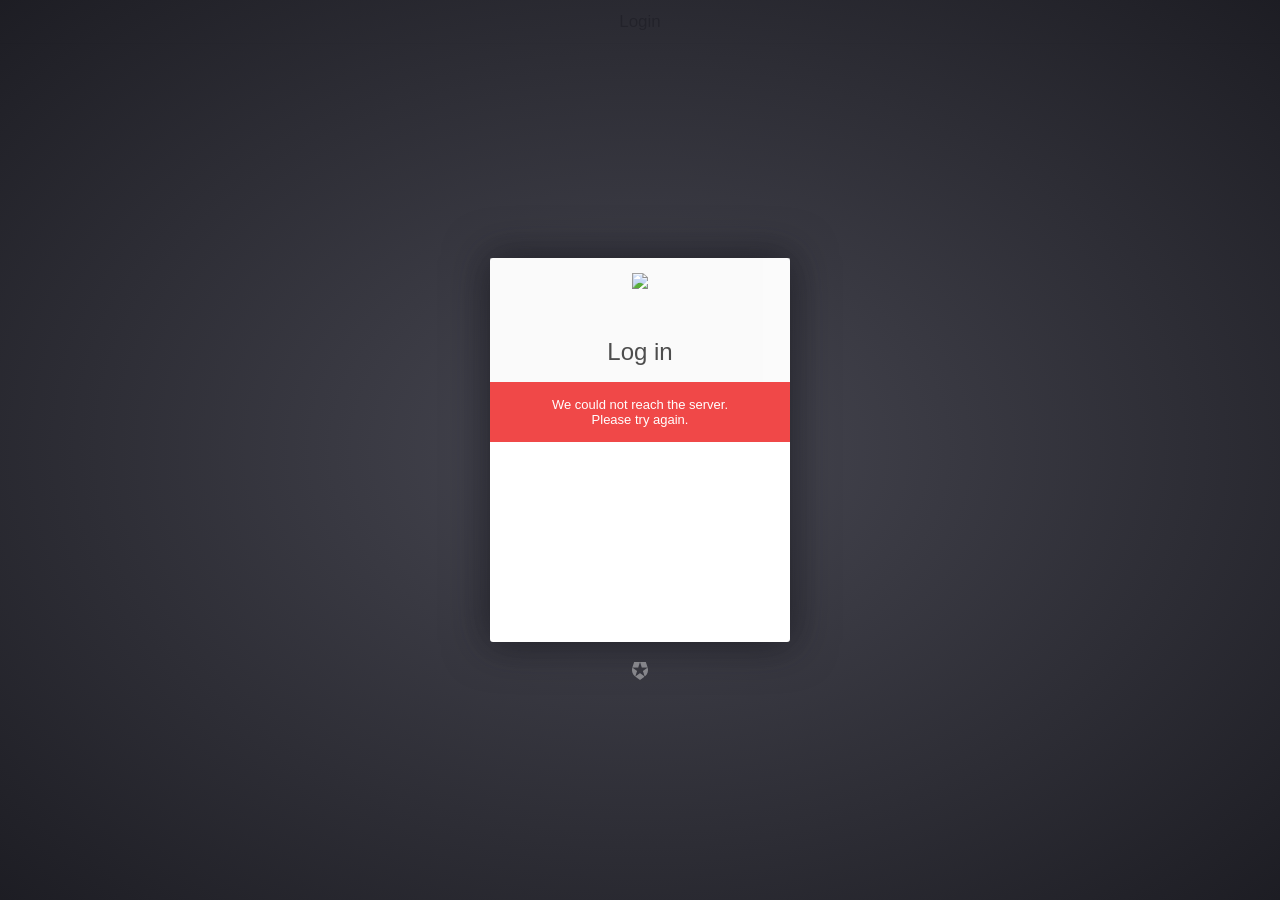
==== www/index.html @ facc2200 "add that www" ====
<!DOCTYPE html>
<html>
  <head>
    <meta charset="utf-8">
    <meta name="viewport" content="initial-scale=1, maximum-scale=1, user-scalable=no, width=device-width">
    <title></title>

    <link href="lib/ionic/css/ionic.css" rel="stylesheet">
    <link href="css/style.css" rel="stylesheet">

    <!-- IF using Sass (run gulp sass first), then uncomment below and remove the CSS includes above
    <link href="css/ionic.app.css" rel="stylesheet">
    -->

    <script src="lib/auth0-lock/build/auth0-lock.js"></script>
    <!-- // <script src="lib/auth0-lock/build/auth0-lock.min.js"></script> -->

    <!-- ionic/angularjs js -->
    <script src="lib/ionic/js/ionic.bundle.js"></script>

    <script src="lib/auth0-angular/build/auth0-angular.js"></script>
    <script src="lib/a0-angular-storage/dist/angular-storage.js"></script>
    <script src="lib/angular-jwt/dist/angular-jwt.js"></script>

    <!-- cordova script (this will be a 404 during development) -->
    <script src="cordova.js"></script>

    <!-- your app's js -->
    <script src="js/auth0-variables.js"></script>
    <script src="js/app.js"></script>
    <script src="js/controllers.js"></script>
    <script src="js/services.js"></script>

    <!-- XYZ libraries -->
    <script src="lib/XYZ/fetch.js"></script>
    <script src="lib/XYZ/jstz.min.js"></script>

  </head>
  <body ng-app="starter" animation="slide-left-right-ios7">
    <!--
      The nav bar that will be updated as we navigate between views.
    -->
    <ion-nav-bar class="bar-light">
      <ion-nav-back-button>
      </ion-nav-back-button>
    </ion-nav-bar>
    <!--
      The views will be rendered in the <ion-nav-view> directive below
      Templates are in the /templates folder (but you could also
      have templates inline in this html file if you'd like).
    -->
    <ion-nav-view></ion-nav-view>
  </body>
</html>
---- www/lib/ionic/css/ionic.css ----
@charset "UTF-8";
/*!
 * Copyright 2015 Drifty Co.
 * http://drifty.com/
 *
 * Ionic, v1.2.4-nightly-1917
 * A powerful HTML5 mobile app framework.
 * http://ionicframework.com/
 *
 * By @maxlynch, @benjsperry, @adamdbradley <3
 *
 * Licensed under the MIT license. Please see LICENSE for more information.
 *
 */
/*!
  Ionicons, v2.0.1
  Created by Ben Sperry for the Ionic Framework, http://ionicons.com/
  https://twitter.com/benjsperry  https://twitter.com/ionicframework
  MIT License: https://github.com/driftyco/ionicons

  Android-style icons originally built by Google’s
  Material Design Icons: https://github.com/google/material-design-icons
  used under CC BY http://creativecommons.org/licenses/by/4.0/
  Modified icons to fit ionicon’s grid from original.
*/
@font-face {
  font-family: "Ionicons";
  src: url("../fonts/ionicons.eot?v=2.0.1");
  src: url("../fonts/ionicons.eot?v=2.0.1#iefix") format("embedded-opentype"), url("../fonts/ionicons.ttf?v=2.0.1") format("truetype"), url("../fonts/ionicons.woff?v=2.0.1") format("woff"), url("../fonts/ionicons.woff") format("woff"), url("../fonts/ionicons.svg?v=2.0.1#Ionicons") format("svg");
  font-weight: normal;
  font-style: normal; }

.ion, .ionicons,
.ion-alert:before,
.ion-alert-circled:before,
.ion-android-add:before,
.ion-android-add-circle:before,
.ion-android-alarm-clock:before,
.ion-android-alert:before,
.ion-android-apps:before,
.ion-android-archive:before,
.ion-android-arrow-back:before,
.ion-android-arrow-down:before,
.ion-android-arrow-dropdown:before,
.ion-android-arrow-dropdown-circle:before,
.ion-android-arrow-dropleft:before,
.ion-android-arrow-dropleft-circle:before,
.ion-android-arrow-dropright:before,
.ion-android-arrow-dropright-circle:before,
.ion-android-arrow-dropup:before,
.ion-android-arrow-dropup-circle:before,
.ion-android-arrow-forward:before,
.ion-android-arrow-up:before,
.ion-android-attach:before,
.ion-android-bar:before,
.ion-android-bicycle:before,
.ion-android-boat:before,
.ion-android-bookmark:before,
.ion-android-bulb:before,
.ion-android-bus:before,
.ion-android-calendar:before,
.ion-android-call:before,
.ion-android-camera:before,
.ion-android-cancel:before,
.ion-android-car:before,
.ion-android-cart:before,
.ion-android-chat:before,
.ion-android-checkbox:before,
.ion-android-checkbox-blank:before,
.ion-android-checkbox-outline:before,
.ion-android-checkbox-outline-blank:before,
.ion-android-checkmark-circle:before,
.ion-android-clipboard:before,
.ion-android-close:before,
.ion-android-cloud:before,
.ion-android-cloud-circle:before,
.ion-android-cloud-done:before,
.ion-android-cloud-outline:before,
.ion-android-color-palette:before,
.ion-android-compass:before,
.ion-android-contact:before,
.ion-android-contacts:before,
.ion-android-contract:before,
.ion-android-create:before,
.ion-android-delete:before,
.ion-android-desktop:before,
.ion-android-document:before,
.ion-android-done:before,
.ion-android-done-all:before,
.ion-android-download:before,
.ion-android-drafts:before,
.ion-android-exit:before,
.ion-android-expand:before,
.ion-android-favorite:before,
.ion-android-favorite-outline:before,
.ion-android-film:before,
.ion-android-folder:before,
.ion-android-folder-open:before,
.ion-android-funnel:before,
.ion-android-globe:before,
.ion-android-hand:before,
.ion-android-hangout:before,
.ion-android-happy:before,
.ion-android-home:before,
.ion-android-image:before,
.ion-android-laptop:before,
.ion-android-list:before,
.ion-android-locate:before,
.ion-android-lock:before,
.ion-android-mail:before,
.ion-android-map:before,
.ion-android-menu:before,
.ion-android-microphone:before,
.ion-android-microphone-off:before,
.ion-android-more-horizontal:before,
.ion-android-more-vertical:before,
.ion-android-navigate:before,
.ion-android-notifications:before,
.ion-android-notifications-none:before,
.ion-android-notifications-off:before,
.ion-android-open:before,
.ion-android-options:before,
.ion-android-people:before,
.ion-android-person:before,
.ion-android-person-add:before,
.ion-android-phone-landscape:before,
.ion-android-phone-portrait:before,
.ion-android-pin:before,
.ion-android-plane:before,
.ion-android-playstore:before,
.ion-android-print:before,
.ion-android-radio-button-off:before,
.ion-android-radio-button-on:before,
.ion-android-refresh:before,
.ion-android-remove:before,
.ion-android-remove-circle:before,
.ion-android-restaurant:before,
.ion-android-sad:before,
.ion-android-search:before,
.ion-android-send:before,
.ion-android-settings:before,
.ion-android-share:before,
.ion-android-share-alt:before,
.ion-android-star:before,
.ion-android-star-half:before,
.ion-android-star-outline:before,
.ion-android-stopwatch:before,
.ion-android-subway:before,
.ion-android-sunny:before,
.ion-android-sync:before,
.ion-android-textsms:before,
.ion-android-time:before,
.ion-android-train:before,
.ion-android-unlock:before,
.ion-android-upload:before,
.ion-android-volume-down:before,
.ion-android-volume-mute:before,
.ion-android-volume-off:before,
.ion-android-volume-up:before,
.ion-android-walk:before,
.ion-android-warning:before,
.ion-android-watch:before,
.ion-android-wifi:before,
.ion-aperture:before,
.ion-archive:before,
.ion-arrow-down-a:before,
.ion-arrow-down-b:before,
.ion-arrow-down-c:before,
.ion-arrow-expand:before,
.ion-arrow-graph-down-left:before,
.ion-arrow-graph-down-right:before,
.ion-arrow-graph-up-left:before,
.ion-arrow-graph-up-right:before,
.ion-arrow-left-a:before,
.ion-arrow-left-b:before,
.ion-arrow-left-c:before,
.ion-arrow-move:before,
.ion-arrow-resize:before,
.ion-arrow-return-left:before,
.ion-arrow-return-right:before,
.ion-arrow-right-a:before,
.ion-arrow-right-b:before,
.ion-arrow-right-c:before,
.ion-arrow-shrink:before,
.ion-arrow-swap:before,
.ion-arrow-up-a:before,
.ion-arrow-up-b:before,
.ion-arrow-up-c:before,
.ion-asterisk:before,
.ion-at:before,
.ion-backspace:before,
.ion-backspace-outline:before,
.ion-bag:before,
.ion-battery-charging:before,
.ion-battery-empty:before,
.ion-battery-full:before,
.ion-battery-half:before,
.ion-battery-low:before,
.ion-beaker:before,
.ion-beer:before,
.ion-bluetooth:before,
.ion-bonfire:before,
.ion-bookmark:before,
.ion-bowtie:before,
.ion-briefcase:before,
.ion-bug:before,
.ion-calculator:before,
.ion-calendar:before,
.ion-camera:before,
.ion-card:before,
.ion-cash:before,
.ion-chatbox:before,
.ion-chatbox-working:before,
.ion-chatboxes:before,
.ion-chatbubble:before,
.ion-chatbubble-working:before,
.ion-chatbubbles:before,
.ion-checkmark:before,
.ion-checkmark-circled:before,
.ion-checkmark-round:before,
.ion-chevron-down:before,
.ion-chevron-left:before,
.ion-chevron-right:before,
.ion-chevron-up:before,
.ion-clipboard:before,
.ion-clock:before,
.ion-close:before,
.ion-close-circled:before,
.ion-close-round:before,
.ion-closed-captioning:before,
.ion-cloud:before,
.ion-code:before,
.ion-code-download:before,
.ion-code-working:before,
.ion-coffee:before,
.ion-compass:before,
.ion-compose:before,
.ion-connection-bars:before,
.ion-contrast:before,
.ion-crop:before,
.ion-cube:before,
.ion-disc:before,
.ion-document:before,
.ion-document-text:before,
.ion-drag:before,
.ion-earth:before,
.ion-easel:before,
.ion-edit:before,
.ion-egg:before,
.ion-eject:before,
.ion-email:before,
.ion-email-unread:before,
.ion-erlenmeyer-flask:before,
.ion-erlenmeyer-flask-bubbles:before,
.ion-eye:before,
.ion-eye-disabled:before,
.ion-female:before,
.ion-filing:before,
.ion-film-marker:before,
.ion-fireball:before,
.ion-flag:before,
.ion-flame:before,
.ion-flash:before,
.ion-flash-off:before,
.ion-folder:before,
.ion-fork:before,
.ion-fork-repo:before,
.ion-forward:before,
.ion-funnel:before,
.ion-gear-a:before,
.ion-gear-b:before,
.ion-grid:before,
.ion-hammer:before,
.ion-happy:before,
.ion-happy-outline:before,
.ion-headphone:before,
.ion-heart:before,
.ion-heart-broken:before,
.ion-help:before,
.ion-help-buoy:before,
.ion-help-circled:before,
.ion-home:before,
.ion-icecream:before,
.ion-image:before,
.ion-images:before,
.ion-information:before,
.ion-information-circled:before,
.ion-ionic:before,
.ion-ios-alarm:before,
.ion-ios-alarm-outline:before,
.ion-ios-albums:before,
.ion-ios-albums-outline:before,
.ion-ios-americanfootball:before,
.ion-ios-americanfootball-outline:before,
.ion-ios-analytics:before,
.ion-ios-analytics-outline:before,
.ion-ios-arrow-back:before,
.ion-ios-arrow-down:before,
.ion-ios-arrow-forward:before,
.ion-ios-arrow-left:before,
.ion-ios-arrow-right:before,
.ion-ios-arrow-thin-down:before,
.ion-ios-arrow-thin-left:before,
.ion-ios-arrow-thin-right:before,
.ion-ios-arrow-thin-up:before,
.ion-ios-arrow-up:before,
.ion-ios-at:before,
.ion-ios-at-outline:before,
.ion-ios-barcode:before,
.ion-ios-barcode-outline:before,
.ion-ios-baseball:before,
.ion-ios-baseball-outline:before,
.ion-ios-basketball:before,
.ion-ios-basketball-outline:before,
.ion-ios-bell:before,
.ion-ios-bell-outline:before,
.ion-ios-body:before,
.ion-ios-body-outline:before,
.ion-ios-bolt:before,
.ion-ios-bolt-outline:before,
.ion-ios-book:before,
.ion-ios-book-outline:before,
.ion-ios-bookmarks:before,
.ion-ios-bookmarks-outline:before,
.ion-ios-box:before,
.ion-ios-box-outline:before,
.ion-ios-briefcase:before,
.ion-ios-briefcase-outline:before,
.ion-ios-browsers:before,
.ion-ios-browsers-outline:before,
.ion-ios-calculator:before,
.ion-ios-calculator-outline:before,
.ion-ios-calendar:before,
.ion-ios-calendar-outline:before,
.ion-ios-camera:before,
.ion-ios-camera-outline:before,
.ion-ios-cart:before,
.ion-ios-cart-outline:before,
.ion-ios-chatboxes:before,
.ion-ios-chatboxes-outline:before,
.ion-ios-chatbubble:before,
.ion-ios-chatbubble-outline:before,
.ion-ios-checkmark:before,
.ion-ios-checkmark-empty:before,
.ion-ios-checkmark-outline:before,
.ion-ios-circle-filled:before,
.ion-ios-circle-outline:before,
.ion-ios-clock:before,
.ion-ios-clock-outline:before,
.ion-ios-close:before,
.ion-ios-close-empty:before,
.ion-ios-close-outline:before,
.ion-ios-cloud:before,
.ion-ios-cloud-download:before,
.ion-ios-cloud-download-outline:before,
.ion-ios-cloud-outline:before,
.ion-ios-cloud-upload:before,
.ion-ios-cloud-upload-outline:before,
.ion-ios-cloudy:before,
.ion-ios-cloudy-night:before,
.ion-ios-cloudy-night-outline:before,
.ion-ios-cloudy-outline:before,
.ion-ios-cog:before,
.ion-ios-cog-outline:before,
.ion-ios-color-filter:before,
.ion-ios-color-filter-outline:before,
.ion-ios-color-wand:before,
.ion-ios-color-wand-outline:before,
.ion-ios-compose:before,
.ion-ios-compose-outline:before,
.ion-ios-contact:before,
.ion-ios-contact-outline:before,
.ion-ios-copy:before,
.ion-ios-copy-outline:before,
.ion-ios-crop:before,
.ion-ios-crop-strong:before,
.ion-ios-download:before,
.ion-ios-download-outline:before,
.ion-ios-drag:before,
.ion-ios-email:before,
.ion-ios-email-outline:before,
.ion-ios-eye:before,
.ion-ios-eye-outline:before,
.ion-ios-fastforward:before,
.ion-ios-fastforward-outline:before,
.ion-ios-filing:before,
.ion-ios-filing-outline:before,
.ion-ios-film:before,
.ion-ios-film-outline:before,
.ion-ios-flag:before,
.ion-ios-flag-outline:before,
.ion-ios-flame:before,
.ion-ios-flame-outline:before,
.ion-ios-flask:before,
.ion-ios-flask-outline:before,
.ion-ios-flower:before,
.ion-ios-flower-outline:before,
.ion-ios-folder:before,
.ion-ios-folder-outline:before,
.ion-ios-football:before,
.ion-ios-football-outline:before,
.ion-ios-game-controller-a:before,
.ion-ios-game-controller-a-outline:before,
.ion-ios-game-controller-b:before,
.ion-ios-game-controller-b-outline:before,
.ion-ios-gear:before,
.ion-ios-gear-outline:before,
.ion-ios-glasses:before,
.ion-ios-glasses-outline:before,
.ion-ios-grid-view:before,
.ion-ios-grid-view-outline:before,
.ion-ios-heart:before,
.ion-ios-heart-outline:before,
.ion-ios-help:before,
.ion-ios-help-empty:before,
.ion-ios-help-outline:before,
.ion-ios-home:before,
.ion-ios-home-outline:before,
.ion-ios-infinite:before,
.ion-ios-infinite-outline:before,
.ion-ios-information:before,
.ion-ios-information-empty:before,
.ion-ios-information-outline:before,
.ion-ios-ionic-outline:before,
.ion-ios-keypad:before,
.ion-ios-keypad-outline:before,
.ion-ios-lightbulb:before,
.ion-ios-lightbulb-outline:before,
.ion-ios-list:before,
.ion-ios-list-outline:before,
.ion-ios-location:before,
.ion-ios-location-outline:before,
.ion-ios-locked:before,
.ion-ios-locked-outline:before,
.ion-ios-loop:before,
.ion-ios-loop-strong:before,
.ion-ios-medical:before,
.ion-ios-medical-outline:before,
.ion-ios-medkit:before,
.ion-ios-medkit-outline:before,
.ion-ios-mic:before,
.ion-ios-mic-off:before,
.ion-ios-mic-outline:before,
.ion-ios-minus:before,
.ion-ios-minus-empty:before,
.ion-ios-minus-outline:before,
.ion-ios-monitor:before,
.ion-ios-monitor-outline:before,
.ion-ios-moon:before,
.ion-ios-moon-outline:before,
.ion-ios-more:before,
.ion-ios-more-outline:before,
.ion-ios-musical-note:before,
.ion-ios-musical-notes:before,
.ion-ios-navigate:before,
.ion-ios-navigate-outline:before,
.ion-ios-nutrition:before,
.ion-ios-nutrition-outline:before,
.ion-ios-paper:before,
.ion-ios-paper-outline:before,
.ion-ios-paperplane:before,
.ion-ios-paperplane-outline:before,
.ion-ios-partlysunny:before,
.ion-ios-partlysunny-outline:before,
.ion-ios-pause:before,
.ion-ios-pause-outline:before,
.ion-ios-paw:before,
.ion-ios-paw-outline:before,
.ion-ios-people:before,
.ion-ios-people-outline:before,
.ion-ios-person:before,
.ion-ios-person-outline:before,
.ion-ios-personadd:before,
.ion-ios-personadd-outline:before,
.ion-ios-photos:before,
.ion-ios-photos-outline:before,
.ion-ios-pie:before,
.ion-ios-pie-outline:before,
.ion-ios-pint:before,
.ion-ios-pint-outline:before,
.ion-ios-play:before,
.ion-ios-play-outline:before,
.ion-ios-plus:before,
.ion-ios-plus-empty:before,
.ion-ios-plus-outline:before,
.ion-ios-pricetag:before,
.ion-ios-pricetag-outline:before,
.ion-ios-pricetags:before,
.ion-ios-pricetags-outline:before,
.ion-ios-printer:before,
.ion-ios-printer-outline:before,
.ion-ios-pulse:before,
.ion-ios-pulse-strong:before,
.ion-ios-rainy:before,
.ion-ios-rainy-outline:before,
.ion-ios-recording:before,
.ion-ios-recording-outline:before,
.ion-ios-redo:before,
.ion-ios-redo-outline:before,
.ion-ios-refresh:before,
.ion-ios-refresh-empty:before,
.ion-ios-refresh-outline:before,
.ion-ios-reload:before,
.ion-ios-reverse-camera:before,
.ion-ios-reverse-camera-outline:before,
.ion-ios-rewind:before,
.ion-ios-rewind-outline:before,
.ion-ios-rose:before,
.ion-ios-rose-outline:before,
.ion-ios-search:before,
.ion-ios-search-strong:before,
.ion-ios-settings:before,
.ion-ios-settings-strong:before,
.ion-ios-shuffle:before,
.ion-ios-shuffle-strong:before,
.ion-ios-skipbackward:before,
.ion-ios-skipbackward-outline:before,
.ion-ios-skipforward:before,
.ion-ios-skipforward-outline:before,
.ion-ios-snowy:before,
.ion-ios-speedometer:before,
.ion-ios-speedometer-outline:before,
.ion-ios-star:before,
.ion-ios-star-half:before,
.ion-ios-star-outline:before,
.ion-ios-stopwatch:before,
.ion-ios-stopwatch-outline:before,
.ion-ios-sunny:before,
.ion-ios-sunny-outline:before,
.ion-ios-telephone:before,
.ion-ios-telephone-outline:before,
.ion-ios-tennisball:before,
.ion-ios-tennisball-outline:before,
.ion-ios-thunderstorm:before,
.ion-ios-thunderstorm-outline:before,
.ion-ios-time:before,
.ion-ios-time-outline:before,
.ion-ios-timer:before,
.ion-ios-timer-outline:before,
.ion-ios-toggle:before,
.ion-ios-toggle-outline:before,
.ion-ios-trash:before,
.ion-ios-trash-outline:before,
.ion-ios-undo:before,
.ion-ios-undo-outline:before,
.ion-ios-unlocked:before,
.ion-ios-unlocked-outline:before,
.ion-ios-upload:before,
.ion-ios-upload-outline:before,
.ion-ios-videocam:before,
.ion-ios-videocam-outline:before,
.ion-ios-volume-high:before,
.ion-ios-volume-low:before,
.ion-ios-wineglass:before,
.ion-ios-wineglass-outline:before,
.ion-ios-world:before,
.ion-ios-world-outline:before,
.ion-ipad:before,
.ion-iphone:before,
.ion-ipod:before,
.ion-jet:before,
.ion-key:before,
.ion-knife:before,
.ion-laptop:before,
.ion-leaf:before,
.ion-levels:before,
.ion-lightbulb:before,
.ion-link:before,
.ion-load-a:before,
.ion-load-b:before,
.ion-load-c:before,
.ion-load-d:before,
.ion-location:before,
.ion-lock-combination:before,
.ion-locked:before,
.ion-log-in:before,
.ion-log-out:before,
.ion-loop:before,
.ion-magnet:before,
.ion-male:before,
.ion-man:before,
.ion-map:before,
.ion-medkit:before,
.ion-merge:before,
.ion-mic-a:before,
.ion-mic-b:before,
.ion-mic-c:before,
.ion-minus:before,
.ion-minus-circled:before,
.ion-minus-round:before,
.ion-model-s:before,
.ion-monitor:before,
.ion-more:before,
.ion-mouse:before,
.ion-music-note:before,
.ion-navicon:before,
.ion-navicon-round:before,
.ion-navigate:before,
.ion-network:before,
.ion-no-smoking:before,
.ion-nuclear:before,
.ion-outlet:before,
.ion-paintbrush:before,
.ion-paintbucket:before,
.ion-paper-airplane:before,
.ion-paperclip:before,
.ion-pause:before,
.ion-person:before,
.ion-person-add:before,
.ion-person-stalker:before,
.ion-pie-graph:before,
.ion-pin:before,
.ion-pinpoint:before,
.ion-pizza:before,
.ion-plane:before,
.ion-planet:before,
.ion-play:before,
.ion-playstation:before,
.ion-plus:before,
.ion-plus-circled:before,
.ion-plus-round:before,
.ion-podium:before,
.ion-pound:before,
.ion-power:before,
.ion-pricetag:before,
.ion-pricetags:before,
.ion-printer:before,
.ion-pull-request:before,
.ion-qr-scanner:before,
.ion-quote:before,
.ion-radio-waves:before,
.ion-record:before,
.ion-refresh:before,
.ion-reply:before,
.ion-reply-all:before,
.ion-ribbon-a:before,
.ion-ribbon-b:before,
.ion-sad:before,
.ion-sad-outline:before,
.ion-scissors:before,
.ion-search:before,
.ion-settings:before,
.ion-share:before,
.ion-shuffle:before,
.ion-skip-backward:before,
.ion-skip-forward:before,
.ion-social-android:before,
.ion-social-android-outline:before,
.ion-social-angular:before,
.ion-social-angular-outline:before,
.ion-social-apple:before,
.ion-social-apple-outline:before,
.ion-social-bitcoin:before,
.ion-social-bitcoin-outline:before,
.ion-social-buffer:before,
.ion-social-buffer-outline:before,
.ion-social-chrome:before,
.ion-social-chrome-outline:before,
.ion-social-codepen:before,
.ion-social-codepen-outline:before,
.ion-social-css3:before,
.ion-social-css3-outline:before,
.ion-social-designernews:before,
.ion-social-designernews-outline:before,
.ion-social-dribbble:before,
.ion-social-dribbble-outline:before,
.ion-social-dropbox:before,
.ion-social-dropbox-outline:before,
.ion-social-euro:before,
.ion-social-euro-outline:before,
.ion-social-facebook:before,
.ion-social-facebook-outline:before,
.ion-social-foursquare:before,
.ion-social-foursquare-outline:before,
.ion-social-freebsd-devil:before,
.ion-social-github:before,
.ion-social-github-outline:before,
.ion-social-google:before,
.ion-social-google-outline:before,
.ion-social-googleplus:before,
.ion-social-googleplus-outline:before,
.ion-social-hackernews:before,
.ion-social-hackernews-outline:before,
.ion-social-html5:before,
.ion-social-html5-outline:before,
.ion-social-instagram:before,
.ion-social-instagram-outline:before,
.ion-social-javascript:before,
.ion-social-javascript-outline:before,
.ion-social-linkedin:before,
.ion-social-linkedin-outline:before,
.ion-social-markdown:before,
.ion-social-nodejs:before,
.ion-social-octocat:before,
.ion-social-pinterest:before,
.ion-social-pinterest-outline:before,
.ion-social-python:before,
.ion-social-reddit:before,
.ion-social-reddit-outline:before,
.ion-social-rss:before,
.ion-social-rss-outline:before,
.ion-social-sass:before,
.ion-social-skype:before,
.ion-social-skype-outline:before,
.ion-social-snapchat:before,
.ion-social-snapchat-outline:before,
.ion-social-tumblr:before,
.ion-social-tumblr-outline:before,
.ion-social-tux:before,
.ion-social-twitch:before,
.ion-social-twitch-outline:before,
.ion-social-twitter:before,
.ion-social-twitter-outline:before,
.ion-social-usd:before,
.ion-social-usd-outline:before,
.ion-social-vimeo:before,
.ion-social-vimeo-outline:before,
.ion-social-whatsapp:before,
.ion-social-whatsapp-outline:before,
.ion-social-windows:before,
.ion-social-windows-outline:before,
.ion-social-wordpress:before,
.ion-social-wordpress-outline:before,
.ion-social-yahoo:before,
.ion-social-yahoo-outline:before,
.ion-social-yen:before,
.ion-social-yen-outline:before,
.ion-social-youtube:before,
.ion-social-youtube-outline:before,
.ion-soup-can:before,
.ion-soup-can-outline:before,
.ion-speakerphone:before,
.ion-speedometer:before,
.ion-spoon:before,
.ion-star:before,
.ion-stats-bars:before,
.ion-steam:before,
.ion-stop:before,
.ion-thermometer:before,
.ion-thumbsdown:before,
.ion-thumbsup:before,
.ion-toggle:before,
.ion-toggle-filled:before,
.ion-transgender:before,
.ion-trash-a:before,
.ion-trash-b:before,
.ion-trophy:before,
.ion-tshirt:before,
.ion-tshirt-outline:before,
.ion-umbrella:before,
.ion-university:before,
.ion-unlocked:before,
.ion-upload:before,
.ion-usb:before,
.ion-videocamera:before,
.ion-volume-high:before,
.ion-volume-low:before,
.ion-volume-medium:before,
.ion-volume-mute:before,
.ion-wand:before,
.ion-waterdrop:before,
.ion-wifi:before,
.ion-wineglass:before,
.ion-woman:before,
.ion-wrench:before,
.ion-xbox:before {
  display: inline-block;
  font-family: "Ionicons";
  speak: none;
  font-style: normal;
  font-weight: normal;
  font-variant: normal;
  text-transform: none;
  text-rendering: auto;
  line-height: 1;
  -webkit-font-smoothing: antialiased;
  -moz-osx-font-smoothing: grayscale; }

.ion-alert:before {
  content: ""; }

.ion-alert-circled:before {
  content: ""; }

.ion-android-add:before {
  content: ""; }

.ion-android-add-circle:before {
  content: ""; }

.ion-android-alarm-clock:before {
  content: ""; }

.ion-android-alert:before {
  content: ""; }

.ion-android-apps:before {
  content: ""; }

.ion-android-archive:before {
  content: ""; }

.ion-android-arrow-back:before {
  content: ""; }

.ion-android-arrow-down:before {
  content: ""; }

.ion-android-arrow-dropdown:before {
  content: ""; }

.ion-android-arrow-dropdown-circle:before {
  content: ""; }

.ion-android-arrow-dropleft:before {
  content: ""; }

.ion-android-arrow-dropleft-circle:before {
  content: ""; }

.ion-android-arrow-dropright:before {
  content: ""; }

.ion-android-arrow-dropright-circle:before {
  content: ""; }

.ion-android-arrow-dropup:before {
  content: ""; }

.ion-android-arrow-dropup-circle:before {
  content: ""; }

.ion-android-arrow-forward:before {
  content: ""; }

.ion-android-arrow-up:before {
  content: ""; }

.ion-android-attach:before {
  content: ""; }

.ion-android-bar:before {
  content: ""; }

.ion-android-bicycle:before {
  content: ""; }

.ion-android-boat:before {
  content: ""; }

.ion-android-bookmark:before {
  content: ""; }

.ion-android-bulb:before {
  content: ""; }

.ion-android-bus:before {
  content: ""; }

.ion-android-calendar:before {
  content: ""; }

.ion-android-call:before {
  content: ""; }

.ion-android-camera:before {
  content: ""; }

.ion-android-cancel:before {
  content: ""; }

.ion-android-car:before {
  content: ""; }

.ion-android-cart:before {
  content: ""; }

.ion-android-chat:before {
  content: ""; }

.ion-android-checkbox:before {
  content: ""; }

.ion-android-checkbox-blank:before {
  content: ""; }

.ion-android-checkbox-outline:before {
  content: ""; }

.ion-android-checkbox-outline-blank:before {
  content: ""; }

.ion-android-checkmark-circle:before {
  content: ""; }

.ion-android-clipboard:before {
  content: ""; }

.ion-android-close:before {
  content: ""; }

.ion-android-cloud:before {
  content: ""; }

.ion-android-cloud-circle:before {
  content: ""; }

.ion-android-cloud-done:before {
  content: ""; }

.ion-android-cloud-outline:before {
  content: ""; }

.ion-android-color-palette:before {
  content: ""; }

.ion-android-compass:before {
  content: ""; }

.ion-android-contact:before {
  content: ""; }

.ion-android-contacts:before {
  content: ""; }

.ion-android-contract:before {
  content: ""; }

.ion-android-create:before {
  content: ""; }

.ion-android-delete:before {
  content: ""; }

.ion-android-desktop:before {
  content: ""; }

.ion-android-document:before {
  content: ""; }

.ion-android-done:before {
  content: ""; }

.ion-android-done-all:before {
  content: ""; }

.ion-android-download:before {
  content: ""; }

.ion-android-drafts:before {
  content: ""; }

.ion-android-exit:before {
  content: ""; }

.ion-android-expand:before {
  content: ""; }

.ion-android-favorite:before {
  content: ""; }

.ion-android-favorite-outline:before {
  content: ""; }

.ion-android-film:before {
  content: ""; }

.ion-android-folder:before {
  content: ""; }

.ion-android-folder-open:before {
  content: ""; }

.ion-android-funnel:before {
  content: ""; }

.ion-android-globe:before {
  content: ""; }

.ion-android-hand:before {
  content: ""; }

.ion-android-hangout:before {
  content: ""; }

.ion-android-happy:before {
  content: ""; }

.ion-android-home:before {
  content: ""; }

.ion-android-image:before {
  content: ""; }

.ion-android-laptop:before {
  content: ""; }

.ion-android-list:before {
  content: ""; }

.ion-android-locate:before {
  content: ""; }

.ion-android-lock:before {
  content: ""; }

.ion-android-mail:before {
  content: ""; }

.ion-android-map:before {
  content: ""; }

.ion-android-menu:before {
  content: ""; }

.ion-android-microphone:before {
  content: ""; }

.ion-android-microphone-off:before {
  content: ""; }

.ion-android-more-horizontal:before {
  content: ""; }

.ion-android-more-vertical:before {
  content: ""; }

.ion-android-navigate:before {
  content: ""; }

.ion-android-notifications:before {
  content: ""; }

.ion-android-notifications-none:before {
  content: ""; }

.ion-android-notifications-off:before {
  content: ""; }

.ion-android-open:before {
  content: ""; }

.ion-android-options:before {
  content: ""; }

.ion-android-people:before {
  content: ""; }

.ion-android-person:before {
  content: ""; }

.ion-android-person-add:before {
  content: ""; }

.ion-android-phone-landscape:before {
  content: ""; }

.ion-android-phone-portrait:before {
  content: ""; }

.ion-android-pin:before {
  content: ""; }

.ion-android-plane:before {
  content: ""; }

.ion-android-playstore:before {
  content: ""; }

.ion-android-print:before {
  content: ""; }

.ion-android-radio-button-off:before {
  content: ""; }

.ion-android-radio-button-on:before {
  content: ""; }

.ion-android-refresh:before {
  content: ""; }

.ion-android-remove:before {
  content: ""; }

.ion-android-remove-circle:before {
  content: ""; }

.ion-android-restaurant:before {
  content: ""; }

.ion-android-sad:before {
  content: ""; }

.ion-android-search:before {
  content: ""; }

.ion-android-send:before {
  content: ""; }

.ion-android-settings:before {
  content: ""; }

.ion-android-share:before {
  content: ""; }

.ion-android-share-alt:before {
  content: ""; }

.ion-android-star:before {
  content: ""; }

.ion-android-star-half:before {
  content: ""; }

.ion-android-star-outline:before {
  content: ""; }

.ion-android-stopwatch:before {
  content: ""; }

.ion-android-subway:before {
  content: ""; }

.ion-android-sunny:before {
  content: ""; }

.ion-android-sync:before {
  content: ""; }

.ion-android-textsms:before {
  content: ""; }

.ion-android-time:before {
  content: ""; }

.ion-android-train:before {
  content: ""; }

.ion-android-unlock:before {
  content: ""; }

.ion-android-upload:before {
  content: ""; }

.ion-android-volume-down:before {
  content: ""; }

.ion-android-volume-mute:before {
  content: ""; }

.ion-android-volume-off:before {
  content: ""; }

.ion-android-volume-up:before {
  content: ""; }

.ion-android-walk:before {
  content: ""; }

.ion-android-warning:before {
  content: ""; }

.ion-android-watch:before {
  content: ""; }

.ion-android-wifi:before {
  content: ""; }

.ion-aperture:before {
  content: ""; }

.ion-archive:before {
  content: ""; }

.ion-arrow-down-a:before {
  content: ""; }

.ion-arrow-down-b:before {
  content: ""; }

.ion-arrow-down-c:before {
  content: ""; }

.ion-arrow-expand:before {
  content: ""; }

.ion-arrow-graph-down-left:before {
  content: ""; }

.ion-arrow-graph-down-right:before {
  content: ""; }

.ion-arrow-graph-up-left:before {
  content: ""; }

.ion-arrow-graph-up-right:before {
  content: ""; }

.ion-arrow-left-a:before {
  content: ""; }

.ion-arrow-left-b:before {
  content: ""; }

.ion-arrow-left-c:before {
  content: ""; }

.ion-arrow-move:before {
  content: ""; }

.ion-arrow-resize:before {
  content: ""; }

.ion-arrow-return-left:before {
  content: ""; }

.ion-arrow-return-right:before {
  content: ""; }

.ion-arrow-right-a:before {
  content: ""; }

.ion-arrow-right-b:before {
  content: ""; }

.ion-arrow-right-c:before {
  content: ""; }

.ion-arrow-shrink:before {
  content: ""; }

.ion-arrow-swap:before {
  content: ""; }

.ion-arrow-up-a:before {
  content: ""; }

.ion-arrow-up-b:before {
  content: ""; }

.ion-arrow-up-c:before {
  content: ""; }

.ion-asterisk:before {
  content: ""; }

.ion-at:before {
  content: ""; }

.ion-backspace:before {
  content: ""; }

.ion-backspace-outline:before {
  content: ""; }

.ion-bag:before {
  content: ""; }

.ion-battery-charging:before {
  content: ""; }

.ion-battery-empty:before {
  content: ""; }

.ion-battery-full:before {
  content: ""; }

.ion-battery-half:before {
  content: ""; }

.ion-battery-low:before {
  content: ""; }

.ion-beaker:before {
  content: ""; }

.ion-beer:before {
  content: ""; }

.ion-bluetooth:before {
  content: ""; }

.ion-bonfire:before {
  content: ""; }

.ion-bookmark:before {
  content: ""; }

.ion-bowtie:before {
  content: ""; }

.ion-briefcase:before {
  content: ""; }

.ion-bug:before {
  content: ""; }

.ion-calculator:before {
  content: ""; }

.ion-calendar:before {
  content: ""; }

.ion-camera:before {
  content: ""; }

.ion-card:before {
  content: ""; }

.ion-cash:before {
  content: ""; }

.ion-chatbox:before {
  content: ""; }

.ion-chatbox-working:before {
  content: ""; }

.ion-chatboxes:before {
  content: ""; }

.ion-chatbubble:before {
  content: ""; }

.ion-chatbubble-working:before {
  content: ""; }

.ion-chatbubbles:before {
  content: ""; }

.ion-checkmark:before {
  content: ""; }

.ion-checkmark-circled:before {
  content: ""; }

.ion-checkmark-round:before {
  content: ""; }

.ion-chevron-down:before {
  content: ""; }

.ion-chevron-left:before {
  content: ""; }

.ion-chevron-right:before {
  content: ""; }

.ion-chevron-up:before {
  content: ""; }

.ion-clipboard:before {
  content: ""; }

.ion-clock:before {
  content: ""; }

.ion-close:before {
  content: ""; }

.ion-close-circled:before {
  content: ""; }

.ion-close-round:before {
  content: ""; }

.ion-closed-captioning:before {
  content: ""; }

.ion-cloud:before {
  content: ""; }

.ion-code:before {
  content: ""; }

.ion-code-download:before {
  content: ""; }

.ion-code-working:before {
  content: ""; }

.ion-coffee:before {
  content: ""; }

.ion-compass:before {
  content: ""; }

.ion-compose:before {
  content: ""; }

.ion-connection-bars:before {
  content: ""; }

.ion-contrast:before {
  content: ""; }

.ion-crop:before {
  content: ""; }

.ion-cube:before {
  content: ""; }

.ion-disc:before {
  content: ""; }

.ion-document:before {
  content: ""; }

.ion-document-text:before {
  content: ""; }

.ion-drag:before {
  content: ""; }

.ion-earth:before {
  content: ""; }

.ion-easel:before {
  content: ""; }

.ion-edit:before {
  content: ""; }

.ion-egg:before {
  content: ""; }

.ion-eject:before {
  content: ""; }

.ion-email:before {
  content: ""; }

.ion-email-unread:before {
  content: ""; }

.ion-erlenmeyer-flask:before {
  content: ""; }

.ion-erlenmeyer-flask-bubbles:before {
  content: ""; }

.ion-eye:before {
  content: ""; }

.ion-eye-disabled:before {
  content: ""; }

.ion-female:before {
  content: ""; }

.ion-filing:before {
  content: ""; }

.ion-film-marker:before {
  content: ""; }

.ion-fireball:before {
  content: ""; }

.ion-flag:before {
  content: ""; }

.ion-flame:before {
  content: ""; }

.ion-flash:before {
  content: ""; }

.ion-flash-off:before {
  content: ""; }

.ion-folder:before {
  content: ""; }

.ion-fork:before {
  content: ""; }

.ion-fork-repo:before {
  content: ""; }

.ion-forward:before {
  content: ""; }

.ion-funnel:before {
  content: ""; }

.ion-gear-a:before {
  content: ""; }

.ion-gear-b:before {
  content: ""; }

.ion-grid:before {
  content: ""; }

.ion-hammer:before {
  content: ""; }

.ion-happy:before {
  content: ""; }

.ion-happy-outline:before {
  content: ""; }

.ion-headphone:before {
  content: ""; }

.ion-heart:before {
  content: ""; }

.ion-heart-broken:before {
  content: ""; }

.ion-help:before {
  content: ""; }

.ion-help-buoy:before {
  content: ""; }

.ion-help-circled:before {
  content: ""; }

.ion-home:before {
  content: ""; }

.ion-icecream:before {
  content: ""; }

.ion-image:before {
  content: ""; }

.ion-images:before {
  content: ""; }

.ion-information:before {
  content: ""; }

.ion-information-circled:before {
  content: ""; }

.ion-ionic:before {
  content: ""; }

.ion-ios-alarm:before {
  content: ""; }

.ion-ios-alarm-outline:before {
  content: ""; }

.ion-ios-albums:before {
  content: ""; }

.ion-ios-albums-outline:before {
  content: ""; }

.ion-ios-americanfootball:before {
  content: ""; }

.ion-ios-americanfootball-outline:before {
  content: ""; }

.ion-ios-analytics:before {
  content: ""; }

.ion-ios-analytics-outline:before {
  content: ""; }

.ion-ios-arrow-back:before {
  content: ""; }

.ion-ios-arrow-down:before {
  content: ""; }

.ion-ios-arrow-forward:before {
  content: ""; }

.ion-ios-arrow-left:before {
  content: ""; }

.ion-ios-arrow-right:before {
  content: ""; }

.ion-ios-arrow-thin-down:before {
  content: ""; }

.ion-ios-arrow-thin-left:before {
  content: ""; }

.ion-ios-arrow-thin-right:before {
  content: ""; }

.ion-ios-arrow-thin-up:before {
  content: ""; }

.ion-ios-arrow-up:before {
  content: ""; }

.ion-ios-at:before {
  content: ""; }

.ion-ios-at-outline:before {
  content: ""; }

.ion-ios-barcode:before {
  content: ""; }

.ion-ios-barcode-outline:before {
  content: ""; }

.ion-ios-baseball:before {
  content: ""; }

.ion-ios-baseball-outline:before {
  content: ""; }

.ion-ios-basketball:before {
  content: ""; }

.ion-ios-basketball-outline:before {
  content: ""; }

.ion-ios-bell:before {
  content: ""; }

.ion-ios-bell-outline:before {
  content: ""; }

.ion-ios-body:before {
  content: ""; }

.ion-ios-body-outline:before {
  content: ""; }

.ion-ios-bolt:before {
  content: ""; }

.ion-ios-bolt-outline:before {
  content: ""; }

.ion-ios-book:before {
  content: ""; }

.ion-ios-book-outline:before {
  content: ""; }

.ion-ios-bookmarks:before {
  content: ""; }

.ion-ios-bookmarks-outline:before {
  content: ""; }

.ion-ios-box:before {
  content: ""; }

.ion-ios-box-outline:before {
  content: ""; }

.ion-ios-briefcase:before {
  content: ""; }

.ion-ios-briefcase-outline:before {
  content: ""; }

.ion-ios-browsers:before {
  content: ""; }

.ion-ios-browsers-outline:before {
  content: ""; }

.ion-ios-calculator:before {
  content: ""; }

.ion-ios-calculator-outline:before {
  content: ""; }

.ion-ios-calendar:before {
  content: ""; }

.ion-ios-calendar-outline:before {
  content: ""; }

.ion-ios-camera:before {
  content: ""; }

.ion-ios-camera-outline:before {
  content: ""; }

.ion-ios-cart:before {
  content: ""; }

.ion-ios-cart-outline:before {
  content: ""; }

.ion-ios-chatboxes:before {
  content: ""; }

.ion-ios-chatboxes-outline:before {
  content: ""; }

.ion-ios-chatbubble:before {
  content: ""; }

.ion-ios-chatbubble-outline:before {
  content: ""; }

.ion-ios-checkmark:before {
  content: ""; }

.ion-ios-checkmark-empty:before {
  content: ""; }

.ion-ios-checkmark-outline:before {
  content: ""; }

.ion-ios-circle-filled:before {
  content: ""; }

.ion-ios-circle-outline:before {
  content: ""; }

.ion-ios-clock:before {
  content: ""; }

.ion-ios-clock-outline:before {
  content: ""; }

.ion-ios-close:before {
  content: ""; }

.ion-ios-close-empty:before {
  content: ""; }

.ion-ios-close-outline:before {
  content: ""; }

.ion-ios-cloud:before {
  content: ""; }

.ion-ios-cloud-download:before {
  content: ""; }

.ion-ios-cloud-download-outline:before {
  content: ""; }

.ion-ios-cloud-outline:before {
  content: ""; }

.ion-ios-cloud-upload:before {
  content: ""; }

.ion-ios-cloud-upload-outline:before {
  content: ""; }

.ion-ios-cloudy:before {
  content: ""; }

.ion-ios-cloudy-night:before {
  content: ""; }

.ion-ios-cloudy-night-outline:before {
  content: ""; }

.ion-ios-cloudy-outline:before {
  content: ""; }

.ion-ios-cog:before {
  content: ""; }

.ion-ios-cog-outline:before {
  content: ""; }

.ion-ios-color-filter:before {
  content: ""; }

.ion-ios-color-filter-outline:before {
  content: ""; }

.ion-ios-color-wand:before {
  content: ""; }

.ion-ios-color-wand-outline:before {
  content: ""; }

.ion-ios-compose:before {
  content: ""; }

.ion-ios-compose-outline:before {
  content: ""; }

.ion-ios-contact:before {
  content: ""; }

.ion-ios-contact-outline:before {
  content: ""; }

.ion-ios-copy:before {
  content: ""; }

.ion-ios-copy-outline:before {
  content: ""; }

.ion-ios-crop:before {
  content: ""; }

.ion-ios-crop-strong:before {
  content: ""; }

.ion-ios-download:before {
  content: ""; }

.ion-ios-download-outline:before {
  content: ""; }

.ion-ios-drag:before {
  content: ""; }

.ion-ios-email:before {
  content: ""; }

.ion-ios-email-outline:before {
  content: ""; }

.ion-ios-eye:before {
  content: ""; }

.ion-ios-eye-outline:before {
  content: ""; }

.ion-ios-fastforward:before {
  content: ""; }

.ion-ios-fastforward-outline:before {
  content: ""; }

.ion-ios-filing:before {
  content: ""; }

.ion-ios-filing-outline:before {
  content: ""; }

.ion-ios-film:before {
  content: ""; }

.ion-ios-film-outline:before {
  content: ""; }

.ion-ios-flag:before {
  content: ""; }

.ion-ios-flag-outline:before {
  content: ""; }

.ion-ios-flame:before {
  content: ""; }

.ion-ios-flame-outline:before {
  content: ""; }

.ion-ios-flask:before {
  content: ""; }

.ion-ios-flask-outline:before {
  content: ""; }

.ion-ios-flower:before {
  content: ""; }

.ion-ios-flower-outline:before {
  content: ""; }

.ion-ios-folder:before {
  content: ""; }

.ion-ios-folder-outline:before {
  content: ""; }

.ion-ios-football:before {
  content: ""; }

.ion-ios-football-outline:before {
  content: ""; }

.ion-ios-game-controller-a:before {
  content: ""; }

.ion-ios-game-controller-a-outline:before {
  content: ""; }

.ion-ios-game-controller-b:before {
  content: ""; }

.ion-ios-game-controller-b-outline:before {
  content: ""; }

.ion-ios-gear:before {
  content: ""; }

.ion-ios-gear-outline:before {
  content: ""; }

.ion-ios-glasses:before {
  content: ""; }

.ion-ios-glasses-outline:before {
  content: ""; }

.ion-ios-grid-view:before {
  content: ""; }

.ion-ios-grid-view-outline:before {
  content: ""; }

.ion-ios-heart:before {
  content: ""; }

.ion-ios-heart-outline:before {
  content: ""; }

.ion-ios-help:before {
  content: ""; }

.ion-ios-help-empty:before {
  content: ""; }

.ion-ios-help-outline:before {
  content: ""; }

.ion-ios-home:before {
  content: ""; }

.ion-ios-home-outline:before {
  content: ""; }

.ion-ios-infinite:before {
  content: ""; }

.ion-ios-infinite-outline:before {
  content: ""; }

.ion-ios-information:before {
  content: ""; }

.ion-ios-information-empty:before {
  content: ""; }

.ion-ios-information-outline:before {
  content: ""; }

.ion-ios-ionic-outline:before {
  content: ""; }

.ion-ios-keypad:before {
  content: ""; }

.ion-ios-keypad-outline:before {
  content: ""; }

.ion-ios-lightbulb:before {
  content: ""; }

.ion-ios-lightbulb-outline:before {
  content: ""; }

.ion-ios-list:before {
  content: ""; }

.ion-ios-list-outline:before {
  content: ""; }

.ion-ios-location:before {
  content: ""; }

.ion-ios-location-outline:before {
  content: ""; }

.ion-ios-locked:before {
  content: ""; }

.ion-ios-locked-outline:before {
  content: ""; }

.ion-ios-loop:before {
  content: ""; }

.ion-ios-loop-strong:before {
  content: ""; }

.ion-ios-medical:before {
  content: ""; }

.ion-ios-medical-outline:before {
  content: ""; }

.ion-ios-medkit:before {
  content: ""; }

.ion-ios-medkit-outline:before {
  content: ""; }

.ion-ios-mic:before {
  content: ""; }

.ion-ios-mic-off:before {
  content: ""; }

.ion-ios-mic-outline:before {
  content: ""; }

.ion-ios-minus:before {
  content: ""; }

.ion-ios-minus-empty:before {
  content: ""; }

.ion-ios-minus-outline:before {
  content: ""; }

.ion-ios-monitor:before {
  content: ""; }

.ion-ios-monitor-outline:before {
  content: ""; }

.ion-ios-moon:before {
  content: ""; }

.ion-ios-moon-outline:before {
  content: ""; }

.ion-ios-more:before {
  content: ""; }

.ion-ios-more-outline:before {
  content: ""; }

.ion-ios-musical-note:before {
  content: ""; }

.ion-ios-musical-notes:before {
  content: ""; }

.ion-ios-navigate:before {
  content: ""; }

.ion-ios-navigate-outline:before {
  content: ""; }

.ion-ios-nutrition:before {
  content: ""; }

.ion-ios-nutrition-outline:before {
  content: ""; }

.ion-ios-paper:before {
  content: ""; }

.ion-ios-paper-outline:before {
  content: ""; }

.ion-ios-paperplane:before {
  content: ""; }

.ion-ios-paperplane-outline:before {
  content: ""; }

.ion-ios-partlysunny:before {
  content: ""; }

.ion-ios-partlysunny-outline:before {
  content: ""; }

.ion-ios-pause:before {
  content: ""; }

.ion-ios-pause-outline:before {
  content: ""; }

.ion-ios-paw:before {
  content: ""; }

.ion-ios-paw-outline:before {
  content: ""; }

.ion-ios-people:before {
  content: ""; }

.ion-ios-people-outline:before {
  content: ""; }

.ion-ios-person:before {
  content: ""; }

.ion-ios-person-outline:before {
  content: ""; }

.ion-ios-personadd:before {
  content: ""; }

.ion-ios-personadd-outline:before {
  content: ""; }

.ion-ios-photos:before {
  content: ""; }

.ion-ios-photos-outline:before {
  content: ""; }

.ion-ios-pie:before {
  content: ""; }

.ion-ios-pie-outline:before {
  content: ""; }

.ion-ios-pint:before {
  content: ""; }

.ion-ios-pint-outline:before {
  content: ""; }

.ion-ios-play:before {
  content: ""; }

.ion-ios-play-outline:before {
  content: ""; }

.ion-ios-plus:before {
  content: ""; }

.ion-ios-plus-empty:before {
  content: ""; }

.ion-ios-plus-outline:before {
  content: ""; }

.ion-ios-pricetag:before {
  content: ""; }

.ion-ios-pricetag-outline:before {
  content: ""; }

.ion-ios-pricetags:before {
  content: ""; }

.ion-ios-pricetags-outline:before {
  content: ""; }

.ion-ios-printer:before {
  content: ""; }

.ion-ios-printer-outline:before {
  content: ""; }

.ion-ios-pulse:before {
  content: ""; }

.ion-ios-pulse-strong:before {
  content: ""; }

.ion-ios-rainy:before {
  content: ""; }

.ion-ios-rainy-outline:before {
  content: ""; }

.ion-ios-recording:before {
  content: ""; }

.ion-ios-recording-outline:before {
  content: ""; }

.ion-ios-redo:before {
  content: ""; }

.ion-ios-redo-outline:before {
  content: ""; }

.ion-ios-refresh:before {
  content: ""; }

.ion-ios-refresh-empty:before {
  content: ""; }

.ion-ios-refresh-outline:before {
  content: ""; }

.ion-ios-reload:before {
  content: ""; }

.ion-ios-reverse-camera:before {
  content: ""; }

.ion-ios-reverse-camera-outline:before {
  content: ""; }

.ion-ios-rewind:before {
  content: ""; }

.ion-ios-rewind-outline:before {
  content: ""; }

.ion-ios-rose:before {
  content: ""; }

.ion-ios-rose-outline:before {
  content: ""; }

.ion-ios-search:before {
  content: ""; }

.ion-ios-search-strong:before {
  content: ""; }

.ion-ios-settings:before {
  content: ""; }

.ion-ios-settings-strong:before {
  content: ""; }

.ion-ios-shuffle:before {
  content: ""; }

.ion-ios-shuffle-strong:before {
  content: ""; }

.ion-ios-skipbackward:before {
  content: ""; }

.ion-ios-skipbackward-outline:before {
  content: ""; }

.ion-ios-skipforward:before {
  content: ""; }

.ion-ios-skipforward-outline:before {
  content: ""; }

.ion-ios-snowy:before {
  content: ""; }

.ion-ios-speedometer:before {
  content: ""; }

.ion-ios-speedometer-outline:before {
  content: ""; }

.ion-ios-star:before {
  content: ""; }

.ion-ios-star-half:before {
  content: ""; }

.ion-ios-star-outline:before {
  content: ""; }

.ion-ios-stopwatch:before {
  content: ""; }

.ion-ios-stopwatch-outline:before {
  content: ""; }

.ion-ios-sunny:before {
  content: ""; }

.ion-ios-sunny-outline:before {
  content: ""; }

.ion-ios-telephone:before {
  content: ""; }

.ion-ios-telephone-outline:before {
  content: ""; }

.ion-ios-tennisball:before {
  content: ""; }

.ion-ios-tennisball-outline:before {
  content: ""; }

.ion-ios-thunderstorm:before {
  content: ""; }

.ion-ios-thunderstorm-outline:before {
  content: ""; }

.ion-ios-time:before {
  content: ""; }

.ion-ios-time-outline:before {
  content: ""; }

.ion-ios-timer:before {
  content: ""; }

.ion-ios-timer-outline:before {
  content: ""; }

.ion-ios-toggle:before {
  content: ""; }

.ion-ios-toggle-outline:before {
  content: ""; }

.ion-ios-trash:before {
  content: ""; }

.ion-ios-trash-outline:before {
  content: ""; }

.ion-ios-undo:before {
  content: ""; }

.ion-ios-undo-outline:before {
  content: ""; }

.ion-ios-unlocked:before {
  content: ""; }

.ion-ios-unlocked-outline:before {
  content: ""; }

.ion-ios-upload:before {
  content: ""; }

.ion-ios-upload-outline:before {
  content: ""; }

.ion-ios-videocam:before {
  content: ""; }

.ion-ios-videocam-outline:before {
  content: ""; }

.ion-ios-volume-high:before {
  content: ""; }

.ion-ios-volume-low:before {
  content: ""; }

.ion-ios-wineglass:before {
  content: ""; }

.ion-ios-wineglass-outline:before {
  content: ""; }

.ion-ios-world:before {
  content: ""; }

.ion-ios-world-outline:before {
  content: ""; }

.ion-ipad:before {
  content: ""; }

.ion-iphone:before {
  content: ""; }

.ion-ipod:before {
  content: ""; }

.ion-jet:before {
  content: ""; }

.ion-key:before {
  content: ""; }

.ion-knife:before {
  content: ""; }

.ion-laptop:before {
  content: ""; }

.ion-leaf:before {
  content: ""; }

.ion-levels:before {
  content: ""; }

.ion-lightbulb:before {
  content: ""; }

.ion-link:before {
  content: ""; }

.ion-load-a:before {
  content: ""; }

.ion-load-b:before {
  content: ""; }

.ion-load-c:before {
  content: ""; }

.ion-load-d:before {
  content: ""; }

.ion-location:before {
  content: ""; }

.ion-lock-combination:before {
  content: ""; }

.ion-locked:before {
  content: ""; }

.ion-log-in:before {
  content: ""; }

.ion-log-out:before {
  content: ""; }

.ion-loop:before {
  content: ""; }

.ion-magnet:before {
  content: ""; }

.ion-male:before {
  content: ""; }

.ion-man:before {
  content: ""; }

.ion-map:before {
  content: ""; }

.ion-medkit:before {
  content: ""; }

.ion-merge:before {
  content: ""; }

.ion-mic-a:before {
  content: ""; }

.ion-mic-b:before {
  content: ""; }

.ion-mic-c:before {
  content: ""; }

.ion-minus:before {
  content: ""; }

.ion-minus-circled:before {
  content: ""; }

.ion-minus-round:before {
  content: ""; }

.ion-model-s:before {
  content: ""; }

.ion-monitor:before {
  content: ""; }

.ion-more:before {
  content: ""; }

.ion-mouse:before {
  content: ""; }

.ion-music-note:before {
  content: ""; }

.ion-navicon:before {
  content: ""; }

.ion-navicon-round:before {
  content: ""; }

.ion-navigate:before {
  content: ""; }

.ion-network:before {
  content: ""; }

.ion-no-smoking:before {
  content: ""; }

.ion-nuclear:before {
  content: ""; }

.ion-outlet:before {
  content: ""; }

.ion-paintbrush:before {
  content: ""; }

.ion-paintbucket:before {
  content: ""; }

.ion-paper-airplane:before {
  content: ""; }

.ion-paperclip:before {
  content: ""; }

.ion-pause:before {
  content: ""; }

.ion-person:before {
  content: ""; }

.ion-person-add:before {
  content: ""; }

.ion-person-stalker:before {
  content: ""; }

.ion-pie-graph:before {
  content: ""; }

.ion-pin:before {
  content: ""; }

.ion-pinpoint:before {
  content: ""; }

.ion-pizza:before {
  content: ""; }

.ion-plane:before {
  content: ""; }

.ion-planet:before {
  content: ""; }

.ion-play:before {
  content: ""; }

.ion-playstation:before {
  content: ""; }

.ion-plus:before {
  content: ""; }

.ion-plus-circled:before {
  content: ""; }

.ion-plus-round:before {
  content: ""; }

.ion-podium:before {
  content: ""; }

.ion-pound:before {
  content: ""; }

.ion-power:before {
  content: ""; }

.ion-pricetag:before {
  content: ""; }

.ion-pricetags:before {
  content: ""; }

.ion-printer:before {
  content: ""; }

.ion-pull-request:before {
  content: ""; }

.ion-qr-scanner:before {
  content: ""; }

.ion-quote:before {
  content: ""; }

.ion-radio-waves:before {
  content: ""; }

.ion-record:before {
  content: ""; }

.ion-refresh:before {
  content: ""; }

.ion-reply:before {
  content: ""; }

.ion-reply-all:before {
  content: ""; }

.ion-ribbon-a:before {
  content: ""; }

.ion-ribbon-b:before {
  content: ""; }

.ion-sad:before {
  content: ""; }

.ion-sad-outline:before {
  content: ""; }

.ion-scissors:before {
  content: ""; }

.ion-search:before {
  content: ""; }

.ion-settings:before {
  content: ""; }

.ion-share:before {
  content: ""; }

.ion-shuffle:before {
  content: ""; }

.ion-skip-backward:before {
  content: ""; }

.ion-skip-forward:before {
  content: ""; }

.ion-social-android:before {
  content: ""; }

.ion-social-android-outline:before {
  content: ""; }

.ion-social-angular:before {
  content: ""; }

.ion-social-angular-outline:before {
  content: ""; }

.ion-social-apple:before {
  content: ""; }

.ion-social-apple-outline:before {
  content: ""; }

.ion-social-bitcoin:before {
  content: ""; }

.ion-social-bitcoin-outline:before {
  content: ""; }

.ion-social-buffer:before {
  content: ""; }

.ion-social-buffer-outline:before {
  content: ""; }

.ion-social-chrome:before {
  content: ""; }

.ion-social-chrome-outline:before {
  content: ""; }

.ion-social-codepen:before {
  content: ""; }

.ion-social-codepen-outline:before {
  content: ""; }

.ion-social-css3:before {
  content: ""; }

.ion-social-css3-outline:before {
  content: ""; }

.ion-social-designernews:before {
  content: ""; }

.ion-social-designernews-outline:before {
  content: ""; }

.ion-social-dribbble:before {
  content: ""; }

.ion-social-dribbble-outline:before {
  content: ""; }

.ion-social-dropbox:before {
  content: ""; }

.ion-social-dropbox-outline:before {
  content: ""; }

.ion-social-euro:before {
  content: ""; }

.ion-social-euro-outline:before {
  content: ""; }

.ion-social-facebook:before {
  content: ""; }

.ion-social-facebook-outline:before {
  content: ""; }

.ion-social-foursquare:before {
  content: ""; }

.ion-social-foursquare-outline:before {
  content: ""; }

.ion-social-freebsd-devil:before {
  content: ""; }

.ion-social-github:before {
  content: ""; }

.ion-social-github-outline:before {
  content: ""; }

.ion-social-google:before {
  content: ""; }

.ion-social-google-outline:before {
  content: ""; }

.ion-social-googleplus:before {
  content: ""; }

.ion-social-googleplus-outline:before {
  content: ""; }

.ion-social-hackernews:before {
  content: ""; }

.ion-social-hackernews-outline:before {
  content: ""; }

.ion-social-html5:before {
  content: ""; }

.ion-social-html5-outline:before {
  content: ""; }

.ion-social-instagram:before {
  content: ""; }

.ion-social-instagram-outline:before {
  content: ""; }

.ion-social-javascript:before {
  content: ""; }

.ion-social-javascript-outline:before {
  content: ""; }

.ion-social-linkedin:before {
  content: ""; }

.ion-social-linkedin-outline:before {
  content: ""; }

.ion-social-markdown:before {
  content: ""; }

.ion-social-nodejs:before {
  content: ""; }

.ion-social-octocat:before {
  content: ""; }

.ion-social-pinterest:before {
  content: ""; }

.ion-social-pinterest-outline:before {
  content: ""; }

.ion-social-python:before {
  content: ""; }

.ion-social-reddit:before {
  content: ""; }

.ion-social-reddit-outline:before {
  content: ""; }

.ion-social-rss:before {
  content: ""; }

.ion-social-rss-outline:before {
  content: ""; }

.ion-social-sass:before {
  content: ""; }

.ion-social-skype:before {
  content: ""; }

.ion-social-skype-outline:before {
  content: ""; }

.ion-social-snapchat:before {
  content: ""; }

.ion-social-snapchat-outline:before {
  content: ""; }

.ion-social-tumblr:before {
  content: ""; }

.ion-social-tumblr-outline:before {
  content: ""; }

.ion-social-tux:before {
  content: ""; }

.ion-social-twitch:before {
  content: ""; }

.ion-social-twitch-outline:before {
  content: ""; }

.ion-social-twitter:before {
  content: ""; }

.ion-social-twitter-outline:before {
  content: ""; }

.ion-social-usd:before {
  content: ""; }

.ion-social-usd-outline:before {
  content: ""; }

.ion-social-vimeo:before {
  content: ""; }

.ion-social-vimeo-outline:before {
  content: ""; }

.ion-social-whatsapp:before {
  content: ""; }

.ion-social-whatsapp-outline:before {
  content: ""; }

.ion-social-windows:before {
  content: ""; }

.ion-social-windows-outline:before {
  content: ""; }

.ion-social-wordpress:before {
  content: ""; }

.ion-social-wordpress-outline:before {
  content: ""; }

.ion-social-yahoo:before {
  content: ""; }

.ion-social-yahoo-outline:before {
  content: ""; }

.ion-social-yen:before {
  content: ""; }

.ion-social-yen-outline:before {
  content: ""; }

.ion-social-youtube:before {
  content: ""; }

.ion-social-youtube-outline:before {
  content: ""; }

.ion-soup-can:before {
  content: ""; }

.ion-soup-can-outline:before {
  content: ""; }

.ion-speakerphone:before {
  content: ""; }

.ion-speedometer:before {
  content: ""; }

.ion-spoon:before {
  content: ""; }

.ion-star:before {
  content: ""; }

.ion-stats-bars:before {
  content: ""; }

.ion-steam:before {
  content: ""; }

.ion-stop:before {
  content: ""; }

.ion-thermometer:before {
  content: ""; }

.ion-thumbsdown:before {
  content: ""; }

.ion-thumbsup:before {
  content: ""; }

.ion-toggle:before {
  content: ""; }

.ion-toggle-filled:before {
  content: ""; }

.ion-transgender:before {
  content: ""; }

.ion-trash-a:before {
  content: ""; }

.ion-trash-b:before {
  content: ""; }

.ion-trophy:before {
  content: ""; }

.ion-tshirt:before {
  content: ""; }

.ion-tshirt-outline:before {
  content: ""; }

.ion-umbrella:before {
  content: ""; }

.ion-university:before {
  content: ""; }

.ion-unlocked:before {
  content: ""; }

.ion-upload:before {
  content: ""; }

.ion-usb:before {
  content: ""; }

.ion-videocamera:before {
  content: ""; }

.ion-volume-high:before {
  content: ""; }

.ion-volume-low:before {
  content: ""; }

.ion-volume-medium:before {
  content: ""; }

.ion-volume-mute:before {
  content: ""; }

.ion-wand:before {
  content: ""; }

.ion-waterdrop:before {
  content: ""; }

.ion-wifi:before {
  content: ""; }

.ion-wineglass:before {
  content: ""; }

.ion-woman:before {
  content: ""; }

.ion-wrench:before {
  content: ""; }

.ion-xbox:before {
  content: ""; }

/**
 * Resets
 * --------------------------------------------------
 * Adapted from normalize.css and some reset.css. We don't care even one
 * bit about old IE, so we don't need any hacks for that in here.
 *
 * There are probably other things we could remove here, as well.
 *
 * normalize.css v2.1.2 | MIT License | git.io/normalize

 * Eric Meyer's Reset CSS v2.0 (http://meyerweb.com/eric/tools/css/reset/)
 * http://cssreset.com
 */
html, body, div, span, applet, object, iframe,
h1, h2, h3, h4, h5, h6, p, blockquote, pre,
a, abbr, acronym, address, big, cite, code,
del, dfn, em, img, ins, kbd, q, s, samp,
small, strike, strong, sub, sup, tt, var,
b, i, u, center,
dl, dt, dd, ol, ul, li,
fieldset, form, label, legend,
table, caption, tbody, tfoot, thead, tr, th, td,
article, aside, canvas, details, embed, fieldset,
figure, figcaption, footer, header, hgroup,
menu, nav, output, ruby, section, summary,
time, mark, audio, video {
  margin: 0;
  padding: 0;
  border: 0;
  vertical-align: baseline;
  font: inherit;
  font-size: 100%; }

ol, ul {
  list-style: none; }

blockquote, q {
  quotes: none; }

blockquote:before, blockquote:after,
q:before, q:after {
  content: '';
  content: none; }

/**
 * Prevent modern browsers from displaying `audio` without controls.
 * Remove excess height in iOS 5 devices.
 */
audio:not([controls]) {
  display: none;
  height: 0; }

/**
 * Hide the `template` element in IE, Safari, and Firefox < 22.
 */
[hidden],
template {
  display: none; }

script {
  display: none !important; }

/* ==========================================================================
   Base
   ========================================================================== */
/**
 * 1. Set default font family to sans-serif.
 * 2. Prevent iOS text size adjust after orientation change, without disabling
 *  user zoom.
 */
html {
  -webkit-user-select: none;
  -moz-user-select: none;
  -ms-user-select: none;
  user-select: none;
  font-family: sans-serif;
  /* 1 */
  -webkit-text-size-adjust: 100%;
  -ms-text-size-adjust: 100%;
  /* 2 */
  -webkit-text-size-adjust: 100%;
  /* 2 */ }

/**
 * Remove default margin.
 */
body {
  margin: 0;
  line-height: 1; }

/**
 * Remove default outlines.
 */
a,
button,
:focus,
a:focus,
button:focus,
a:active,
a:hover {
  outline: 0; }

/* *
 * Remove tap highlight color
 */
a {
  -webkit-user-drag: none;
  -webkit-tap-highlight-color: transparent;
  -webkit-tap-highlight-color: transparent; }
  a[href]:hover {
    cursor: pointer; }

/* ==========================================================================
   Typography
   ========================================================================== */
/**
 * Address style set to `bolder` in Firefox 4+, Safari 5, and Chrome.
 */
b,
strong {
  font-weight: bold; }

/**
 * Address styling not present in Safari 5 and Chrome.
 */
dfn {
  font-style: italic; }

/**
 * Address differences between Firefox and other browsers.
 */
hr {
  -moz-box-sizing: content-box;
  box-sizing: content-box;
  height: 0; }

/**
 * Correct font family set oddly in Safari 5 and Chrome.
 */
code,
kbd,
pre,
samp {
  font-size: 1em;
  font-family: monospace, serif; }

/**
 * Improve readability of pre-formatted text in all browsers.
 */
pre {
  white-space: pre-wrap; }

/**
 * Set consistent quote types.
 */
q {
  quotes: "\201C" "\201D" "\2018" "\2019"; }

/**
 * Address inconsistent and variable font size in all browsers.
 */
small {
  font-size: 80%; }

/**
 * Prevent `sub` and `sup` affecting `line-height` in all browsers.
 */
sub,
sup {
  position: relative;
  vertical-align: baseline;
  font-size: 75%;
  line-height: 0; }

sup {
  top: -0.5em; }

sub {
  bottom: -0.25em; }

/**
 * Define consistent border, margin, and padding.
 */
fieldset {
  margin: 0 2px;
  padding: 0.35em 0.625em 0.75em;
  border: 1px solid #c0c0c0; }

/**
 * 1. Correct `color` not being inherited in IE 8/9.
 * 2. Remove padding so people aren't caught out if they zero out fieldsets.
 */
legend {
  padding: 0;
  /* 2 */
  border: 0;
  /* 1 */ }

/**
 * 1. Correct font family not being inherited in all browsers.
 * 2. Correct font size not being inherited in all browsers.
 * 3. Address margins set differently in Firefox 4+, Safari 5, and Chrome.
 * 4. Remove any default :focus styles
 * 5. Make sure webkit font smoothing is being inherited
 * 6. Remove default gradient in Android Firefox / FirefoxOS
 */
button,
input,
select,
textarea {
  margin: 0;
  /* 3 */
  font-size: 100%;
  /* 2 */
  font-family: inherit;
  /* 1 */
  outline-offset: 0;
  /* 4 */
  outline-style: none;
  /* 4 */
  outline-width: 0;
  /* 4 */
  -webkit-font-smoothing: inherit;
  /* 5 */
  background-image: none;
  /* 6 */ }

/**
 * Address Firefox 4+ setting `line-height` on `input` using `importnt` in
 * the UA stylesheet.
 */
button,
input {
  line-height: normal; }

/**
 * Address inconsistent `text-transform` inheritance for `button` and `select`.
 * All other form control elements do not inherit `text-transform` values.
 * Correct `button` style inheritance in Chrome, Safari 5+, and IE 8+.
 * Correct `select` style inheritance in Firefox 4+ and Opera.
 */
button,
select {
  text-transform: none; }

/**
 * 1. Avoid the WebKit bug in Android 4.0.* where (2) destroys native `audio`
 *  and `video` controls.
 * 2. Correct inability to style clickable `input` types in iOS.
 * 3. Improve usability and consistency of cursor style between image-type
 *  `input` and others.
 */
button,
html input[type="button"],
input[type="reset"],
input[type="submit"] {
  cursor: pointer;
  /* 3 */
  -webkit-appearance: button;
  /* 2 */ }

/**
 * Re-set default cursor for disabled elements.
 */
button[disabled],
html input[disabled] {
  cursor: default; }

/**
 * 1. Address `appearance` set to `searchfield` in Safari 5 and Chrome.
 * 2. Address `box-sizing` set to `border-box` in Safari 5 and Chrome
 *  (include `-moz` to future-proof).
 */
input[type="search"] {
  -webkit-box-sizing: content-box;
  /* 2 */
  -moz-box-sizing: content-box;
  box-sizing: content-box;
  -webkit-appearance: textfield;
  /* 1 */ }

/**
 * Remove inner padding and search cancel button in Safari 5 and Chrome
 * on OS X.
 */
input[type="search"]::-webkit-search-cancel-button,
input[type="search"]::-webkit-search-decoration {
  -webkit-appearance: none; }

/**
 * Remove inner padding and border in Firefox 4+.
 */
button::-moz-focus-inner,
input::-moz-focus-inner {
  padding: 0;
  border: 0; }

/**
 * 1. Remove default vertical scrollbar in IE 8/9.
 * 2. Improve readability and alignment in all browsers.
 */
textarea {
  overflow: auto;
  /* 1 */
  vertical-align: top;
  /* 2 */ }

img {
  -webkit-user-drag: none; }

/* ==========================================================================
   Tables
   ========================================================================== */
/**
 * Remove most spacing between table cells.
 */
table {
  border-spacing: 0;
  border-collapse: collapse; }

/**
 * Scaffolding
 * --------------------------------------------------
 */
*,
*:before,
*:after {
  -webkit-box-sizing: border-box;
  -moz-box-sizing: border-box;
  box-sizing: border-box; }

html {
  overflow: hidden;
  -ms-touch-action: pan-y;
  touch-action: pan-y; }

body,
.ionic-body {
  -webkit-touch-callout: none;
  -webkit-font-smoothing: antialiased;
  font-smoothing: antialiased;
  -webkit-text-size-adjust: none;
  -moz-text-size-adjust: none;
  text-size-adjust: none;
  -webkit-tap-highlight-color: transparent;
  -webkit-tap-highlight-color: transparent;
  -webkit-user-select: none;
  -moz-user-select: none;
  -ms-user-select: none;
  user-select: none;
  top: 0;
  right: 0;
  bottom: 0;
  left: 0;
  overflow: hidden;
  margin: 0;
  padding: 0;
  color: #000;
  word-wrap: break-word;
  font-size: 14px;
  font-family: -apple-system;
  font-family: "-apple-system", "Helvetica Neue", "Roboto", "Segoe UI", sans-serif;
  line-height: 20px;
  text-rendering: optimizeLegibility;
  -webkit-backface-visibility: hidden;
  -webkit-user-drag: none;
  -ms-content-zooming: none; }

body.grade-b,
body.grade-c {
  text-rendering: auto; }

.content {
  position: relative; }

.scroll-content {
  position: absolute;
  top: 0;
  right: 0;
  bottom: 0;
  left: 0;
  overflow: hidden;
  margin-top: -1px;
  padding-top: 1px;
  margin-bottom: -1px;
  width: auto;
  height: auto; }

.menu .scroll-content.scroll-content-false {
  z-index: 11; }

.scroll-view {
  position: relative;
  display: block;
  overflow: hidden;
  margin-top: -1px; }
  .scroll-view.overflow-scroll {
    position: relative; }
  .scroll-view.scroll-x {
    overflow-x: scroll;
    overflow-y: hidden; }
  .scroll-view.scroll-y {
    overflow-x: hidden;
    overflow-y: scroll; }
  .scroll-view.scroll-xy {
    overflow-x: scroll;
    overflow-y: scroll; }

/**
 * Scroll is the scroll view component available for complex and custom
 * scroll view functionality.
 */
.scroll {
  -webkit-user-select: none;
  -moz-user-select: none;
  -ms-user-select: none;
  user-select: none;
  -webkit-touch-callout: none;
  -webkit-text-size-adjust: none;
  -moz-text-size-adjust: none;
  text-size-adjust: none;
  -webkit-transform-origin: left top;
  transform-origin: left top; }

/**
 * Set ms-viewport to prevent MS "page squish" and allow fluid scrolling
 * https://msdn.microsoft.com/en-us/library/ie/hh869615(v=vs.85).aspx
 */
@-ms-viewport {
  width: device-width; }

.scroll-bar {
  position: absolute;
  z-index: 9999; }

.ng-animate .scroll-bar {
  visibility: hidden; }

.scroll-bar-h {
  right: 2px;
  bottom: 3px;
  left: 2px;
  height: 3px; }
  .scroll-bar-h .scroll-bar-indicator {
    height: 100%; }

.scroll-bar-v {
  top: 2px;
  right: 3px;
  bottom: 2px;
  width: 3px; }
  .scroll-bar-v .scroll-bar-indicator {
    width: 100%; }

.scroll-bar-indicator {
  position: absolute;
  border-radius: 4px;
  background: rgba(0, 0, 0, 0.3);
  opacity: 1;
  -webkit-transition: opacity 0.3s linear;
  transition: opacity 0.3s linear; }
  .scroll-bar-indicator.scroll-bar-fade-out {
    opacity: 0; }

.platform-android .scroll-bar-indicator {
  border-radius: 0; }

.grade-b .scroll-bar-indicator,
.grade-c .scroll-bar-indicator {
  background: #aaa; }
  .grade-b .scroll-bar-indicator.scroll-bar-fade-out,
  .grade-c .scroll-bar-indicator.scroll-bar-fade-out {
    -webkit-transition: none;
    transition: none; }

ion-infinite-scroll {
  height: 60px;
  width: 100%;
  display: block;
  display: -webkit-box;
  display: -webkit-flex;
  display: -moz-box;
  display: -moz-flex;
  display: -ms-flexbox;
  display: flex;
  -webkit-box-direction: normal;
  -webkit-box-orient: horizontal;
  -webkit-flex-direction: row;
  -moz-flex-direction: row;
  -ms-flex-direction: row;
  flex-direction: row;
  -webkit-box-pack: center;
  -ms-flex-pack: center;
  -webkit-justify-content: center;
  -moz-justify-content: center;
  justify-content: center;
  -webkit-box-align: center;
  -ms-flex-align: center;
  -webkit-align-items: center;
  -moz-align-items: center;
  align-items: center; }
  ion-infinite-scroll .icon {
    color: #666666;
    font-size: 30px;
    color: #666666; }
  ion-infinite-scroll:not(.active) .spinner,
  ion-infinite-scroll:not(.active) .icon:before {
    display: none; }

.overflow-scroll {
  overflow-x: hidden;
  overflow-y: scroll;
  -webkit-overflow-scrolling: touch;
  -ms-overflow-style: -ms-autohiding-scrollbar;
  top: 0;
  right: 0;
  bottom: 0;
  left: 0;
  position: absolute; }
  .overflow-scroll.pane {
    overflow-x: hidden;
    overflow-y: scroll; }
  .overflow-scroll .scroll {
    position: static;
    height: 100%;
    -webkit-transform: translate3d(0, 0, 0); }
  .overflow-scroll.keyboard-up:not(.keyboard-up-confirm) {
    overflow: hidden; }

/* If you change these, change platform.scss as well */
.has-header {
  top: 44px; }

.no-header {
  top: 0; }

.has-subheader {
  top: 88px; }

.has-tabs-top {
  top: 93px; }

.has-header.has-subheader.has-tabs-top {
  top: 137px; }

.has-footer {
  bottom: 44px; }

.has-subfooter {
  bottom: 88px; }

.has-tabs,
.bar-footer.has-tabs {
  bottom: 49px; }
  .has-tabs.pane,
  .bar-footer.has-tabs.pane {
    bottom: 49px;
    height: auto; }

.bar-subfooter.has-tabs {
  bottom: 93px; }

.has-footer.has-tabs {
  bottom: 93px; }

.pane {
  -webkit-transform: translate3d(0, 0, 0);
  transform: translate3d(0, 0, 0);
  -webkit-transition-duration: 0;
  transition-duration: 0;
  z-index: 1; }

.view {
  z-index: 1; }

.pane,
.view {
  position: absolute;
  top: 0;
  right: 0;
  bottom: 0;
  left: 0;
  width: 100%;
  height: 100%;
  background-color: #fff;
  overflow: hidden; }

.view-container {
  position: absolute;
  display: block;
  width: 100%;
  height: 100%; }

/**
 * Typography
 * --------------------------------------------------
 */
p {
  margin: 0 0 10px; }

small {
  font-size: 85%; }

cite {
  font-style: normal; }

.text-left {
  text-align: left; }

.text-right {
  text-align: right; }

.text-center {
  text-align: center; }

h1, h2, h3, h4, h5, h6,
.h1, .h2, .h3, .h4, .h5, .h6 {
  color: #000;
  font-weight: 500;
  font-family: "-apple-system", "Helvetica Neue", "Roboto", "Segoe UI", sans-serif;
  line-height: 1.2; }
  h1 small, h2 small, h3 small, h4 small, h5 small, h6 small,
  .h1 small, .h2 small, .h3 small, .h4 small, .h5 small, .h6 small {
    font-weight: normal;
    line-height: 1; }

h1, .h1,
h2, .h2,
h3, .h3 {
  margin-top: 20px;
  margin-bottom: 10px; }
  h1:first-child, .h1:first-child,
  h2:first-child, .h2:first-child,
  h3:first-child, .h3:first-child {
    margin-top: 0; }
  h1 + h1, h1 + .h1,
  h1 + h2, h1 + .h2,
  h1 + h3, h1 + .h3, .h1 + h1, .h1 + .h1,
  .h1 + h2, .h1 + .h2,
  .h1 + h3, .h1 + .h3,
  h2 + h1,
  h2 + .h1,
  h2 + h2,
  h2 + .h2,
  h2 + h3,
  h2 + .h3, .h2 + h1, .h2 + .h1,
  .h2 + h2, .h2 + .h2,
  .h2 + h3, .h2 + .h3,
  h3 + h1,
  h3 + .h1,
  h3 + h2,
  h3 + .h2,
  h3 + h3,
  h3 + .h3, .h3 + h1, .h3 + .h1,
  .h3 + h2, .h3 + .h2,
  .h3 + h3, .h3 + .h3 {
    margin-top: 10px; }

h4, .h4,
h5, .h5,
h6, .h6 {
  margin-top: 10px;
  margin-bottom: 10px; }

h1, .h1 {
  font-size: 36px; }

h2, .h2 {
  font-size: 30px; }

h3, .h3 {
  font-size: 24px; }

h4, .h4 {
  font-size: 18px; }

h5, .h5 {
  font-size: 14px; }

h6, .h6 {
  font-size: 12px; }

h1 small, .h1 small {
  font-size: 24px; }

h2 small, .h2 small {
  font-size: 18px; }

h3 small, .h3 small,
h4 small, .h4 small {
  font-size: 14px; }

dl {
  margin-bottom: 20px; }

dt,
dd {
  line-height: 1.42857; }

dt {
  font-weight: bold; }

blockquote {
  margin: 0 0 20px;
  padding: 10px 20px;
  border-left: 5px solid gray; }
  blockquote p {
    font-weight: 300;
    font-size: 17.5px;
    line-height: 1.25; }
  blockquote p:last-child {
    margin-bottom: 0; }
  blockquote small {
    display: block;
    line-height: 1.42857; }
    blockquote small:before {
      content: '\2014 \00A0'; }

q:before,
q:after,
blockquote:before,
blockquote:after {
  content: ""; }

address {
  display: block;
  margin-bottom: 20px;
  font-style: normal;
  line-height: 1.42857; }

a {
  color: #387ef5; }

a.subdued {
  padding-right: 10px;
  color: #888;
  text-decoration: none; }
  a.subdued:hover {
    text-decoration: none; }
  a.subdued:last-child {
    padding-right: 0; }

/**
 * Action Sheets
 * --------------------------------------------------
 */
.action-sheet-backdrop {
  -webkit-transition: background-color 150ms ease-in-out;
  transition: background-color 150ms ease-in-out;
  position: fixed;
  top: 0;
  left: 0;
  z-index: 11;
  width: 100%;
  height: 100%;
  background-color: transparent; }
  .action-sheet-backdrop.active {
    background-color: rgba(0, 0, 0, 0.4); }

.action-sheet-wrapper {
  -webkit-transform: translate3d(0, 100%, 0);
  transform: translate3d(0, 100%, 0);
  -webkit-transition: all cubic-bezier(0.36, 0.66, 0.04, 1) 500ms;
  transition: all cubic-bezier(0.36, 0.66, 0.04, 1) 500ms;
  position: absolute;
  bottom: 0;
  left: 0;
  right: 0;
  width: 100%;
  max-width: 500px;
  margin: auto; }

.action-sheet-up {
  -webkit-transform: translate3d(0, 0, 0);
  transform: translate3d(0, 0, 0); }

.action-sheet {
  margin-left: 8px;
  margin-right: 8px;
  width: auto;
  z-index: 11;
  overflow: hidden; }
  .action-sheet .button {
    display: block;
    padding: 1px;
    width: 100%;
    border-radius: 0;
    border-color: #d1d3d6;
    background-color: transparent;
    color: #007aff;
    font-size: 21px; }
    .action-sheet .button:hover {
      color: #007aff; }
    .action-sheet .button.destructive {
      color: #ff3b30; }
      .action-sheet .button.destructive:hover {
        color: #ff3b30; }
  .action-sheet .button.active, .action-sheet .button.activated {
    box-shadow: none;
    border-color: #d1d3d6;
    color: #007aff;
    background: #e4e5e7; }

.action-sheet-has-icons .icon {
  position: absolute;
  left: 16px; }

.action-sheet-title {
  padding: 16px;
  color: #8f8f8f;
  text-align: center;
  font-size: 13px; }

.action-sheet-group {
  margin-bottom: 8px;
  border-radius: 4px;
  background-color: #fff;
  overflow: hidden; }
  .action-sheet-group .button {
    border-width: 1px 0px 0px 0px; }
  .action-sheet-group .button:first-child:last-child {
    border-width: 0; }

.action-sheet-options {
  background: #f1f2f3; }

.action-sheet-cancel .button {
  font-weight: 500; }

.action-sheet-open {
  pointer-events: none; }
  .action-sheet-open.modal-open .modal {
    pointer-events: none; }
  .action-sheet-open .action-sheet-backdrop {
    pointer-events: auto; }

.platform-android .action-sheet-backdrop.active {
  background-color: rgba(0, 0, 0, 0.2); }

.platform-android .action-sheet {
  margin: 0; }
  .platform-android .action-sheet .action-sheet-title,
  .platform-android .action-sheet .button {
    text-align: left;
    border-color: transparent;
    font-size: 16px;
    color: inherit; }
  .platform-android .action-sheet .action-sheet-title {
    font-size: 14px;
    padding: 16px;
    color: #666; }
  .platform-android .action-sheet .button.active,
  .platform-android .action-sheet .button.activated {
    background: #e8e8e8; }

.platform-android .action-sheet-group {
  margin: 0;
  border-radius: 0;
  background-color: #fafafa; }

.platform-android .action-sheet-cancel {
  display: none; }

.platform-android .action-sheet-has-icons .button {
  padding-left: 56px; }

.backdrop {
  position: fixed;
  top: 0;
  left: 0;
  z-index: 11;
  width: 100%;
  height: 100%;
  background-color: rgba(0, 0, 0, 0.4);
  visibility: hidden;
  opacity: 0;
  -webkit-transition: 0.1s opacity linear;
  transition: 0.1s opacity linear; }
  .backdrop.visible {
    visibility: visible; }
  .backdrop.active {
    opacity: 1; }

/**
 * Bar (Headers and Footers)
 * --------------------------------------------------
 */
.bar {
  display: -webkit-box;
  display: -webkit-flex;
  display: -moz-box;
  display: -moz-flex;
  display: -ms-flexbox;
  display: flex;
  -webkit-transform: translate3d(0, 0, 0);
  transform: translate3d(0, 0, 0);
  -webkit-user-select: none;
  -moz-user-select: none;
  -ms-user-select: none;
  user-select: none;
  position: absolute;
  right: 0;
  left: 0;
  z-index: 9;
  -webkit-box-sizing: border-box;
  -moz-box-sizing: border-box;
  box-sizing: border-box;
  padding: 5px;
  width: 100%;
  height: 44px;
  border-width: 0;
  border-style: solid;
  border-top: 1px solid transparent;
  border-bottom: 1px solid #ddd;
  background-color: white;
  /* border-width: 1px will actually create 2 device pixels on retina */
  /* this nifty trick sets an actual 1px border on hi-res displays */
  background-size: 0; }
  @media (min--moz-device-pixel-ratio: 1.5), (-webkit-min-device-pixel-ratio: 1.5), (min-device-pixel-ratio: 1.5), (min-resolution: 144dpi), (min-resolution: 1.5dppx) {
    .bar {
      border: none;
      background-image: linear-gradient(0deg, #ddd, #ddd 50%, transparent 50%);
      background-position: bottom;
      background-size: 100% 1px;
      background-repeat: no-repeat; } }
  .bar.bar-clear {
    border: none;
    background: none;
    color: #fff; }
    .bar.bar-clear .button {
      color: #fff; }
    .bar.bar-clear .title {
      color: #fff; }
  .bar.item-input-inset .item-input-wrapper {
    margin-top: -1px; }
    .bar.item-input-inset .item-input-wrapper input {
      padding-left: 8px;
      width: 94%;
      height: 28px;
      background: transparent; }
  .bar.bar-light {
    border-color: #ddd;
    background-color: white;
    background-image: linear-gradient(0deg, #ddd, #ddd 50%, transparent 50%);
    color: #444; }
    .bar.bar-light .title {
      color: #444; }
    .bar.bar-light.bar-footer {
      background-image: linear-gradient(180deg, #ddd, #ddd 50%, transparent 50%); }
  .bar.bar-stable {
    border-color: #b2b2b2;
    background-color: #f8f8f8;
    background-image: linear-gradient(0deg, #b2b2b2, #b2b2b2 50%, transparent 50%);
    color: #444; }
    .bar.bar-stable .title {
      color: #444; }
    .bar.bar-stable.bar-footer {
      background-image: linear-gradient(180deg, #b2b2b2, #b2b2b2 50%, transparent 50%); }
  .bar.bar-positive {
    border-color: #0c60ee;
    background-color: #387ef5;
    background-image: linear-gradient(0deg, #0c60ee, #0c60ee 50%, transparent 50%);
    color: #fff; }
    .bar.bar-positive .title {
      color: #fff; }
    .bar.bar-positive.bar-footer {
      background-image: linear-gradient(180deg, #0c60ee, #0c60ee 50%, transparent 50%); }
  .bar.bar-calm {
    border-color: #0a9dc7;
    background-color: #11c1f3;
    background-image: linear-gradient(0deg, #0a9dc7, #0a9dc7 50%, transparent 50%);
    color: #fff; }
    .bar.bar-calm .title {
      color: #fff; }
    .bar.bar-calm.bar-footer {
      background-image: linear-gradient(180deg, #0a9dc7, #0a9dc7 50%, transparent 50%); }
  .bar.bar-assertive {
    border-color: #e42112;
    background-color: #ef473a;
    background-image: linear-gradient(0deg, #e42112, #e42112 50%, transparent 50%);
    color: #fff; }
    .bar.bar-assertive .title {
      color: #fff; }
    .bar.bar-assertive.bar-footer {
      background-image: linear-gradient(180deg, #e42112, #e42112 50%, transparent 50%); }
  .bar.bar-balanced {
    border-color: #28a54c;
    background-color: #33cd5f;
    background-image: linear-gradient(0deg, #28a54c, #28a54c 50%, transparent 50%);
    color: #fff; }
    .bar.bar-balanced .title {
      color: #fff; }
    .bar.bar-balanced.bar-footer {
      background-image: linear-gradient(180deg, #28a54c, #0c60ee 50%, transparent 50%); }
  .bar.bar-energized {
    border-color: #e6b500;
    background-color: #ffc900;
    background-image: linear-gradient(0deg, #e6b500, #e6b500 50%, transparent 50%);
    color: #fff; }
    .bar.bar-energized .title {
      color: #fff; }
    .bar.bar-energized.bar-footer {
      background-image: linear-gradient(180deg, #e6b500, #e6b500 50%, transparent 50%); }
  .bar.bar-royal {
    border-color: #6b46e5;
    background-color: #886aea;
    background-image: linear-gradient(0deg, #6b46e5, #6b46e5 50%, transparent 50%);
    color: #fff; }
    .bar.bar-royal .title {
      color: #fff; }
    .bar.bar-royal.bar-footer {
      background-image: linear-gradient(180deg, #6b46e5, #6b46e5 50%, transparent 50%); }
  .bar.bar-dark {
    border-color: #111;
    background-color: #444444;
    background-image: linear-gradient(0deg, #111, #111 50%, transparent 50%);
    color: #fff; }
    .bar.bar-dark .title {
      color: #fff; }
    .bar.bar-dark.bar-footer {
      background-image: linear-gradient(180deg, #111, #111 50%, transparent 50%); }
  .bar .title {
    display: block;
    position: absolute;
    top: 0;
    right: 0;
    left: 0;
    z-index: 0;
    overflow: hidden;
    margin: 0 10px;
    min-width: 30px;
    height: 43px;
    text-align: center;
    text-overflow: ellipsis;
    white-space: nowrap;
    font-size: 17px;
    font-weight: 500;
    line-height: 44px; }
    .bar .title.title-left {
      text-align: left; }
    .bar .title.title-right {
      text-align: right; }
  .bar .title a {
    color: inherit; }
  .bar .button, .bar button {
    z-index: 1;
    padding: 0 8px;
    min-width: initial;
    min-height: 31px;
    font-weight: 400;
    font-size: 13px;
    line-height: 32px; }
    .bar .button.button-icon:before,
    .bar .button .icon:before, .bar .button.icon:before, .bar .button.icon-left:before, .bar .button.icon-right:before, .bar button.button-icon:before,
    .bar button .icon:before, .bar button.icon:before, .bar button.icon-left:before, .bar button.icon-right:before {
      padding-right: 2px;
      padding-left: 2px;
      font-size: 20px;
      line-height: 32px; }
    .bar .button.button-icon, .bar button.button-icon {
      font-size: 17px; }
      .bar .button.button-icon .icon:before, .bar .button.button-icon:before, .bar .button.button-icon.icon-left:before, .bar .button.button-icon.icon-right:before, .bar button.button-icon .icon:before, .bar button.button-icon:before, .bar button.button-icon.icon-left:before, .bar button.button-icon.icon-right:before {
        vertical-align: top;
        font-size: 32px;
        line-height: 32px; }
    .bar .button.button-clear, .bar button.button-clear {
      padding-right: 2px;
      padding-left: 2px;
      font-weight: 300;
      font-size: 17px; }
      .bar .button.button-clear .icon:before, .bar .button.button-clear.icon:before, .bar .button.button-clear.icon-left:before, .bar .button.button-clear.icon-right:before, .bar button.button-clear .icon:before, .bar button.button-clear.icon:before, .bar button.button-clear.icon-left:before, .bar button.button-clear.icon-right:before {
        font-size: 32px;
        line-height: 32px; }
    .bar .button.back-button, .bar button.back-button {
      display: block;
      margin-right: 5px;
      padding: 0;
      white-space: nowrap;
      font-weight: 400; }
    .bar .button.back-button.active, .bar .button.back-button.activated, .bar button.back-button.active, .bar button.back-button.activated {
      opacity: 0.2; }
  .bar .button-bar > .button,
  .bar .buttons > .button {
    min-height: 31px;
    line-height: 32px; }
  .bar .button-bar + .button,
  .bar .button + .button-bar {
    margin-left: 5px; }
  .bar .buttons,
  .bar .buttons.primary-buttons,
  .bar .buttons.secondary-buttons {
    display: inherit; }
  .bar .buttons span {
    display: inline-block; }
  .bar .buttons-left span {
    margin-right: 5px;
    display: inherit; }
  .bar .buttons-right span {
    margin-left: 5px;
    display: inherit; }
  .bar .title + .button:last-child,
  .bar > .button + .button:last-child,
  .bar > .button.pull-right,
  .bar .buttons.pull-right,
  .bar .title + .buttons {
    position: absolute;
    top: 5px;
    right: 5px;
    bottom: 5px; }

.platform-android .nav-bar-has-subheader .bar {
  background-image: none; }

.platform-android .bar .back-button .icon:before {
  font-size: 24px; }

.platform-android .bar .title {
  font-size: 19px;
  line-height: 44px; }

.bar-light .button {
  border-color: transparent;
  background-color: white;
  color: #444; }
  .bar-light .button:hover {
    color: #444;
    text-decoration: none; }
  .bar-light .button.active, .bar-light .button.activated {
    background-color: #fafafa; }
  .bar-light .button.button-clear {
    border-color: transparent;
    background: none;
    box-shadow: none;
    color: #444;
    font-size: 17px; }
  .bar-light .button.button-icon {
    border-color: transparent;
    background: none; }

.bar-stable .button {
  border-color: transparent;
  background-color: #f8f8f8;
  color: #444; }
  .bar-stable .button:hover {
    color: #444;
    text-decoration: none; }
  .bar-stable .button.active, .bar-stable .button.activated {
    background-color: #e5e5e5; }
  .bar-stable .button.button-clear {
    border-color: transparent;
    background: none;
    box-shadow: none;
    color: #444;
    font-size: 17px; }
  .bar-stable .button.button-icon {
    border-color: transparent;
    background: none; }

.bar-positive .button {
  border-color: transparent;
  background-color: #387ef5;
  color: #fff; }
  .bar-positive .button:hover {
    color: #fff;
    text-decoration: none; }
  .bar-positive .button.active, .bar-positive .button.activated {
    background-color: #0c60ee; }
  .bar-positive .button.button-clear {
    border-color: transparent;
    background: none;
    box-shadow: none;
    color: #fff;
    font-size: 17px; }
  .bar-positive .button.button-icon {
    border-color: transparent;
    background: none; }

.bar-calm .button {
  border-color: transparent;
  background-color: #11c1f3;
  color: #fff; }
  .bar-calm .button:hover {
    color: #fff;
    text-decoration: none; }
  .bar-calm .button.active, .bar-calm .button.activated {
    background-color: #0a9dc7; }
  .bar-calm .button.button-clear {
    border-color: transparent;
    background: none;
    box-shadow: none;
    color: #fff;
    font-size: 17px; }
  .bar-calm .button.button-icon {
    border-color: transparent;
    background: none; }

.bar-assertive .button {
  border-color: transparent;
  background-color: #ef473a;
  color: #fff; }
  .bar-assertive .button:hover {
    color: #fff;
    text-decoration: none; }
  .bar-assertive .button.active, .bar-assertive .button.activated {
    background-color: #e42112; }
  .bar-assertive .button.button-clear {
    border-color: transparent;
    background: none;
    box-shadow: none;
    color: #fff;
    font-size: 17px; }
  .bar-assertive .button.button-icon {
    border-color: transparent;
    background: none; }

.bar-balanced .button {
  border-color: transparent;
  background-color: #33cd5f;
  color: #fff; }
  .bar-balanced .button:hover {
    color: #fff;
    text-decoration: none; }
  .bar-balanced .button.active, .bar-balanced .button.activated {
    background-color: #28a54c; }
  .bar-balanced .button.button-clear {
    border-color: transparent;
    background: none;
    box-shadow: none;
    color: #fff;
    font-size: 17px; }
  .bar-balanced .button.button-icon {
    border-color: transparent;
    background: none; }

.bar-energized .button {
  border-color: transparent;
  background-color: #ffc900;
  color: #fff; }
  .bar-energized .button:hover {
    color: #fff;
    text-decoration: none; }
  .bar-energized .button.active, .bar-energized .button.activated {
    background-color: #e6b500; }
  .bar-energized .button.button-clear {
    border-color: transparent;
    background: none;
    box-shadow: none;
    color: #fff;
    font-size: 17px; }
  .bar-energized .button.button-icon {
    border-color: transparent;
    background: none; }

.bar-royal .button {
  border-color: transparent;
  background-color: #886aea;
  color: #fff; }
  .bar-royal .button:hover {
    color: #fff;
    text-decoration: none; }
  .bar-royal .button.active, .bar-royal .button.activated {
    background-color: #6b46e5; }
  .bar-royal .button.button-clear {
    border-color: transparent;
    background: none;
    box-shadow: none;
    color: #fff;
    font-size: 17px; }
  .bar-royal .button.button-icon {
    border-color: transparent;
    background: none; }

.bar-dark .button {
  border-color: transparent;
  background-color: #444444;
  color: #fff; }
  .bar-dark .button:hover {
    color: #fff;
    text-decoration: none; }
  .bar-dark .button.active, .bar-dark .button.activated {
    background-color: #262626; }
  .bar-dark .button.button-clear {
    border-color: transparent;
    background: none;
    box-shadow: none;
    color: #fff;
    font-size: 17px; }
  .bar-dark .button.button-icon {
    border-color: transparent;
    background: none; }

.bar-header {
  top: 0;
  border-top-width: 0;
  border-bottom-width: 1px; }
  .bar-header.has-tabs-top {
    border-bottom-width: 0px;
    background-image: none; }

.tabs-top .bar-header {
  border-bottom-width: 0px;
  background-image: none; }

.bar-footer {
  bottom: 0;
  border-top-width: 1px;
  border-bottom-width: 0;
  background-position: top;
  height: 44px; }
  .bar-footer.item-input-inset {
    position: absolute; }

.bar-tabs {
  padding: 0; }

.bar-subheader {
  top: 44px;
  display: block;
  height: 44px; }

.bar-subfooter {
  bottom: 44px;
  display: block;
  height: 44px; }

.nav-bar-block {
  position: absolute;
  top: 0;
  right: 0;
  left: 0;
  z-index: 9; }

.bar .back-button.hide,
.bar .buttons .hide {
  display: none; }

.nav-bar-tabs-top .bar {
  background-image: none; }

/**
 * Tabs
 * --------------------------------------------------
 * A navigation bar with any number of tab items supported.
 */
.tabs {
  display: -webkit-box;
  display: -webkit-flex;
  display: -moz-box;
  display: -moz-flex;
  display: -ms-flexbox;
  display: flex;
  -webkit-box-direction: normal;
  -webkit-box-orient: horizontal;
  -webkit-flex-direction: horizontal;
  -moz-flex-direction: horizontal;
  -ms-flex-direction: horizontal;
  flex-direction: horizontal;
  -webkit-box-pack: center;
  -ms-flex-pack: center;
  -webkit-justify-content: center;
  -moz-justify-content: center;
  justify-content: center;
  -webkit-transform: translate3d(0, 0, 0);
  transform: translate3d(0, 0, 0);
  border-color: #b2b2b2;
  background-color: #f8f8f8;
  background-image: linear-gradient(0deg, #b2b2b2, #b2b2b2 50%, transparent 50%);
  color: #444;
  position: absolute;
  bottom: 0;
  z-index: 5;
  width: 100%;
  height: 49px;
  border-style: solid;
  border-top-width: 1px;
  background-size: 0;
  line-height: 49px; }
  .tabs .tab-item .badge {
    background-color: #444;
    color: #f8f8f8; }
  @media (min--moz-device-pixel-ratio: 1.5), (-webkit-min-device-pixel-ratio: 1.5), (min-device-pixel-ratio: 1.5), (min-resolution: 144dpi), (min-resolution: 1.5dppx) {
    .tabs {
      padding-top: 2px;
      border-top: none !important;
      border-bottom: none;
      background-position: top;
      background-size: 100% 1px;
      background-repeat: no-repeat; } }

/* Allow parent element of tabs to define color, or just the tab itself */
.tabs-light > .tabs,
.tabs.tabs-light {
  border-color: #ddd;
  background-color: #fff;
  background-image: linear-gradient(0deg, #ddd, #ddd 50%, transparent 50%);
  color: #444; }
  .tabs-light > .tabs .tab-item .badge,
  .tabs.tabs-light .tab-item .badge {
    background-color: #444;
    color: #fff; }

.tabs-stable > .tabs,
.tabs.tabs-stable {
  border-color: #b2b2b2;
  background-color: #f8f8f8;
  background-image: linear-gradient(0deg, #b2b2b2, #b2b2b2 50%, transparent 50%);
  color: #444; }
  .tabs-stable > .tabs .tab-item .badge,
  .tabs.tabs-stable .tab-item .badge {
    background-color: #444;
    color: #f8f8f8; }

.tabs-positive > .tabs,
.tabs.tabs-positive {
  border-color: #0c60ee;
  background-color: #387ef5;
  background-image: linear-gradient(0deg, #0c60ee, #0c60ee 50%, transparent 50%);
  color: #fff; }
  .tabs-positive > .tabs .tab-item .badge,
  .tabs.tabs-positive .tab-item .badge {
    background-color: #fff;
    color: #387ef5; }

.tabs-calm > .tabs,
.tabs.tabs-calm {
  border-color: #0a9dc7;
  background-color: #11c1f3;
  background-image: linear-gradient(0deg, #0a9dc7, #0a9dc7 50%, transparent 50%);
  color: #fff; }
  .tabs-calm > .tabs .tab-item .badge,
  .tabs.tabs-calm .tab-item .badge {
    background-color: #fff;
    color: #11c1f3; }

.tabs-assertive > .tabs,
.tabs.tabs-assertive {
  border-color: #e42112;
  background-color: #ef473a;
  background-image: linear-gradient(0deg, #e42112, #e42112 50%, transparent 50%);
  color: #fff; }
  .tabs-assertive > .tabs .tab-item .badge,
  .tabs.tabs-assertive .tab-item .badge {
    background-color: #fff;
    color: #ef473a; }

.tabs-balanced > .tabs,
.tabs.tabs-balanced {
  border-color: #28a54c;
  background-color: #33cd5f;
  background-image: linear-gradient(0deg, #28a54c, #28a54c 50%, transparent 50%);
  color: #fff; }
  .tabs-balanced > .tabs .tab-item .badge,
  .tabs.tabs-balanced .tab-item .badge {
    background-color: #fff;
    color: #33cd5f; }

.tabs-energized > .tabs,
.tabs.tabs-energized {
  border-color: #e6b500;
  background-color: #ffc900;
  background-image: linear-gradient(0deg, #e6b500, #e6b500 50%, transparent 50%);
  color: #fff; }
  .tabs-energized > .tabs .tab-item .badge,
  .tabs.tabs-energized .tab-item .badge {
    background-color: #fff;
    color: #ffc900; }

.tabs-royal > .tabs,
.tabs.tabs-royal {
  border-color: #6b46e5;
  background-color: #886aea;
  background-image: linear-gradient(0deg, #6b46e5, #6b46e5 50%, transparent 50%);
  color: #fff; }
  .tabs-royal > .tabs .tab-item .badge,
  .tabs.tabs-royal .tab-item .badge {
    background-color: #fff;
    color: #886aea; }

.tabs-dark > .tabs,
.tabs.tabs-dark {
  border-color: #111;
  background-color: #444;
  background-image: linear-gradient(0deg, #111, #111 50%, transparent 50%);
  color: #fff; }
  .tabs-dark > .tabs .tab-item .badge,
  .tabs.tabs-dark .tab-item .badge {
    background-color: #fff;
    color: #444; }

.tabs-striped .tabs {
  background-color: white;
  background-image: none;
  border: none;
  border-bottom: 1px solid #ddd;
  padding-top: 2px; }

.tabs-striped .tab-item.tab-item-active, .tabs-striped .tab-item.active, .tabs-striped .tab-item.activated {
  margin-top: -2px;
  border-style: solid;
  border-width: 2px 0 0 0;
  border-color: #444; }
  .tabs-striped .tab-item.tab-item-active .badge, .tabs-striped .tab-item.active .badge, .tabs-striped .tab-item.activated .badge {
    top: 2px;
    opacity: 1; }

.tabs-striped.tabs-light .tabs {
  background-color: #fff; }

.tabs-striped.tabs-light .tab-item {
  color: rgba(68, 68, 68, 0.4);
  opacity: 1; }
  .tabs-striped.tabs-light .tab-item .badge {
    opacity: 0.4; }
  .tabs-striped.tabs-light .tab-item.tab-item-active, .tabs-striped.tabs-light .tab-item.active, .tabs-striped.tabs-light .tab-item.activated {
    margin-top: -2px;
    color: #444;
    border-style: solid;
    border-width: 2px 0 0 0;
    border-color: #444; }

.tabs-striped.tabs-top .tab-item.tab-item-active .badge, .tabs-striped.tabs-top .tab-item.active .badge, .tabs-striped.tabs-top .tab-item.activated .badge {
  top: 4%; }

.tabs-striped.tabs-stable .tabs {
  background-color: #f8f8f8; }

.tabs-striped.tabs-stable .tab-item {
  color: rgba(68, 68, 68, 0.4);
  opacity: 1; }
  .tabs-striped.tabs-stable .tab-item .badge {
    opacity: 0.4; }
  .tabs-striped.tabs-stable .tab-item.tab-item-active, .tabs-striped.tabs-stable .tab-item.active, .tabs-striped.tabs-stable .tab-item.activated {
    margin-top: -2px;
    color: #444;
    border-style: solid;
    border-width: 2px 0 0 0;
    border-color: #444; }

.tabs-striped.tabs-top .tab-item.tab-item-active .badge, .tabs-striped.tabs-top .tab-item.active .badge, .tabs-striped.tabs-top .tab-item.activated .badge {
  top: 4%; }

.tabs-striped.tabs-positive .tabs {
  background-color: #387ef5; }

.tabs-striped.tabs-positive .tab-item {
  color: rgba(255, 255, 255, 0.4);
  opacity: 1; }
  .tabs-striped.tabs-positive .tab-item .badge {
    opacity: 0.4; }
  .tabs-striped.tabs-positive .tab-item.tab-item-active, .tabs-striped.tabs-positive .tab-item.active, .tabs-striped.tabs-positive .tab-item.activated {
    margin-top: -2px;
    color: #fff;
    border-style: solid;
    border-width: 2px 0 0 0;
    border-color: #fff; }

.tabs-striped.tabs-top .tab-item.tab-item-active .badge, .tabs-striped.tabs-top .tab-item.active .badge, .tabs-striped.tabs-top .tab-item.activated .badge {
  top: 4%; }

.tabs-striped.tabs-calm .tabs {
  background-color: #11c1f3; }

.tabs-striped.tabs-calm .tab-item {
  color: rgba(255, 255, 255, 0.4);
  opacity: 1; }
  .tabs-striped.tabs-calm .tab-item .badge {
    opacity: 0.4; }
  .tabs-striped.tabs-calm .tab-item.tab-item-active, .tabs-striped.tabs-calm .tab-item.active, .tabs-striped.tabs-calm .tab-item.activated {
    margin-top: -2px;
    color: #fff;
    border-style: solid;
    border-width: 2px 0 0 0;
    border-color: #fff; }

.tabs-striped.tabs-top .tab-item.tab-item-active .badge, .tabs-striped.tabs-top .tab-item.active .badge, .tabs-striped.tabs-top .tab-item.activated .badge {
  top: 4%; }

.tabs-striped.tabs-assertive .tabs {
  background-color: #ef473a; }

.tabs-striped.tabs-assertive .tab-item {
  color: rgba(255, 255, 255, 0.4);
  opacity: 1; }
  .tabs-striped.tabs-assertive .tab-item .badge {
    opacity: 0.4; }
  .tabs-striped.tabs-assertive .tab-item.tab-item-active, .tabs-striped.tabs-assertive .tab-item.active, .tabs-striped.tabs-assertive .tab-item.activated {
    margin-top: -2px;
    color: #fff;
    border-style: solid;
    border-width: 2px 0 0 0;
    border-color: #fff; }

.tabs-striped.tabs-top .tab-item.tab-item-active .badge, .tabs-striped.tabs-top .tab-item.active .badge, .tabs-striped.tabs-top .tab-item.activated .badge {
  top: 4%; }

.tabs-striped.tabs-balanced .tabs {
  background-color: #33cd5f; }

.tabs-striped.tabs-balanced .tab-item {
  color: rgba(255, 255, 255, 0.4);
  opacity: 1; }
  .tabs-striped.tabs-balanced .tab-item .badge {
    opacity: 0.4; }
  .tabs-striped.tabs-balanced .tab-item.tab-item-active, .tabs-striped.tabs-balanced .tab-item.active, .tabs-striped.tabs-balanced .tab-item.activated {
    margin-top: -2px;
    color: #fff;
    border-style: solid;
    border-width: 2px 0 0 0;
    border-color: #fff; }

.tabs-striped.tabs-top .tab-item.tab-item-active .badge, .tabs-striped.tabs-top .tab-item.active .badge, .tabs-striped.tabs-top .tab-item.activated .badge {
  top: 4%; }

.tabs-striped.tabs-energized .tabs {
  background-color: #ffc900; }

.tabs-striped.tabs-energized .tab-item {
  color: rgba(255, 255, 255, 0.4);
  opacity: 1; }
  .tabs-striped.tabs-energized .tab-item .badge {
    opacity: 0.4; }
  .tabs-striped.tabs-energized .tab-item.tab-item-active, .tabs-striped.tabs-energized .tab-item.active, .tabs-striped.tabs-energized .tab-item.activated {
    margin-top: -2px;
    color: #fff;
    border-style: solid;
    border-width: 2px 0 0 0;
    border-color: #fff; }

.tabs-striped.tabs-top .tab-item.tab-item-active .badge, .tabs-striped.tabs-top .tab-item.active .badge, .tabs-striped.tabs-top .tab-item.activated .badge {
  top: 4%; }

.tabs-striped.tabs-royal .tabs {
  background-color: #886aea; }

.tabs-striped.tabs-royal .tab-item {
  color: rgba(255, 255, 255, 0.4);
  opacity: 1; }
  .tabs-striped.tabs-royal .tab-item .badge {
    opacity: 0.4; }
  .tabs-striped.tabs-royal .tab-item.tab-item-active, .tabs-striped.tabs-royal .tab-item.active, .tabs-striped.tabs-royal .tab-item.activated {
    margin-top: -2px;
    color: #fff;
    border-style: solid;
    border-width: 2px 0 0 0;
    border-color: #fff; }

.tabs-striped.tabs-top .tab-item.tab-item-active .badge, .tabs-striped.tabs-top .tab-item.active .badge, .tabs-striped.tabs-top .tab-item.activated .badge {
  top: 4%; }

.tabs-striped.tabs-dark .tabs {
  background-color: #444; }

.tabs-striped.tabs-dark .tab-item {
  color: rgba(255, 255, 255, 0.4);
  opacity: 1; }
  .tabs-striped.tabs-dark .tab-item .badge {
    opacity: 0.4; }
  .tabs-striped.tabs-dark .tab-item.tab-item-active, .tabs-striped.tabs-dark .tab-item.active, .tabs-striped.tabs-dark .tab-item.activated {
    margin-top: -2px;
    color: #fff;
    border-style: solid;
    border-width: 2px 0 0 0;
    border-color: #fff; }

.tabs-striped.tabs-top .tab-item.tab-item-active .badge, .tabs-striped.tabs-top .tab-item.active .badge, .tabs-striped.tabs-top .tab-item.activated .badge {
  top: 4%; }

.tabs-striped.tabs-background-light .tabs {
  background-color: #fff;
  background-image: none; }

.tabs-striped.tabs-background-stable .tabs {
  background-color: #f8f8f8;
  background-image: none; }

.tabs-striped.tabs-background-positive .tabs {
  background-color: #387ef5;
  background-image: none; }

.tabs-striped.tabs-background-calm .tabs {
  background-color: #11c1f3;
  background-image: none; }

.tabs-striped.tabs-background-assertive .tabs {
  background-color: #ef473a;
  background-image: none; }

.tabs-striped.tabs-background-balanced .tabs {
  background-color: #33cd5f;
  background-image: none; }

.tabs-striped.tabs-background-energized .tabs {
  background-color: #ffc900;
  background-image: none; }

.tabs-striped.tabs-background-royal .tabs {
  background-color: #886aea;
  background-image: none; }

.tabs-striped.tabs-background-dark .tabs {
  background-color: #444;
  background-image: none; }

.tabs-striped.tabs-color-light .tab-item {
  color: rgba(255, 255, 255, 0.4);
  opacity: 1; }
  .tabs-striped.tabs-color-light .tab-item .badge {
    opacity: 0.4; }
  .tabs-striped.tabs-color-light .tab-item.tab-item-active, .tabs-striped.tabs-color-light .tab-item.active, .tabs-striped.tabs-color-light .tab-item.activated {
    margin-top: -2px;
    color: #fff;
    border: 0 solid #fff;
    border-top-width: 2px; }
    .tabs-striped.tabs-color-light .tab-item.tab-item-active .badge, .tabs-striped.tabs-color-light .tab-item.active .badge, .tabs-striped.tabs-color-light .tab-item.activated .badge {
      top: 2px;
      opacity: 1; }

.tabs-striped.tabs-color-stable .tab-item {
  color: rgba(248, 248, 248, 0.4);
  opacity: 1; }
  .tabs-striped.tabs-color-stable .tab-item .badge {
    opacity: 0.4; }
  .tabs-striped.tabs-color-stable .tab-item.tab-item-active, .tabs-striped.tabs-color-stable .tab-item.active, .tabs-striped.tabs-color-stable .tab-item.activated {
    margin-top: -2px;
    color: #f8f8f8;
    border: 0 solid #f8f8f8;
    border-top-width: 2px; }
    .tabs-striped.tabs-color-stable .tab-item.tab-item-active .badge, .tabs-striped.tabs-color-stable .tab-item.active .badge, .tabs-striped.tabs-color-stable .tab-item.activated .badge {
      top: 2px;
      opacity: 1; }

.tabs-striped.tabs-color-positive .tab-item {
  color: rgba(56, 126, 245, 0.4);
  opacity: 1; }
  .tabs-striped.tabs-color-positive .tab-item .badge {
    opacity: 0.4; }
  .tabs-striped.tabs-color-positive .tab-item.tab-item-active, .tabs-striped.tabs-color-positive .tab-item.active, .tabs-striped.tabs-color-positive .tab-item.activated {
    margin-top: -2px;
    color: #387ef5;
    border: 0 solid #387ef5;
    border-top-width: 2px; }
    .tabs-striped.tabs-color-positive .tab-item.tab-item-active .badge, .tabs-striped.tabs-color-positive .tab-item.active .badge, .tabs-striped.tabs-color-positive .tab-item.activated .badge {
      top: 2px;
      opacity: 1; }

.tabs-striped.tabs-color-calm .tab-item {
  color: rgba(17, 193, 243, 0.4);
  opacity: 1; }
  .tabs-striped.tabs-color-calm .tab-item .badge {
    opacity: 0.4; }
  .tabs-striped.tabs-color-calm .tab-item.tab-item-active, .tabs-striped.tabs-color-calm .tab-item.active, .tabs-striped.tabs-color-calm .tab-item.activated {
    margin-top: -2px;
    color: #11c1f3;
    border: 0 solid #11c1f3;
    border-top-width: 2px; }
    .tabs-striped.tabs-color-calm .tab-item.tab-item-active .badge, .tabs-striped.tabs-color-calm .tab-item.active .badge, .tabs-striped.tabs-color-calm .tab-item.activated .badge {
      top: 2px;
      opacity: 1; }

.tabs-striped.tabs-color-assertive .tab-item {
  color: rgba(239, 71, 58, 0.4);
  opacity: 1; }
  .tabs-striped.tabs-color-assertive .tab-item .badge {
    opacity: 0.4; }
  .tabs-striped.tabs-color-assertive .tab-item.tab-item-active, .tabs-striped.tabs-color-assertive .tab-item.active, .tabs-striped.tabs-color-assertive .tab-item.activated {
    margin-top: -2px;
    color: #ef473a;
    border: 0 solid #ef473a;
    border-top-width: 2px; }
    .tabs-striped.tabs-color-assertive .tab-item.tab-item-active .badge, .tabs-striped.tabs-color-assertive .tab-item.active .badge, .tabs-striped.tabs-color-assertive .tab-item.activated .badge {
      top: 2px;
      opacity: 1; }

.tabs-striped.tabs-color-balanced .tab-item {
  color: rgba(51, 205, 95, 0.4);
  opacity: 1; }
  .tabs-striped.tabs-color-balanced .tab-item .badge {
    opacity: 0.4; }
  .tabs-striped.tabs-color-balanced .tab-item.tab-item-active, .tabs-striped.tabs-color-balanced .tab-item.active, .tabs-striped.tabs-color-balanced .tab-item.activated {
    margin-top: -2px;
    color: #33cd5f;
    border: 0 solid #33cd5f;
    border-top-width: 2px; }
    .tabs-striped.tabs-color-balanced .tab-item.tab-item-active .badge, .tabs-striped.tabs-color-balanced .tab-item.active .badge, .tabs-striped.tabs-color-balanced .tab-item.activated .badge {
      top: 2px;
      opacity: 1; }

.tabs-striped.tabs-color-energized .tab-item {
  color: rgba(255, 201, 0, 0.4);
  opacity: 1; }
  .tabs-striped.tabs-color-energized .tab-item .badge {
    opacity: 0.4; }
  .tabs-striped.tabs-color-energized .tab-item.tab-item-active, .tabs-striped.tabs-color-energized .tab-item.active, .tabs-striped.tabs-color-energized .tab-item.activated {
    margin-top: -2px;
    color: #ffc900;
    border: 0 solid #ffc900;
    border-top-width: 2px; }
    .tabs-striped.tabs-color-energized .tab-item.tab-item-active .badge, .tabs-striped.tabs-color-energized .tab-item.active .badge, .tabs-striped.tabs-color-energized .tab-item.activated .badge {
      top: 2px;
      opacity: 1; }

.tabs-striped.tabs-color-royal .tab-item {
  color: rgba(136, 106, 234, 0.4);
  opacity: 1; }
  .tabs-striped.tabs-color-royal .tab-item .badge {
    opacity: 0.4; }
  .tabs-striped.tabs-color-royal .tab-item.tab-item-active, .tabs-striped.tabs-color-royal .tab-item.active, .tabs-striped.tabs-color-royal .tab-item.activated {
    margin-top: -2px;
    color: #886aea;
    border: 0 solid #886aea;
    border-top-width: 2px; }
    .tabs-striped.tabs-color-royal .tab-item.tab-item-active .badge, .tabs-striped.tabs-color-royal .tab-item.active .badge, .tabs-striped.tabs-color-royal .tab-item.activated .badge {
      top: 2px;
      opacity: 1; }

.tabs-striped.tabs-color-dark .tab-item {
  color: rgba(68, 68, 68, 0.4);
  opacity: 1; }
  .tabs-striped.tabs-color-dark .tab-item .badge {
    opacity: 0.4; }
  .tabs-striped.tabs-color-dark .tab-item.tab-item-active, .tabs-striped.tabs-color-dark .tab-item.active, .tabs-striped.tabs-color-dark .tab-item.activated {
    margin-top: -2px;
    color: #444;
    border: 0 solid #444;
    border-top-width: 2px; }
    .tabs-striped.tabs-color-dark .tab-item.tab-item-active .badge, .tabs-striped.tabs-color-dark .tab-item.active .badge, .tabs-striped.tabs-color-dark .tab-item.activated .badge {
      top: 2px;
      opacity: 1; }

.tabs-background-light .tabs,
.tabs-background-light > .tabs {
  background-color: #fff;
  background-image: linear-gradient(0deg, #ddd, #ddd 50%, transparent 50%);
  border-color: #ddd; }

.tabs-background-stable .tabs,
.tabs-background-stable > .tabs {
  background-color: #f8f8f8;
  background-image: linear-gradient(0deg, #b2b2b2, #b2b2b2 50%, transparent 50%);
  border-color: #b2b2b2; }

.tabs-background-positive .tabs,
.tabs-background-positive > .tabs {
  background-color: #387ef5;
  background-image: linear-gradient(0deg, #0c60ee, #0c60ee 50%, transparent 50%);
  border-color: #0c60ee; }

.tabs-background-calm .tabs,
.tabs-background-calm > .tabs {
  background-color: #11c1f3;
  background-image: linear-gradient(0deg, #0a9dc7, #0a9dc7 50%, transparent 50%);
  border-color: #0a9dc7; }

.tabs-background-assertive .tabs,
.tabs-background-assertive > .tabs {
  background-color: #ef473a;
  background-image: linear-gradient(0deg, #e42112, #e42112 50%, transparent 50%);
  border-color: #e42112; }

.tabs-background-balanced .tabs,
.tabs-background-balanced > .tabs {
  background-color: #33cd5f;
  background-image: linear-gradient(0deg, #28a54c, #28a54c 50%, transparent 50%);
  border-color: #28a54c; }

.tabs-background-energized .tabs,
.tabs-background-energized > .tabs {
  background-color: #ffc900;
  background-image: linear-gradient(0deg, #e6b500, #e6b500 50%, transparent 50%);
  border-color: #e6b500; }

.tabs-background-royal .tabs,
.tabs-background-royal > .tabs {
  background-color: #886aea;
  background-image: linear-gradient(0deg, #6b46e5, #6b46e5 50%, transparent 50%);
  border-color: #6b46e5; }

.tabs-background-dark .tabs,
.tabs-background-dark > .tabs {
  background-color: #444;
  background-image: linear-gradient(0deg, #111, #111 50%, transparent 50%);
  border-color: #111; }

.tabs-color-light .tab-item {
  color: rgba(255, 255, 255, 0.4);
  opacity: 1; }
  .tabs-color-light .tab-item .badge {
    opacity: 0.4; }
  .tabs-color-light .tab-item.tab-item-active, .tabs-color-light .tab-item.active, .tabs-color-light .tab-item.activated {
    color: #fff;
    border: 0 solid #fff; }
    .tabs-color-light .tab-item.tab-item-active .badge, .tabs-color-light .tab-item.active .badge, .tabs-color-light .tab-item.activated .badge {
      opacity: 1; }

.tabs-color-stable .tab-item {
  color: rgba(248, 248, 248, 0.4);
  opacity: 1; }
  .tabs-color-stable .tab-item .badge {
    opacity: 0.4; }
  .tabs-color-stable .tab-item.tab-item-active, .tabs-color-stable .tab-item.active, .tabs-color-stable .tab-item.activated {
    color: #f8f8f8;
    border: 0 solid #f8f8f8; }
    .tabs-color-stable .tab-item.tab-item-active .badge, .tabs-color-stable .tab-item.active .badge, .tabs-color-stable .tab-item.activated .badge {
      opacity: 1; }

.tabs-color-positive .tab-item {
  color: rgba(56, 126, 245, 0.4);
  opacity: 1; }
  .tabs-color-positive .tab-item .badge {
    opacity: 0.4; }
  .tabs-color-positive .tab-item.tab-item-active, .tabs-color-positive .tab-item.active, .tabs-color-positive .tab-item.activated {
    color: #387ef5;
    border: 0 solid #387ef5; }
    .tabs-color-positive .tab-item.tab-item-active .badge, .tabs-color-positive .tab-item.active .badge, .tabs-color-positive .tab-item.activated .badge {
      opacity: 1; }

.tabs-color-calm .tab-item {
  color: rgba(17, 193, 243, 0.4);
  opacity: 1; }
  .tabs-color-calm .tab-item .badge {
    opacity: 0.4; }
  .tabs-color-calm .tab-item.tab-item-active, .tabs-color-calm .tab-item.active, .tabs-color-calm .tab-item.activated {
    color: #11c1f3;
    border: 0 solid #11c1f3; }
    .tabs-color-calm .tab-item.tab-item-active .badge, .tabs-color-calm .tab-item.active .badge, .tabs-color-calm .tab-item.activated .badge {
      opacity: 1; }

.tabs-color-assertive .tab-item {
  color: rgba(239, 71, 58, 0.4);
  opacity: 1; }
  .tabs-color-assertive .tab-item .badge {
    opacity: 0.4; }
  .tabs-color-assertive .tab-item.tab-item-active, .tabs-color-assertive .tab-item.active, .tabs-color-assertive .tab-item.activated {
    color: #ef473a;
    border: 0 solid #ef473a; }
    .tabs-color-assertive .tab-item.tab-item-active .badge, .tabs-color-assertive .tab-item.active .badge, .tabs-color-assertive .tab-item.activated .badge {
      opacity: 1; }

.tabs-color-balanced .tab-item {
  color: rgba(51, 205, 95, 0.4);
  opacity: 1; }
  .tabs-color-balanced .tab-item .badge {
    opacity: 0.4; }
  .tabs-color-balanced .tab-item.tab-item-active, .tabs-color-balanced .tab-item.active, .tabs-color-balanced .tab-item.activated {
    color: #33cd5f;
    border: 0 solid #33cd5f; }
    .tabs-color-balanced .tab-item.tab-item-active .badge, .tabs-color-balanced .tab-item.active .badge, .tabs-color-balanced .tab-item.activated .badge {
      opacity: 1; }

.tabs-color-energized .tab-item {
  color: rgba(255, 201, 0, 0.4);
  opacity: 1; }
  .tabs-color-energized .tab-item .badge {
    opacity: 0.4; }
  .tabs-color-energized .tab-item.tab-item-active, .tabs-color-energized .tab-item.active, .tabs-color-energized .tab-item.activated {
    color: #ffc900;
    border: 0 solid #ffc900; }
    .tabs-color-energized .tab-item.tab-item-active .badge, .tabs-color-energized .tab-item.active .badge, .tabs-color-energized .tab-item.activated .badge {
      opacity: 1; }

.tabs-color-royal .tab-item {
  color: rgba(136, 106, 234, 0.4);
  opacity: 1; }
  .tabs-color-royal .tab-item .badge {
    opacity: 0.4; }
  .tabs-color-royal .tab-item.tab-item-active, .tabs-color-royal .tab-item.active, .tabs-color-royal .tab-item.activated {
    color: #886aea;
    border: 0 solid #886aea; }
    .tabs-color-royal .tab-item.tab-item-active .badge, .tabs-color-royal .tab-item.active .badge, .tabs-color-royal .tab-item.activated .badge {
      opacity: 1; }

.tabs-color-dark .tab-item {
  color: rgba(68, 68, 68, 0.4);
  opacity: 1; }
  .tabs-color-dark .tab-item .badge {
    opacity: 0.4; }
  .tabs-color-dark .tab-item.tab-item-active, .tabs-color-dark .tab-item.active, .tabs-color-dark .tab-item.activated {
    color: #444;
    border: 0 solid #444; }
    .tabs-color-dark .tab-item.tab-item-active .badge, .tabs-color-dark .tab-item.active .badge, .tabs-color-dark .tab-item.activated .badge {
      opacity: 1; }

ion-tabs.tabs-color-active-light .tab-item {
  color: #444; }
  ion-tabs.tabs-color-active-light .tab-item.tab-item-active, ion-tabs.tabs-color-active-light .tab-item.active, ion-tabs.tabs-color-active-light .tab-item.activated {
    color: #fff; }

ion-tabs.tabs-color-active-stable .tab-item {
  color: #444; }
  ion-tabs.tabs-color-active-stable .tab-item.tab-item-active, ion-tabs.tabs-color-active-stable .tab-item.active, ion-tabs.tabs-color-active-stable .tab-item.activated {
    color: #f8f8f8; }

ion-tabs.tabs-color-active-positive .tab-item {
  color: #444; }
  ion-tabs.tabs-color-active-positive .tab-item.tab-item-active, ion-tabs.tabs-color-active-positive .tab-item.active, ion-tabs.tabs-color-active-positive .tab-item.activated {
    color: #387ef5; }

ion-tabs.tabs-color-active-calm .tab-item {
  color: #444; }
  ion-tabs.tabs-color-active-calm .tab-item.tab-item-active, ion-tabs.tabs-color-active-calm .tab-item.active, ion-tabs.tabs-color-active-calm .tab-item.activated {
    color: #11c1f3; }

ion-tabs.tabs-color-active-assertive .tab-item {
  color: #444; }
  ion-tabs.tabs-color-active-assertive .tab-item.tab-item-active, ion-tabs.tabs-color-active-assertive .tab-item.active, ion-tabs.tabs-color-active-assertive .tab-item.activated {
    color: #ef473a; }

ion-tabs.tabs-color-active-balanced .tab-item {
  color: #444; }
  ion-tabs.tabs-color-active-balanced .tab-item.tab-item-active, ion-tabs.tabs-color-active-balanced .tab-item.active, ion-tabs.tabs-color-active-balanced .tab-item.activated {
    color: #33cd5f; }

ion-tabs.tabs-color-active-energized .tab-item {
  color: #444; }
  ion-tabs.tabs-color-active-energized .tab-item.tab-item-active, ion-tabs.tabs-color-active-energized .tab-item.active, ion-tabs.tabs-color-active-energized .tab-item.activated {
    color: #ffc900; }

ion-tabs.tabs-color-active-royal .tab-item {
  color: #444; }
  ion-tabs.tabs-color-active-royal .tab-item.tab-item-active, ion-tabs.tabs-color-active-royal .tab-item.active, ion-tabs.tabs-color-active-royal .tab-item.activated {
    color: #886aea; }

ion-tabs.tabs-color-active-dark .tab-item {
  color: #fff; }
  ion-tabs.tabs-color-active-dark .tab-item.tab-item-active, ion-tabs.tabs-color-active-dark .tab-item.active, ion-tabs.tabs-color-active-dark .tab-item.activated {
    color: #444; }

.tabs-top.tabs-striped {
  padding-bottom: 0; }
  .tabs-top.tabs-striped .tab-item {
    background: transparent;
    -webkit-transition: color .1s ease;
    -moz-transition: color .1s ease;
    -ms-transition: color .1s ease;
    -o-transition: color .1s ease;
    transition: color .1s ease; }
    .tabs-top.tabs-striped .tab-item.tab-item-active, .tabs-top.tabs-striped .tab-item.active, .tabs-top.tabs-striped .tab-item.activated {
      margin-top: 1px;
      border-width: 0px 0px 2px 0px !important;
      border-style: solid; }
      .tabs-top.tabs-striped .tab-item.tab-item-active > .badge, .tabs-top.tabs-striped .tab-item.tab-item-active > i, .tabs-top.tabs-striped .tab-item.active > .badge, .tabs-top.tabs-striped .tab-item.active > i, .tabs-top.tabs-striped .tab-item.activated > .badge, .tabs-top.tabs-striped .tab-item.activated > i {
        margin-top: -1px; }
    .tabs-top.tabs-striped .tab-item .badge {
      -webkit-transition: color .2s ease;
      -moz-transition: color .2s ease;
      -ms-transition: color .2s ease;
      -o-transition: color .2s ease;
      transition: color .2s ease; }
  .tabs-top.tabs-striped:not(.tabs-icon-left):not(.tabs-icon-top) .tab-item.tab-item-active .tab-title, .tabs-top.tabs-striped:not(.tabs-icon-left):not(.tabs-icon-top) .tab-item.tab-item-active i, .tabs-top.tabs-striped:not(.tabs-icon-left):not(.tabs-icon-top) .tab-item.active .tab-title, .tabs-top.tabs-striped:not(.tabs-icon-left):not(.tabs-icon-top) .tab-item.active i, .tabs-top.tabs-striped:not(.tabs-icon-left):not(.tabs-icon-top) .tab-item.activated .tab-title, .tabs-top.tabs-striped:not(.tabs-icon-left):not(.tabs-icon-top) .tab-item.activated i {
    display: block;
    margin-top: -1px; }
  .tabs-top.tabs-striped.tabs-icon-left .tab-item {
    margin-top: 1px; }
    .tabs-top.tabs-striped.tabs-icon-left .tab-item.tab-item-active .tab-title, .tabs-top.tabs-striped.tabs-icon-left .tab-item.tab-item-active i, .tabs-top.tabs-striped.tabs-icon-left .tab-item.active .tab-title, .tabs-top.tabs-striped.tabs-icon-left .tab-item.active i, .tabs-top.tabs-striped.tabs-icon-left .tab-item.activated .tab-title, .tabs-top.tabs-striped.tabs-icon-left .tab-item.activated i {
      margin-top: -0.1em; }

/* Allow parent element to have tabs-top */
/* If you change this, change platform.scss as well */
.tabs-top > .tabs,
.tabs.tabs-top {
  top: 44px;
  padding-top: 0;
  background-position: bottom;
  border-top-width: 0;
  border-bottom-width: 1px; }
  .tabs-top > .tabs .tab-item.tab-item-active .badge, .tabs-top > .tabs .tab-item.active .badge, .tabs-top > .tabs .tab-item.activated .badge,
  .tabs.tabs-top .tab-item.tab-item-active .badge,
  .tabs.tabs-top .tab-item.active .badge,
  .tabs.tabs-top .tab-item.activated .badge {
    top: 4%; }

.tabs-top ~ .bar-header {
  border-bottom-width: 0; }

.tab-item {
  -webkit-box-flex: 1;
  -webkit-flex: 1;
  -moz-box-flex: 1;
  -moz-flex: 1;
  -ms-flex: 1;
  flex: 1;
  display: block;
  overflow: hidden;
  max-width: 150px;
  height: 100%;
  color: inherit;
  text-align: center;
  text-decoration: none;
  text-overflow: ellipsis;
  white-space: nowrap;
  font-weight: 400;
  font-size: 14px;
  font-family: "-apple-system", "Helvetica Neue", "Roboto", "Segoe UI", sans-serif;
  opacity: 0.7; }
  .tab-item:hover {
    cursor: pointer; }
  .tab-item.tab-hidden {
    display: none; }

.tabs-item-hide > .tabs,
.tabs.tabs-item-hide {
  display: none; }

.tabs-icon-top > .tabs .tab-item,
.tabs-icon-top.tabs .tab-item,
.tabs-icon-bottom > .tabs .tab-item,
.tabs-icon-bottom.tabs .tab-item {
  font-size: 10px;
  line-height: 14px; }

.tab-item .icon {
  display: block;
  margin: 0 auto;
  height: 32px;
  font-size: 32px; }

.tabs-icon-left.tabs .tab-item,
.tabs-icon-left > .tabs .tab-item,
.tabs-icon-right.tabs .tab-item,
.tabs-icon-right > .tabs .tab-item {
  font-size: 10px; }
  .tabs-icon-left.tabs .tab-item .icon, .tabs-icon-left.tabs .tab-item .tab-title,
  .tabs-icon-left > .tabs .tab-item .icon,
  .tabs-icon-left > .tabs .tab-item .tab-title,
  .tabs-icon-right.tabs .tab-item .icon,
  .tabs-icon-right.tabs .tab-item .tab-title,
  .tabs-icon-right > .tabs .tab-item .icon,
  .tabs-icon-right > .tabs .tab-item .tab-title {
    display: inline-block;
    vertical-align: top;
    margin-top: -.1em; }
    .tabs-icon-left.tabs .tab-item .icon:before, .tabs-icon-left.tabs .tab-item .tab-title:before,
    .tabs-icon-left > .tabs .tab-item .icon:before,
    .tabs-icon-left > .tabs .tab-item .tab-title:before,
    .tabs-icon-right.tabs .tab-item .icon:before,
    .tabs-icon-right.tabs .tab-item .tab-title:before,
    .tabs-icon-right > .tabs .tab-item .icon:before,
    .tabs-icon-right > .tabs .tab-item .tab-title:before {
      font-size: 24px;
      line-height: 49px; }

.tabs-icon-left > .tabs .tab-item .icon,
.tabs-icon-left.tabs .tab-item .icon {
  padding-right: 3px; }

.tabs-icon-right > .tabs .tab-item .icon,
.tabs-icon-right.tabs .tab-item .icon {
  padding-left: 3px; }

.tabs-icon-only > .tabs .icon,
.tabs-icon-only.tabs .icon {
  line-height: inherit; }

.tab-item.has-badge {
  position: relative; }

.tab-item .badge {
  position: absolute;
  top: 4%;
  right: 33%;
  right: calc(50% - 26px);
  padding: 1px 6px;
  height: auto;
  font-size: 12px;
  line-height: 16px; }

/* Navigational tab */
/* Active state for tab */
.tab-item.tab-item-active,
.tab-item.active,
.tab-item.activated {
  opacity: 1; }
  .tab-item.tab-item-active.tab-item-light,
  .tab-item.active.tab-item-light,
  .tab-item.activated.tab-item-light {
    color: #fff; }
  .tab-item.tab-item-active.tab-item-stable,
  .tab-item.active.tab-item-stable,
  .tab-item.activated.tab-item-stable {
    color: #f8f8f8; }
  .tab-item.tab-item-active.tab-item-positive,
  .tab-item.active.tab-item-positive,
  .tab-item.activated.tab-item-positive {
    color: #387ef5; }
  .tab-item.tab-item-active.tab-item-calm,
  .tab-item.active.tab-item-calm,
  .tab-item.activated.tab-item-calm {
    color: #11c1f3; }
  .tab-item.tab-item-active.tab-item-assertive,
  .tab-item.active.tab-item-assertive,
  .tab-item.activated.tab-item-assertive {
    color: #ef473a; }
  .tab-item.tab-item-active.tab-item-balanced,
  .tab-item.active.tab-item-balanced,
  .tab-item.activated.tab-item-balanced {
    color: #33cd5f; }
  .tab-item.tab-item-active.tab-item-energized,
  .tab-item.active.tab-item-energized,
  .tab-item.activated.tab-item-energized {
    color: #ffc900; }
  .tab-item.tab-item-active.tab-item-royal,
  .tab-item.active.tab-item-royal,
  .tab-item.activated.tab-item-royal {
    color: #886aea; }
  .tab-item.tab-item-active.tab-item-dark,
  .tab-item.active.tab-item-dark,
  .tab-item.activated.tab-item-dark {
    color: #444; }

.item.tabs {
  display: -webkit-box;
  display: -webkit-flex;
  display: -moz-box;
  display: -moz-flex;
  display: -ms-flexbox;
  display: flex;
  padding: 0; }
  .item.tabs .icon:before {
    position: relative; }

.tab-item.disabled,
.tab-item[disabled] {
  opacity: .4;
  cursor: default;
  pointer-events: none; }

.nav-bar-tabs-top.hide ~ .view-container .tabs-top .tabs {
  top: 0; }

.pane[hide-nav-bar="true"] .has-tabs-top {
  top: 49px; }

/**
 * Menus
 * --------------------------------------------------
 * Side panel structure
 */
.menu {
  position: absolute;
  top: 0;
  bottom: 0;
  z-index: 0;
  overflow: hidden;
  min-height: 100%;
  max-height: 100%;
  width: 275px;
  background-color: #fff; }
  .menu .scroll-content {
    z-index: 10; }
  .menu .bar-header {
    z-index: 11; }

.menu-content {
  -webkit-transform: none;
  transform: none;
  box-shadow: -1px 0px 2px rgba(0, 0, 0, 0.2), 1px 0px 2px rgba(0, 0, 0, 0.2); }

.menu-open .menu-content .pane,
.menu-open .menu-content .scroll-content {
  pointer-events: none; }

.menu-open .menu-content .scroll-content .scroll {
  pointer-events: none; }

.menu-open .menu-content .scroll-content:not(.overflow-scroll) {
  overflow: hidden; }

.grade-b .menu-content,
.grade-c .menu-content {
  -webkit-box-sizing: content-box;
  -moz-box-sizing: content-box;
  box-sizing: content-box;
  right: -1px;
  left: -1px;
  border-right: 1px solid #ccc;
  border-left: 1px solid #ccc;
  box-shadow: none; }

.menu-left {
  left: 0; }

.menu-right {
  right: 0; }

.aside-open.aside-resizing .menu-right {
  display: none; }

.menu-animated {
  -webkit-transition: -webkit-transform 200ms ease;
  transition: transform 200ms ease; }

/**
 * Modals
 * --------------------------------------------------
 * Modals are independent windows that slide in from off-screen.
 */
.modal-backdrop,
.modal-backdrop-bg {
  position: fixed;
  top: 0;
  left: 0;
  z-index: 10;
  width: 100%;
  height: 100%; }

.modal-backdrop-bg {
  pointer-events: none; }

.modal {
  display: block;
  position: absolute;
  top: 0;
  z-index: 10;
  overflow: hidden;
  min-height: 100%;
  width: 100%;
  background-color: #fff; }

@media (min-width: 680px) {
  .modal {
    top: 20%;
    right: 20%;
    bottom: 20%;
    left: 20%;
    min-height: 240px;
    width: 60%; }
  .modal.ng-leave-active {
    bottom: 0; }
  .platform-ios.platform-cordova .modal-wrapper .modal .bar-header:not(.bar-subheader) {
    height: 44px; }
    .platform-ios.platform-cordova .modal-wrapper .modal .bar-header:not(.bar-subheader) > * {
      margin-top: 0; }
  .platform-ios.platform-cordova .modal-wrapper .modal .tabs-top > .tabs,
  .platform-ios.platform-cordova .modal-wrapper .modal .tabs.tabs-top {
    top: 44px; }
  .platform-ios.platform-cordova .modal-wrapper .modal .has-header,
  .platform-ios.platform-cordova .modal-wrapper .modal .bar-subheader {
    top: 44px; }
  .platform-ios.platform-cordova .modal-wrapper .modal .has-subheader {
    top: 88px; }
  .platform-ios.platform-cordova .modal-wrapper .modal .has-header.has-tabs-top {
    top: 93px; }
  .platform-ios.platform-cordova .modal-wrapper .modal .has-header.has-subheader.has-tabs-top {
    top: 137px; }
  .modal-backdrop-bg {
    -webkit-transition: opacity 300ms ease-in-out;
    transition: opacity 300ms ease-in-out;
    background-color: #000;
    opacity: 0; }
  .active .modal-backdrop-bg {
    opacity: 0.5; } }

.modal-open {
  pointer-events: none; }
  .modal-open .modal,
  .modal-open .modal-backdrop {
    pointer-events: auto; }
  .modal-open.loading-active .modal,
  .modal-open.loading-active .modal-backdrop {
    pointer-events: none; }

/**
 * Popovers
 * --------------------------------------------------
 * Popovers are independent views which float over content
 */
.popover-backdrop {
  position: fixed;
  top: 0;
  left: 0;
  z-index: 10;
  width: 100%;
  height: 100%;
  background-color: transparent; }
  .popover-backdrop.active {
    background-color: rgba(0, 0, 0, 0.1); }

.popover {
  position: absolute;
  top: 25%;
  left: 50%;
  z-index: 10;
  display: block;
  margin-top: 12px;
  margin-left: -110px;
  height: 280px;
  width: 220px;
  background-color: #fff;
  box-shadow: 0 1px 3px rgba(0, 0, 0, 0.4);
  opacity: 0; }
  .popover .item:first-child {
    border-top: 0; }
  .popover .item:last-child {
    border-bottom: 0; }
  .popover.popover-bottom {
    margin-top: -12px; }

.popover,
.popover .bar-header {
  border-radius: 2px; }

.popover .scroll-content {
  z-index: 1;
  margin: 2px 0; }

.popover .bar-header {
  border-bottom-right-radius: 0;
  border-bottom-left-radius: 0; }

.popover .has-header {
  border-top-right-radius: 0;
  border-top-left-radius: 0; }

.popover-arrow {
  display: none; }

.platform-ios .popover {
  box-shadow: 0 0 40px rgba(0, 0, 0, 0.08);
  border-radius: 10px; }

.platform-ios .popover .bar-header {
  -webkit-border-top-right-radius: 10px;
  border-top-right-radius: 10px;
  -webkit-border-top-left-radius: 10px;
  border-top-left-radius: 10px; }

.platform-ios .popover .scroll-content {
  margin: 8px 0;
  border-radius: 10px; }

.platform-ios .popover .scroll-content.has-header {
  margin-top: 0; }

.platform-ios .popover-arrow {
  position: absolute;
  display: block;
  top: -17px;
  width: 30px;
  height: 19px;
  overflow: hidden; }
  .platform-ios .popover-arrow:after {
    position: absolute;
    top: 12px;
    left: 5px;
    width: 20px;
    height: 20px;
    background-color: #fff;
    border-radius: 3px;
    content: '';
    -webkit-transform: rotate(-45deg);
    transform: rotate(-45deg); }

.platform-ios .popover-bottom .popover-arrow {
  top: auto;
  bottom: -10px; }
  .platform-ios .popover-bottom .popover-arrow:after {
    top: -6px; }

.platform-android .popover {
  margin-top: -32px;
  background-color: #fafafa;
  box-shadow: 0 2px 6px rgba(0, 0, 0, 0.35); }
  .platform-android .popover .item {
    border-color: #fafafa;
    background-color: #fafafa;
    color: #4d4d4d; }
  .platform-android .popover.popover-bottom {
    margin-top: 32px; }

.platform-android .popover-backdrop,
.platform-android .popover-backdrop.active {
  background-color: transparent; }

.popover-open {
  pointer-events: none; }
  .popover-open .popover,
  .popover-open .popover-backdrop {
    pointer-events: auto; }
  .popover-open.loading-active .popover,
  .popover-open.loading-active .popover-backdrop {
    pointer-events: none; }

@media (min-width: 680px) {
  .popover {
    width: 360px;
    margin-left: -180px; } }

/**
 * Popups
 * --------------------------------------------------
 */
.popup-container {
  position: absolute;
  top: 0;
  left: 0;
  bottom: 0;
  right: 0;
  background: transparent;
  display: -webkit-box;
  display: -webkit-flex;
  display: -moz-box;
  display: -moz-flex;
  display: -ms-flexbox;
  display: flex;
  -webkit-box-pack: center;
  -ms-flex-pack: center;
  -webkit-justify-content: center;
  -moz-justify-content: center;
  justify-content: center;
  -webkit-box-align: center;
  -ms-flex-align: center;
  -webkit-align-items: center;
  -moz-align-items: center;
  align-items: center;
  z-index: 12;
  visibility: hidden; }
  .popup-container.popup-showing {
    visibility: visible; }
  .popup-container.popup-hidden .popup {
    -webkit-animation-name: scaleOut;
    animation-name: scaleOut;
    -webkit-animation-duration: 0.1s;
    animation-duration: 0.1s;
    -webkit-animation-timing-function: ease-in-out;
    animation-timing-function: ease-in-out;
    -webkit-animation-fill-mode: both;
    animation-fill-mode: both; }
  .popup-container.active .popup {
    -webkit-animation-name: superScaleIn;
    animation-name: superScaleIn;
    -webkit-animation-duration: 0.2s;
    animation-duration: 0.2s;
    -webkit-animation-timing-function: ease-in-out;
    animation-timing-function: ease-in-out;
    -webkit-animation-fill-mode: both;
    animation-fill-mode: both; }
  .popup-container .popup {
    width: 250px;
    max-width: 100%;
    max-height: 90%;
    border-radius: 0px;
    background-color: rgba(255, 255, 255, 0.9);
    display: -webkit-box;
    display: -webkit-flex;
    display: -moz-box;
    display: -moz-flex;
    display: -ms-flexbox;
    display: flex;
    -webkit-box-direction: normal;
    -webkit-box-orient: vertical;
    -webkit-flex-direction: column;
    -moz-flex-direction: column;
    -ms-flex-direction: column;
    flex-direction: column; }
  .popup-container input,
  .popup-container textarea {
    width: 100%; }

.popup-head {
  padding: 15px 10px;
  border-bottom: 1px solid #eee;
  text-align: center; }

.popup-title {
  margin: 0;
  padding: 0;
  font-size: 15px; }

.popup-sub-title {
  margin: 5px 0 0 0;
  padding: 0;
  font-weight: normal;
  font-size: 11px; }

.popup-body {
  padding: 10px;
  overflow: auto; }

.popup-buttons {
  display: -webkit-box;
  display: -webkit-flex;
  display: -moz-box;
  display: -moz-flex;
  display: -ms-flexbox;
  display: flex;
  -webkit-box-direction: normal;
  -webkit-box-orient: horizontal;
  -webkit-flex-direction: row;
  -moz-flex-direction: row;
  -ms-flex-direction: row;
  flex-direction: row;
  padding: 10px;
  min-height: 65px; }
  .popup-buttons .button {
    -webkit-box-flex: 1;
    -webkit-flex: 1;
    -moz-box-flex: 1;
    -moz-flex: 1;
    -ms-flex: 1;
    flex: 1;
    display: block;
    min-height: 45px;
    border-radius: 2px;
    line-height: 20px;
    margin-right: 5px; }
    .popup-buttons .button:last-child {
      margin-right: 0px; }

.popup-open {
  pointer-events: none; }
  .popup-open.modal-open .modal {
    pointer-events: none; }
  .popup-open .popup-backdrop, .popup-open .popup {
    pointer-events: auto; }

/**
 * Loading
 * --------------------------------------------------
 */
.loading-container {
  position: absolute;
  left: 0;
  top: 0;
  right: 0;
  bottom: 0;
  z-index: 13;
  display: -webkit-box;
  display: -webkit-flex;
  display: -moz-box;
  display: -moz-flex;
  display: -ms-flexbox;
  display: flex;
  -webkit-box-pack: center;
  -ms-flex-pack: center;
  -webkit-justify-content: center;
  -moz-justify-content: center;
  justify-content: center;
  -webkit-box-align: center;
  -ms-flex-align: center;
  -webkit-align-items: center;
  -moz-align-items: center;
  align-items: center;
  -webkit-transition: 0.2s opacity linear;
  transition: 0.2s opacity linear;
  visibility: hidden;
  opacity: 0; }
  .loading-container:not(.visible) .icon,
  .loading-container:not(.visible) .spinner {
    display: none; }
  .loading-container.visible {
    visibility: visible; }
  .loading-container.active {
    opacity: 1; }
  .loading-container .loading {
    padding: 20px;
    border-radius: 5px;
    background-color: rgba(0, 0, 0, 0.7);
    color: #fff;
    text-align: center;
    text-overflow: ellipsis;
    font-size: 15px; }
    .loading-container .loading h1, .loading-container .loading h2, .loading-container .loading h3, .loading-container .loading h4, .loading-container .loading h5, .loading-container .loading h6 {
      color: #fff; }

/**
 * Items
 * --------------------------------------------------
 */
.item {
  border-color: #ddd;
  background-color: #fff;
  color: #444;
  position: relative;
  z-index: 2;
  display: block;
  margin: -1px;
  padding: 16px;
  border-width: 1px;
  border-style: solid;
  font-size: 16px; }
  .item h2 {
    margin: 0 0 2px 0;
    font-size: 16px;
    font-weight: normal; }
  .item h3 {
    margin: 0 0 4px 0;
    font-size: 14px; }
  .item h4 {
    margin: 0 0 4px 0;
    font-size: 12px; }
  .item h5, .item h6 {
    margin: 0 0 3px 0;
    font-size: 10px; }
  .item p {
    color: #666;
    font-size: 14px;
    margin-bottom: 2px; }
  .item h1:last-child,
  .item h2:last-child,
  .item h3:last-child,
  .item h4:last-child,
  .item h5:last-child,
  .item h6:last-child,
  .item p:last-child {
    margin-bottom: 0; }
  .item .badge {
    display: -webkit-box;
    display: -webkit-flex;
    display: -moz-box;
    display: -moz-flex;
    display: -ms-flexbox;
    display: flex;
    position: absolute;
    top: 16px;
    right: 32px; }
  .item.item-button-right .badge {
    right: 67px; }
  .item.item-divider .badge {
    top: 8px; }
  .item .badge + .badge {
    margin-right: 5px; }
  .item.item-light {
    border-color: #ddd;
    background-color: #fff;
    color: #444; }
  .item.item-stable {
    border-color: #b2b2b2;
    background-color: #f8f8f8;
    color: #444; }
  .item.item-positive {
    border-color: #0c60ee;
    background-color: #387ef5;
    color: #fff; }
  .item.item-calm {
    border-color: #0a9dc7;
    background-color: #11c1f3;
    color: #fff; }
  .item.item-assertive {
    border-color: #e42112;
    background-color: #ef473a;
    color: #fff; }
  .item.item-balanced {
    border-color: #28a54c;
    background-color: #33cd5f;
    color: #fff; }
  .item.item-energized {
    border-color: #e6b500;
    background-color: #ffc900;
    color: #fff; }
  .item.item-royal {
    border-color: #6b46e5;
    background-color: #886aea;
    color: #fff; }
  .item.item-dark {
    border-color: #111;
    background-color: #444;
    color: #fff; }
  .item[ng-click]:hover {
    cursor: pointer; }

.list-borderless .item,
.item-borderless {
  border-width: 0; }

.item.active,
.item.activated,
.item-complex.active .item-content,
.item-complex.activated .item-content,
.item .item-content.active,
.item .item-content.activated {
  border-color: #ccc;
  background-color: #D9D9D9; }
  .item.active.item-complex > .item-content,
  .item.activated.item-complex > .item-content,
  .item-complex.active .item-content.item-complex > .item-content,
  .item-complex.activated .item-content.item-complex > .item-content,
  .item .item-content.active.item-complex > .item-content,
  .item .item-content.activated.item-complex > .item-content {
    border-color: #ccc;
    background-color: #D9D9D9; }
  .item.active.item-light,
  .item.activated.item-light,
  .item-complex.active .item-content.item-light,
  .item-complex.activated .item-content.item-light,
  .item .item-content.active.item-light,
  .item .item-content.activated.item-light {
    border-color: #ccc;
    background-color: #fafafa; }
    .item.active.item-light.item-complex > .item-content,
    .item.activated.item-light.item-complex > .item-content,
    .item-complex.active .item-content.item-light.item-complex > .item-content,
    .item-complex.activated .item-content.item-light.item-complex > .item-content,
    .item .item-content.active.item-light.item-complex > .item-content,
    .item .item-content.activated.item-light.item-complex > .item-content {
      border-color: #ccc;
      background-color: #fafafa; }
  .item.active.item-stable,
  .item.activated.item-stable,
  .item-complex.active .item-content.item-stable,
  .item-complex.activated .item-content.item-stable,
  .item .item-content.active.item-stable,
  .item .item-content.activated.item-stable {
    border-color: #a2a2a2;
    background-color: #e5e5e5; }
    .item.active.item-stable.item-complex > .item-content,
    .item.activated.item-stable.item-complex > .item-content,
    .item-complex.active .item-content.item-stable.item-complex > .item-content,
    .item-complex.activated .item-content.item-stable.item-complex > .item-content,
    .item .item-content.active.item-stable.item-complex > .item-content,
    .item .item-content.activated.item-stable.item-complex > .item-content {
      border-color: #a2a2a2;
      background-color: #e5e5e5; }
  .item.active.item-positive,
  .item.activated.item-positive,
  .item-complex.active .item-content.item-positive,
  .item-complex.activated .item-content.item-positive,
  .item .item-content.active.item-positive,
  .item .item-content.activated.item-positive {
    border-color: #0c60ee;
    background-color: #0c60ee; }
    .item.active.item-positive.item-complex > .item-content,
    .item.activated.item-positive.item-complex > .item-content,
    .item-complex.active .item-content.item-positive.item-complex > .item-content,
    .item-complex.activated .item-content.item-positive.item-complex > .item-content,
    .item .item-content.active.item-positive.item-complex > .item-content,
    .item .item-content.activated.item-positive.item-complex > .item-content {
      border-color: #0c60ee;
      background-color: #0c60ee; }
  .item.active.item-calm,
  .item.activated.item-calm,
  .item-complex.active .item-content.item-calm,
  .item-complex.activated .item-content.item-calm,
  .item .item-content.active.item-calm,
  .item .item-content.activated.item-calm {
    border-color: #0a9dc7;
    background-color: #0a9dc7; }
    .item.active.item-calm.item-complex > .item-content,
    .item.activated.item-calm.item-complex > .item-content,
    .item-complex.active .item-content.item-calm.item-complex > .item-content,
    .item-complex.activated .item-content.item-calm.item-complex > .item-content,
    .item .item-content.active.item-calm.item-complex > .item-content,
    .item .item-content.activated.item-calm.item-complex > .item-content {
      border-color: #0a9dc7;
      background-color: #0a9dc7; }
  .item.active.item-assertive,
  .item.activated.item-assertive,
  .item-complex.active .item-content.item-assertive,
  .item-complex.activated .item-content.item-assertive,
  .item .item-content.active.item-assertive,
  .item .item-content.activated.item-assertive {
    border-color: #e42112;
    background-color: #e42112; }
    .item.active.item-assertive.item-complex > .item-content,
    .item.activated.item-assertive.item-complex > .item-content,
    .item-complex.active .item-content.item-assertive.item-complex > .item-content,
    .item-complex.activated .item-content.item-assertive.item-complex > .item-content,
    .item .item-content.active.item-assertive.item-complex > .item-content,
    .item .item-content.activated.item-assertive.item-complex > .item-content {
      border-color: #e42112;
      background-color: #e42112; }
  .item.active.item-balanced,
  .item.activated.item-balanced,
  .item-complex.active .item-content.item-balanced,
  .item-complex.activated .item-content.item-balanced,
  .item .item-content.active.item-balanced,
  .item .item-content.activated.item-balanced {
    border-color: #28a54c;
    background-color: #28a54c; }
    .item.active.item-balanced.item-complex > .item-content,
    .item.activated.item-balanced.item-complex > .item-content,
    .item-complex.active .item-content.item-balanced.item-complex > .item-content,
    .item-complex.activated .item-content.item-balanced.item-complex > .item-content,
    .item .item-content.active.item-balanced.item-complex > .item-content,
    .item .item-content.activated.item-balanced.item-complex > .item-content {
      border-color: #28a54c;
      background-color: #28a54c; }
  .item.active.item-energized,
  .item.activated.item-energized,
  .item-complex.active .item-content.item-energized,
  .item-complex.activated .item-content.item-energized,
  .item .item-content.active.item-energized,
  .item .item-content.activated.item-energized {
    border-color: #e6b500;
    background-color: #e6b500; }
    .item.active.item-energized.item-complex > .item-content,
    .item.activated.item-energized.item-complex > .item-content,
    .item-complex.active .item-content.item-energized.item-complex > .item-content,
    .item-complex.activated .item-content.item-energized.item-complex > .item-content,
    .item .item-content.active.item-energized.item-complex > .item-content,
    .item .item-content.activated.item-energized.item-complex > .item-content {
      border-color: #e6b500;
      background-color: #e6b500; }
  .item.active.item-royal,
  .item.activated.item-royal,
  .item-complex.active .item-content.item-royal,
  .item-complex.activated .item-content.item-royal,
  .item .item-content.active.item-royal,
  .item .item-content.activated.item-royal {
    border-color: #6b46e5;
    background-color: #6b46e5; }
    .item.active.item-royal.item-complex > .item-content,
    .item.activated.item-royal.item-complex > .item-content,
    .item-complex.active .item-content.item-royal.item-complex > .item-content,
    .item-complex.activated .item-content.item-royal.item-complex > .item-content,
    .item .item-content.active.item-royal.item-complex > .item-content,
    .item .item-content.activated.item-royal.item-complex > .item-content {
      border-color: #6b46e5;
      background-color: #6b46e5; }
  .item.active.item-dark,
  .item.activated.item-dark,
  .item-complex.active .item-content.item-dark,
  .item-complex.activated .item-content.item-dark,
  .item .item-content.active.item-dark,
  .item .item-content.activated.item-dark {
    border-color: #000;
    background-color: #262626; }
    .item.active.item-dark.item-complex > .item-content,
    .item.activated.item-dark.item-complex > .item-content,
    .item-complex.active .item-content.item-dark.item-complex > .item-content,
    .item-complex.activated .item-content.item-dark.item-complex > .item-content,
    .item .item-content.active.item-dark.item-complex > .item-content,
    .item .item-content.activated.item-dark.item-complex > .item-content {
      border-color: #000;
      background-color: #262626; }

.item,
.item h1,
.item h2,
.item h3,
.item h4,
.item h5,
.item h6,
.item p,
.item-content,
.item-content h1,
.item-content h2,
.item-content h3,
.item-content h4,
.item-content h5,
.item-content h6,
.item-content p {
  overflow: hidden;
  text-overflow: ellipsis;
  white-space: nowrap; }

a.item {
  color: inherit;
  text-decoration: none; }
  a.item:hover, a.item:focus {
    text-decoration: none; }

/**
 * Complex Items
 * --------------------------------------------------
 * Adding .item-complex allows the .item to be slidable and
 * have options underneath the button, but also requires an
 * additional .item-content element inside .item.
 * Basically .item-complex removes any default settings which
 * .item added, so that .item-content looks them as just .item.
 */
.item-complex,
a.item.item-complex,
button.item.item-complex {
  padding: 0; }

.item-complex .item-content,
.item-radio .item-content {
  position: relative;
  z-index: 2;
  padding: 16px 49px 16px 16px;
  border: none;
  background-color: #fff; }

a.item-content {
  display: block;
  color: inherit;
  text-decoration: none; }

.item-text-wrap .item,
.item-text-wrap .item-content,
.item-text-wrap,
.item-text-wrap h1,
.item-text-wrap h2,
.item-text-wrap h3,
.item-text-wrap h4,
.item-text-wrap h5,
.item-text-wrap h6,
.item-text-wrap p,
.item-complex.item-text-wrap .item-content,
.item-body h1,
.item-body h2,
.item-body h3,
.item-body h4,
.item-body h5,
.item-body h6,
.item-body p {
  overflow: visible;
  white-space: normal; }

.item-complex.item-text-wrap,
.item-complex.item-text-wrap h1,
.item-complex.item-text-wrap h2,
.item-complex.item-text-wrap h3,
.item-complex.item-text-wrap h4,
.item-complex.item-text-wrap h5,
.item-complex.item-text-wrap h6,
.item-complex.item-text-wrap p {
  overflow: visible;
  white-space: normal; }

.item-complex.item-light > .item-content {
  border-color: #ddd;
  background-color: #fff;
  color: #444; }
  .item-complex.item-light > .item-content.active, .item-complex.item-light > .item-content:active {
    border-color: #ccc;
    background-color: #fafafa; }
    .item-complex.item-light > .item-content.active.item-complex > .item-content, .item-complex.item-light > .item-content:active.item-complex > .item-content {
      border-color: #ccc;
      background-color: #fafafa; }

.item-complex.item-stable > .item-content {
  border-color: #b2b2b2;
  background-color: #f8f8f8;
  color: #444; }
  .item-complex.item-stable > .item-content.active, .item-complex.item-stable > .item-content:active {
    border-color: #a2a2a2;
    background-color: #e5e5e5; }
    .item-complex.item-stable > .item-content.active.item-complex > .item-content, .item-complex.item-stable > .item-content:active.item-complex > .item-content {
      border-color: #a2a2a2;
      background-color: #e5e5e5; }

.item-complex.item-positive > .item-content {
  border-color: #0c60ee;
  background-color: #387ef5;
  color: #fff; }
  .item-complex.item-positive > .item-content.active, .item-complex.item-positive > .item-content:active {
    border-color: #0c60ee;
    background-color: #0c60ee; }
    .item-complex.item-positive > .item-content.active.item-complex > .item-content, .item-complex.item-positive > .item-content:active.item-complex > .item-content {
      border-color: #0c60ee;
      background-color: #0c60ee; }

.item-complex.item-calm > .item-content {
  border-color: #0a9dc7;
  background-color: #11c1f3;
  color: #fff; }
  .item-complex.item-calm > .item-content.active, .item-complex.item-calm > .item-content:active {
    border-color: #0a9dc7;
    background-color: #0a9dc7; }
    .item-complex.item-calm > .item-content.active.item-complex > .item-content, .item-complex.item-calm > .item-content:active.item-complex > .item-content {
      border-color: #0a9dc7;
      background-color: #0a9dc7; }

.item-complex.item-assertive > .item-content {
  border-color: #e42112;
  background-color: #ef473a;
  color: #fff; }
  .item-complex.item-assertive > .item-content.active, .item-complex.item-assertive > .item-content:active {
    border-color: #e42112;
    background-color: #e42112; }
    .item-complex.item-assertive > .item-content.active.item-complex > .item-content, .item-complex.item-assertive > .item-content:active.item-complex > .item-content {
      border-color: #e42112;
      background-color: #e42112; }

.item-complex.item-balanced > .item-content {
  border-color: #28a54c;
  background-color: #33cd5f;
  color: #fff; }
  .item-complex.item-balanced > .item-content.active, .item-complex.item-balanced > .item-content:active {
    border-color: #28a54c;
    background-color: #28a54c; }
    .item-complex.item-balanced > .item-content.active.item-complex > .item-content, .item-complex.item-balanced > .item-content:active.item-complex > .item-content {
      border-color: #28a54c;
      background-color: #28a54c; }

.item-complex.item-energized > .item-content {
  border-color: #e6b500;
  background-color: #ffc900;
  color: #fff; }
  .item-complex.item-energized > .item-content.active, .item-complex.item-energized > .item-content:active {
    border-color: #e6b500;
    background-color: #e6b500; }
    .item-complex.item-energized > .item-content.active.item-complex > .item-content, .item-complex.item-energized > .item-content:active.item-complex > .item-content {
      border-color: #e6b500;
      background-color: #e6b500; }

.item-complex.item-royal > .item-content {
  border-color: #6b46e5;
  background-color: #886aea;
  color: #fff; }
  .item-complex.item-royal > .item-content.active, .item-complex.item-royal > .item-content:active {
    border-color: #6b46e5;
    background-color: #6b46e5; }
    .item-complex.item-royal > .item-content.active.item-complex > .item-content, .item-complex.item-royal > .item-content:active.item-complex > .item-content {
      border-color: #6b46e5;
      background-color: #6b46e5; }

.item-complex.item-dark > .item-content {
  border-color: #111;
  background-color: #444;
  color: #fff; }
  .item-complex.item-dark > .item-content.active, .item-complex.item-dark > .item-content:active {
    border-color: #000;
    background-color: #262626; }
    .item-complex.item-dark > .item-content.active.item-complex > .item-content, .item-complex.item-dark > .item-content:active.item-complex > .item-content {
      border-color: #000;
      background-color: #262626; }

/**
 * Item Icons
 * --------------------------------------------------
 */
.item-icon-left .icon,
.item-icon-right .icon {
  display: -webkit-box;
  display: -webkit-flex;
  display: -moz-box;
  display: -moz-flex;
  display: -ms-flexbox;
  display: flex;
  -webkit-box-align: center;
  -ms-flex-align: center;
  -webkit-align-items: center;
  -moz-align-items: center;
  align-items: center;
  position: absolute;
  top: 0;
  height: 100%;
  font-size: 32px; }
  .item-icon-left .icon:before,
  .item-icon-right .icon:before {
    display: block;
    width: 32px;
    text-align: center; }

.item .fill-icon {
  min-width: 30px;
  min-height: 30px;
  font-size: 28px; }

.item-icon-left {
  padding-left: 54px; }
  .item-icon-left .icon {
    left: 11px; }

.item-complex.item-icon-left {
  padding-left: 0; }
  .item-complex.item-icon-left .item-content {
    padding-left: 54px; }

.item-icon-right {
  padding-right: 54px; }
  .item-icon-right .icon {
    right: 11px; }

.item-complex.item-icon-right {
  padding-right: 0; }
  .item-complex.item-icon-right .item-content {
    padding-right: 54px; }

.item-icon-left.item-icon-right .icon:first-child {
  right: auto; }

.item-icon-left.item-icon-right .icon:last-child,
.item-icon-left .item-delete .icon {
  left: auto; }

.item-icon-left .icon-accessory,
.item-icon-right .icon-accessory {
  color: #ccc;
  font-size: 16px; }

.item-icon-left .icon-accessory {
  left: 3px; }

.item-icon-right .icon-accessory {
  right: 3px; }

/**
 * Item Button
 * --------------------------------------------------
 * An item button is a child button inside an .item (not the entire .item)
 */
.item-button-left {
  padding-left: 72px; }

.item-button-left > .button,
.item-button-left .item-content > .button {
  display: -webkit-box;
  display: -webkit-flex;
  display: -moz-box;
  display: -moz-flex;
  display: -ms-flexbox;
  display: flex;
  -webkit-box-align: center;
  -ms-flex-align: center;
  -webkit-align-items: center;
  -moz-align-items: center;
  align-items: center;
  position: absolute;
  top: 8px;
  left: 11px;
  min-width: 34px;
  min-height: 34px;
  font-size: 18px;
  line-height: 32px; }
  .item-button-left > .button .icon:before,
  .item-button-left .item-content > .button .icon:before {
    position: relative;
    left: auto;
    width: auto;
    line-height: 31px; }
  .item-button-left > .button > .button,
  .item-button-left .item-content > .button > .button {
    margin: 0px 2px;
    min-height: 34px;
    font-size: 18px;
    line-height: 32px; }

.item-button-right,
a.item.item-button-right,
button.item.item-button-right {
  padding-right: 80px; }

.item-button-right > .button,
.item-button-right .item-content > .button,
.item-button-right > .buttons,
.item-button-right .item-content > .buttons {
  display: -webkit-box;
  display: -webkit-flex;
  display: -moz-box;
  display: -moz-flex;
  display: -ms-flexbox;
  display: flex;
  -webkit-box-align: center;
  -ms-flex-align: center;
  -webkit-align-items: center;
  -moz-align-items: center;
  align-items: center;
  position: absolute;
  top: 8px;
  right: 16px;
  min-width: 34px;
  min-height: 34px;
  font-size: 18px;
  line-height: 32px; }
  .item-button-right > .button .icon:before,
  .item-button-right .item-content > .button .icon:before,
  .item-button-right > .buttons .icon:before,
  .item-button-right .item-content > .buttons .icon:before {
    position: relative;
    left: auto;
    width: auto;
    line-height: 31px; }
  .item-button-right > .button > .button,
  .item-button-right .item-content > .button > .button,
  .item-button-right > .buttons > .button,
  .item-button-right .item-content > .buttons > .button {
    margin: 0px 2px;
    min-width: 34px;
    min-height: 34px;
    font-size: 18px;
    line-height: 32px; }

.item-avatar,
.item-avatar .item-content,
.item-avatar-left,
.item-avatar-left .item-content {
  padding-left: 72px;
  min-height: 72px; }
  .item-avatar > img:first-child,
  .item-avatar .item-image,
  .item-avatar .item-content > img:first-child,
  .item-avatar .item-content .item-image,
  .item-avatar-left > img:first-child,
  .item-avatar-left .item-image,
  .item-avatar-left .item-content > img:first-child,
  .item-avatar-left .item-content .item-image {
    position: absolute;
    top: 16px;
    left: 16px;
    max-width: 40px;
    max-height: 40px;
    width: 100%;
    height: 100%;
    border-radius: 50%; }

.item-avatar-right,
.item-avatar-right .item-content {
  padding-right: 72px;
  min-height: 72px; }
  .item-avatar-right > img:first-child,
  .item-avatar-right .item-image,
  .item-avatar-right .item-content > img:first-child,
  .item-avatar-right .item-content .item-image {
    position: absolute;
    top: 16px;
    right: 16px;
    max-width: 40px;
    max-height: 40px;
    width: 100%;
    height: 100%;
    border-radius: 50%; }

.item-thumbnail-left,
.item-thumbnail-left .item-content {
  padding-top: 8px;
  padding-left: 106px;
  min-height: 100px; }
  .item-thumbnail-left > img:first-child,
  .item-thumbnail-left .item-image,
  .item-thumbnail-left .item-content > img:first-child,
  .item-thumbnail-left .item-content .item-image {
    position: absolute;
    top: 10px;
    left: 10px;
    max-width: 80px;
    max-height: 80px;
    width: 100%;
    height: 100%; }

.item-avatar.item-complex,
.item-avatar-left.item-complex,
.item-thumbnail-left.item-complex {
  padding-top: 0;
  padding-left: 0; }

.item-thumbnail-right,
.item-thumbnail-right .item-content {
  padding-top: 8px;
  padding-right: 106px;
  min-height: 100px; }
  .item-thumbnail-right > img:first-child,
  .item-thumbnail-right .item-image,
  .item-thumbnail-right .item-content > img:first-child,
  .item-thumbnail-right .item-content .item-image {
    position: absolute;
    top: 10px;
    right: 10px;
    max-width: 80px;
    max-height: 80px;
    width: 100%;
    height: 100%; }

.item-avatar-right.item-complex,
.item-thumbnail-right.item-complex {
  padding-top: 0;
  padding-right: 0; }

.item-image {
  padding: 0;
  text-align: center; }
  .item-image img:first-child, .item-image .list-img {
    width: 100%;
    vertical-align: middle; }

.item-body {
  overflow: auto;
  padding: 16px;
  text-overflow: inherit;
  white-space: normal; }
  .item-body h1, .item-body h2, .item-body h3, .item-body h4, .item-body h5, .item-body h6, .item-body p {
    margin-top: 16px;
    margin-bottom: 16px; }

.item-divider {
  padding-top: 8px;
  padding-bottom: 8px;
  min-height: 30px;
  background-color: #f5f5f5;
  color: #222;
  font-weight: 500; }

.platform-ios .item-divider-platform,
.item-divider-ios {
  padding-top: 26px;
  text-transform: uppercase;
  font-weight: 300;
  font-size: 13px;
  background-color: #efeff4;
  color: #555; }

.platform-android .item-divider-platform,
.item-divider-android {
  font-weight: 300;
  font-size: 13px; }

.item-note {
  float: right;
  color: #aaa;
  font-size: 14px; }

.item-left-editable .item-content,
.item-right-editable .item-content {
  -webkit-transition-duration: 250ms;
  transition-duration: 250ms;
  -webkit-transition-timing-function: ease-in-out;
  transition-timing-function: ease-in-out;
  -webkit-transition-property: -webkit-transform;
  -moz-transition-property: -moz-transform;
  transition-property: transform; }

.list-left-editing .item-left-editable .item-content,
.item-left-editing.item-left-editable .item-content {
  -webkit-transform: translate3d(50px, 0, 0);
  transform: translate3d(50px, 0, 0); }

.item-remove-animate.ng-leave {
  -webkit-transition-duration: 300ms;
  transition-duration: 300ms; }

.item-remove-animate.ng-leave .item-content, .item-remove-animate.ng-leave:last-of-type {
  -webkit-transition-duration: 300ms;
  transition-duration: 300ms;
  -webkit-transition-timing-function: ease-in;
  transition-timing-function: ease-in;
  -webkit-transition-property: all;
  transition-property: all; }

.item-remove-animate.ng-leave.ng-leave-active .item-content {
  opacity: 0;
  -webkit-transform: translate3d(-100%, 0, 0) !important;
  transform: translate3d(-100%, 0, 0) !important; }

.item-remove-animate.ng-leave.ng-leave-active:last-of-type {
  opacity: 0; }

.item-remove-animate.ng-leave.ng-leave-active ~ ion-item:not(.ng-leave) {
  -webkit-transform: translate3d(0, -webkit-calc(-100% + 1px), 0);
  transform: translate3d(0, calc(-100% + 1px), 0);
  -webkit-transition-duration: 300ms;
  transition-duration: 300ms;
  -webkit-transition-timing-function: cubic-bezier(0.25, 0.81, 0.24, 1);
  transition-timing-function: cubic-bezier(0.25, 0.81, 0.24, 1);
  -webkit-transition-property: all;
  transition-property: all; }

.item-left-edit {
  -webkit-transition: all ease-in-out 125ms;
  transition: all ease-in-out 125ms;
  position: absolute;
  top: 0;
  left: 0;
  z-index: 0;
  width: 50px;
  height: 100%;
  line-height: 100%;
  display: none;
  opacity: 0;
  -webkit-transform: translate3d(-21px, 0, 0);
  transform: translate3d(-21px, 0, 0); }
  .item-left-edit .button {
    height: 100%; }
    .item-left-edit .button.icon {
      display: -webkit-box;
      display: -webkit-flex;
      display: -moz-box;
      display: -moz-flex;
      display: -ms-flexbox;
      display: flex;
      -webkit-box-align: center;
      -ms-flex-align: center;
      -webkit-align-items: center;
      -moz-align-items: center;
      align-items: center;
      position: absolute;
      top: 0;
      height: 100%; }
  .item-left-edit.visible {
    display: block; }
    .item-left-edit.visible.active {
      opacity: 1;
      -webkit-transform: translate3d(8px, 0, 0);
      transform: translate3d(8px, 0, 0); }

.list-left-editing .item-left-edit {
  -webkit-transition-delay: 125ms;
  transition-delay: 125ms; }

.item-delete .button.icon {
  color: #ef473a;
  font-size: 24px; }
  .item-delete .button.icon:hover {
    opacity: .7; }

.item-right-edit {
  -webkit-transition: all ease-in-out 250ms;
  transition: all ease-in-out 250ms;
  position: absolute;
  top: 0;
  right: 0;
  z-index: 3;
  width: 75px;
  height: 100%;
  background: inherit;
  padding-left: 20px;
  display: block;
  opacity: 0;
  -webkit-transform: translate3d(75px, 0, 0);
  transform: translate3d(75px, 0, 0); }
  .item-right-edit .button {
    min-width: 50px;
    height: 100%; }
    .item-right-edit .button.icon {
      display: -webkit-box;
      display: -webkit-flex;
      display: -moz-box;
      display: -moz-flex;
      display: -ms-flexbox;
      display: flex;
      -webkit-box-align: center;
      -ms-flex-align: center;
      -webkit-align-items: center;
      -moz-align-items: center;
      align-items: center;
      position: absolute;
      top: 0;
      height: 100%;
      font-size: 32px; }
  .item-right-edit.visible {
    display: block; }
    .item-right-edit.visible.active {
      opacity: 1;
      -webkit-transform: translate3d(0, 0, 0);
      transform: translate3d(0, 0, 0); }

.item-reorder .button.icon {
  color: #444;
  font-size: 32px; }

.item-reordering {
  position: absolute;
  left: 0;
  top: 0;
  z-index: 9;
  width: 100%;
  box-shadow: 0px 0px 10px 0px #aaa; }
  .item-reordering .item-reorder {
    z-index: 9; }

.item-placeholder {
  opacity: 0.7; }

/**
 * The hidden right-side buttons that can be exposed under a list item
 * with dragging.
 */
.item-options {
  position: absolute;
  top: 0;
  right: 0;
  z-index: 1;
  height: 100%; }
  .item-options .button {
    height: 100%;
    border: none;
    border-radius: 0;
    display: -webkit-inline-box;
    display: -webkit-inline-flex;
    display: -moz-inline-flex;
    display: -ms-inline-flexbox;
    display: inline-flex;
    -webkit-box-align: center;
    -ms-flex-align: center;
    -webkit-align-items: center;
    -moz-align-items: center;
    align-items: center; }
    .item-options .button:before {
      margin: 0 auto; }

/**
 * Lists
 * --------------------------------------------------
 */
.list {
  position: relative;
  padding-top: 1px;
  padding-bottom: 1px;
  padding-left: 0;
  margin-bottom: 20px; }

.list:last-child {
  margin-bottom: 0px; }
  .list:last-child.card {
    margin-bottom: 40px; }

/**
 * List Header
 * --------------------------------------------------
 */
.list-header {
  margin-top: 20px;
  padding: 5px 15px;
  background-color: transparent;
  color: #222;
  font-weight: bold; }

.card.list .list-item {
  padding-right: 1px;
  padding-left: 1px; }

/**
 * Cards and Inset Lists
 * --------------------------------------------------
 * A card and list-inset are close to the same thing, except a card as a box shadow.
 */
.card,
.list-inset {
  overflow: hidden;
  margin: 20px 10px;
  border-radius: 2px;
  background-color: #fff; }

.card {
  padding-top: 1px;
  padding-bottom: 1px;
  box-shadow: 0 1px 3px rgba(0, 0, 0, 0.3); }
  .card .item {
    border-left: 0;
    border-right: 0; }
  .card .item:first-child {
    border-top: 0; }
  .card .item:last-child {
    border-bottom: 0; }

.padding .card, .padding .list-inset {
  margin-left: 0;
  margin-right: 0; }

.card .item:first-child,
.list-inset .item:first-child,
.padding > .list .item:first-child {
  border-top-left-radius: 2px;
  border-top-right-radius: 2px; }
  .card .item:first-child .item-content,
  .list-inset .item:first-child .item-content,
  .padding > .list .item:first-child .item-content {
    border-top-left-radius: 2px;
    border-top-right-radius: 2px; }

.card .item:last-child,
.list-inset .item:last-child,
.padding > .list .item:last-child {
  border-bottom-right-radius: 2px;
  border-bottom-left-radius: 2px; }
  .card .item:last-child .item-content,
  .list-inset .item:last-child .item-content,
  .padding > .list .item:last-child .item-content {
    border-bottom-right-radius: 2px;
    border-bottom-left-radius: 2px; }

.card .item:last-child,
.list-inset .item:last-child {
  margin-bottom: -1px; }

.card .item,
.list-inset .item,
.padding > .list .item,
.padding-horizontal > .list .item {
  margin-right: 0;
  margin-left: 0; }
  .card .item.item-input input,
  .list-inset .item.item-input input,
  .padding > .list .item.item-input input,
  .padding-horizontal > .list .item.item-input input {
    padding-right: 44px; }

.padding-left > .list .item {
  margin-left: 0; }

.padding-right > .list .item {
  margin-right: 0; }

/**
 * Badges
 * --------------------------------------------------
 */
.badge {
  background-color: transparent;
  color: #AAAAAA;
  z-index: 1;
  display: inline-block;
  padding: 3px 8px;
  min-width: 10px;
  border-radius: 10px;
  vertical-align: baseline;
  text-align: center;
  white-space: nowrap;
  font-weight: bold;
  font-size: 14px;
  line-height: 16px; }
  .badge:empty {
    display: none; }

.tabs .tab-item .badge.badge-light,
.badge.badge-light {
  background-color: #fff;
  color: #444; }

.tabs .tab-item .badge.badge-stable,
.badge.badge-stable {
  background-color: #f8f8f8;
  color: #444; }

.tabs .tab-item .badge.badge-positive,
.badge.badge-positive {
  background-color: #387ef5;
  color: #fff; }

.tabs .tab-item .badge.badge-calm,
.badge.badge-calm {
  background-color: #11c1f3;
  color: #fff; }

.tabs .tab-item .badge.badge-assertive,
.badge.badge-assertive {
  background-color: #ef473a;
  color: #fff; }

.tabs .tab-item .badge.badge-balanced,
.badge.badge-balanced {
  background-color: #33cd5f;
  color: #fff; }

.tabs .tab-item .badge.badge-energized,
.badge.badge-energized {
  background-color: #ffc900;
  color: #fff; }

.tabs .tab-item .badge.badge-royal,
.badge.badge-royal {
  background-color: #886aea;
  color: #fff; }

.tabs .tab-item .badge.badge-dark,
.badge.badge-dark {
  background-color: #444;
  color: #fff; }

.button .badge {
  position: relative;
  top: -1px; }

/**
 * Slide Box
 * --------------------------------------------------
 */
.slider {
  position: relative;
  visibility: hidden;
  overflow: hidden; }

.slider-slides {
  position: relative;
  height: 100%; }

.slider-slide {
  position: relative;
  display: block;
  float: left;
  width: 100%;
  height: 100%;
  vertical-align: top; }

.slider-slide-image > img {
  width: 100%; }

.slider-pager {
  position: absolute;
  bottom: 20px;
  z-index: 1;
  width: 100%;
  height: 15px;
  text-align: center; }
  .slider-pager .slider-pager-page {
    display: inline-block;
    margin: 0px 3px;
    width: 15px;
    color: #000;
    text-decoration: none;
    opacity: 0.3; }
    .slider-pager .slider-pager-page.active {
      -webkit-transition: opacity 0.4s ease-in;
      transition: opacity 0.4s ease-in;
      opacity: 1; }

.slider-slide.ng-enter, .slider-slide.ng-leave, .slider-slide.ng-animate,
.slider-pager-page.ng-enter,
.slider-pager-page.ng-leave,
.slider-pager-page.ng-animate {
  -webkit-transition: none !important;
  transition: none !important; }

.slider-slide.ng-animate,
.slider-pager-page.ng-animate {
  -webkit-animation: none 0s;
  animation: none 0s; }

/**
 * Swiper 3.2.7
 * Most modern mobile touch slider and framework with hardware accelerated transitions
 *
 * http://www.idangero.us/swiper/
 *
 * Copyright 2015, Vladimir Kharlampidi
 * The iDangero.us
 * http://www.idangero.us/
 *
 * Licensed under MIT
 *
 * Released on: December 7, 2015
 */
.swiper-container {
  margin: 0 auto;
  position: relative;
  overflow: hidden;
  /* Fix of Webkit flickering */
  z-index: 1; }

.swiper-container-no-flexbox .swiper-slide {
  float: left; }

.swiper-container-vertical > .swiper-wrapper {
  -webkit-box-orient: vertical;
  -moz-box-orient: vertical;
  -ms-flex-direction: column;
  -webkit-flex-direction: column;
  flex-direction: column; }

.swiper-wrapper {
  position: relative;
  width: 100%;
  height: 100%;
  z-index: 1;
  display: -webkit-box;
  display: -moz-box;
  display: -ms-flexbox;
  display: -webkit-flex;
  display: flex;
  -webkit-transition-property: -webkit-transform;
  -moz-transition-property: -moz-transform;
  -o-transition-property: -o-transform;
  -ms-transition-property: -ms-transform;
  transition-property: transform;
  -webkit-box-sizing: content-box;
  -moz-box-sizing: content-box;
  box-sizing: content-box; }

.swiper-container-android .swiper-slide,
.swiper-wrapper {
  -webkit-transform: translate3d(0px, 0, 0);
  -moz-transform: translate3d(0px, 0, 0);
  -o-transform: translate(0px, 0px);
  -ms-transform: translate3d(0px, 0, 0);
  transform: translate3d(0px, 0, 0); }

.swiper-container-multirow > .swiper-wrapper {
  -webkit-box-lines: multiple;
  -moz-box-lines: multiple;
  -ms-flex-wrap: wrap;
  -webkit-flex-wrap: wrap;
  flex-wrap: wrap; }

.swiper-container-free-mode > .swiper-wrapper {
  -webkit-transition-timing-function: ease-out;
  -moz-transition-timing-function: ease-out;
  -ms-transition-timing-function: ease-out;
  -o-transition-timing-function: ease-out;
  transition-timing-function: ease-out;
  margin: 0 auto; }

.swiper-slide {
  display: block;
  -webkit-flex-shrink: 0;
  -ms-flex: 0 0 auto;
  flex-shrink: 0;
  width: 100%;
  height: 100%;
  position: relative; }

/* Auto Height */
.swiper-container-autoheight,
.swiper-container-autoheight .swiper-slide {
  height: auto; }

.swiper-container-autoheight .swiper-wrapper {
  -webkit-box-align: start;
  -ms-flex-align: start;
  -webkit-align-items: flex-start;
  align-items: flex-start;
  -webkit-transition-property: -webkit-transform, height;
  -moz-transition-property: -moz-transform;
  -o-transition-property: -o-transform;
  -ms-transition-property: -ms-transform;
  transition-property: transform, height; }

/* a11y */
.swiper-container .swiper-notification {
  position: absolute;
  left: 0;
  top: 0;
  pointer-events: none;
  opacity: 0;
  z-index: -1000; }

/* IE10 Windows Phone 8 Fixes */
.swiper-wp8-horizontal {
  -ms-touch-action: pan-y;
  touch-action: pan-y; }

.swiper-wp8-vertical {
  -ms-touch-action: pan-x;
  touch-action: pan-x; }

/* Arrows */
.swiper-button-prev,
.swiper-button-next {
  position: absolute;
  top: 50%;
  width: 27px;
  height: 44px;
  margin-top: -22px;
  z-index: 10;
  cursor: pointer;
  -moz-background-size: 27px 44px;
  -webkit-background-size: 27px 44px;
  background-size: 27px 44px;
  background-position: center;
  background-repeat: no-repeat; }

.swiper-button-prev.swiper-button-disabled,
.swiper-button-next.swiper-button-disabled {
  opacity: 0.35;
  cursor: auto;
  pointer-events: none; }

.swiper-button-prev,
.swiper-container-rtl .swiper-button-next {
  background-image: url("data:image/svg+xml;charset=utf-8,%3Csvg%20xmlns%3D'http%3A%2F%2Fwww.w3.org%2F2000%2Fsvg'%20viewBox%3D'0%200%2027%2044'%3E%3Cpath%20d%3D'M0%2C22L22%2C0l2.1%2C2.1L4.2%2C22l19.9%2C19.9L22%2C44L0%2C22L0%2C22L0%2C22z'%20fill%3D'%23007aff'%2F%3E%3C%2Fsvg%3E");
  left: 10px;
  right: auto; }

.swiper-button-prev.swiper-button-black,
.swiper-container-rtl .swiper-button-next.swiper-button-black {
  background-image: url("data:image/svg+xml;charset=utf-8,%3Csvg%20xmlns%3D'http%3A%2F%2Fwww.w3.org%2F2000%2Fsvg'%20viewBox%3D'0%200%2027%2044'%3E%3Cpath%20d%3D'M0%2C22L22%2C0l2.1%2C2.1L4.2%2C22l19.9%2C19.9L22%2C44L0%2C22L0%2C22L0%2C22z'%20fill%3D'%23000000'%2F%3E%3C%2Fsvg%3E"); }

.swiper-button-prev.swiper-button-white,
.swiper-container-rtl .swiper-button-next.swiper-button-white {
  background-image: url("data:image/svg+xml;charset=utf-8,%3Csvg%20xmlns%3D'http%3A%2F%2Fwww.w3.org%2F2000%2Fsvg'%20viewBox%3D'0%200%2027%2044'%3E%3Cpath%20d%3D'M0%2C22L22%2C0l2.1%2C2.1L4.2%2C22l19.9%2C19.9L22%2C44L0%2C22L0%2C22L0%2C22z'%20fill%3D'%23ffffff'%2F%3E%3C%2Fsvg%3E"); }

.swiper-button-next,
.swiper-container-rtl .swiper-button-prev {
  background-image: url("data:image/svg+xml;charset=utf-8,%3Csvg%20xmlns%3D'http%3A%2F%2Fwww.w3.org%2F2000%2Fsvg'%20viewBox%3D'0%200%2027%2044'%3E%3Cpath%20d%3D'M27%2C22L27%2C22L5%2C44l-2.1-2.1L22.8%2C22L2.9%2C2.1L5%2C0L27%2C22L27%2C22z'%20fill%3D'%23007aff'%2F%3E%3C%2Fsvg%3E");
  right: 10px;
  left: auto; }

.swiper-button-next.swiper-button-black,
.swiper-container-rtl .swiper-button-prev.swiper-button-black {
  background-image: url("data:image/svg+xml;charset=utf-8,%3Csvg%20xmlns%3D'http%3A%2F%2Fwww.w3.org%2F2000%2Fsvg'%20viewBox%3D'0%200%2027%2044'%3E%3Cpath%20d%3D'M27%2C22L27%2C22L5%2C44l-2.1-2.1L22.8%2C22L2.9%2C2.1L5%2C0L27%2C22L27%2C22z'%20fill%3D'%23000000'%2F%3E%3C%2Fsvg%3E"); }

.swiper-button-next.swiper-button-white,
.swiper-container-rtl .swiper-button-prev.swiper-button-white {
  background-image: url("data:image/svg+xml;charset=utf-8,%3Csvg%20xmlns%3D'http%3A%2F%2Fwww.w3.org%2F2000%2Fsvg'%20viewBox%3D'0%200%2027%2044'%3E%3Cpath%20d%3D'M27%2C22L27%2C22L5%2C44l-2.1-2.1L22.8%2C22L2.9%2C2.1L5%2C0L27%2C22L27%2C22z'%20fill%3D'%23ffffff'%2F%3E%3C%2Fsvg%3E"); }

/* Pagination Styles */
.swiper-pagination {
  position: absolute;
  text-align: center;
  -webkit-transition: 300ms;
  -moz-transition: 300ms;
  -o-transition: 300ms;
  transition: 300ms;
  -webkit-transform: translate3d(0, 0, 0);
  -ms-transform: translate3d(0, 0, 0);
  -o-transform: translate3d(0, 0, 0);
  transform: translate3d(0, 0, 0);
  z-index: 10; }

.swiper-pagination.swiper-pagination-hidden {
  opacity: 0; }

.swiper-pagination-bullet {
  width: 8px;
  height: 8px;
  display: inline-block;
  border-radius: 100%;
  background: #000;
  opacity: 0.2; }

button.swiper-pagination-bullet {
  border: none;
  margin: 0;
  padding: 0;
  box-shadow: none;
  -moz-appearance: none;
  -ms-appearance: none;
  -webkit-appearance: none;
  appearance: none; }

.swiper-pagination-clickable .swiper-pagination-bullet {
  cursor: pointer; }

.swiper-pagination-white .swiper-pagination-bullet {
  background: #fff; }

.swiper-pagination-bullet-active {
  opacity: 1; }

.swiper-pagination-white .swiper-pagination-bullet-active {
  background: #fff; }

.swiper-pagination-black .swiper-pagination-bullet-active {
  background: #000; }

.swiper-container-vertical > .swiper-pagination {
  right: 10px;
  top: 50%;
  -webkit-transform: translate3d(0px, -50%, 0);
  -moz-transform: translate3d(0px, -50%, 0);
  -o-transform: translate(0px, -50%);
  -ms-transform: translate3d(0px, -50%, 0);
  transform: translate3d(0px, -50%, 0); }

.swiper-container-vertical > .swiper-pagination .swiper-pagination-bullet {
  margin: 5px 0;
  display: block; }

.swiper-container-horizontal > .swiper-pagination {
  bottom: 10px;
  left: 0;
  width: 100%; }

.swiper-container-horizontal > .swiper-pagination .swiper-pagination-bullet {
  margin: 0 5px; }

/* 3D Container */
.swiper-container-3d {
  -webkit-perspective: 1200px;
  -moz-perspective: 1200px;
  -o-perspective: 1200px;
  perspective: 1200px; }

.swiper-container-3d .swiper-wrapper,
.swiper-container-3d .swiper-slide,
.swiper-container-3d .swiper-slide-shadow-left,
.swiper-container-3d .swiper-slide-shadow-right,
.swiper-container-3d .swiper-slide-shadow-top,
.swiper-container-3d .swiper-slide-shadow-bottom,
.swiper-container-3d .swiper-cube-shadow {
  -webkit-transform-style: preserve-3d;
  -moz-transform-style: preserve-3d;
  -ms-transform-style: preserve-3d;
  transform-style: preserve-3d; }

.swiper-container-3d .swiper-slide-shadow-left,
.swiper-container-3d .swiper-slide-shadow-right,
.swiper-container-3d .swiper-slide-shadow-top,
.swiper-container-3d .swiper-slide-shadow-bottom {
  position: absolute;
  left: 0;
  top: 0;
  width: 100%;
  height: 100%;
  pointer-events: none;
  z-index: 10; }

.swiper-container-3d .swiper-slide-shadow-left {
  background-image: -webkit-gradient(linear, left top, right top, from(rgba(0, 0, 0, 0.5)), to(transparent));
  /* Safari 4+, Chrome */
  background-image: -webkit-linear-gradient(right, rgba(0, 0, 0, 0.5), transparent);
  /* Chrome 10+, Safari 5.1+, iOS 5+ */
  background-image: -moz-linear-gradient(right, rgba(0, 0, 0, 0.5), transparent);
  /* Firefox 3.6-15 */
  background-image: -o-linear-gradient(right, rgba(0, 0, 0, 0.5), transparent);
  /* Opera 11.10-12.00 */
  background-image: linear-gradient(to left, rgba(0, 0, 0, 0.5), transparent);
  /* Firefox 16+, IE10, Opera 12.50+ */ }

.swiper-container-3d .swiper-slide-shadow-right {
  background-image: -webkit-gradient(linear, right top, left top, from(rgba(0, 0, 0, 0.5)), to(transparent));
  /* Safari 4+, Chrome */
  background-image: -webkit-linear-gradient(left, rgba(0, 0, 0, 0.5), transparent);
  /* Chrome 10+, Safari 5.1+, iOS 5+ */
  background-image: -moz-linear-gradient(left, rgba(0, 0, 0, 0.5), transparent);
  /* Firefox 3.6-15 */
  background-image: -o-linear-gradient(left, rgba(0, 0, 0, 0.5), transparent);
  /* Opera 11.10-12.00 */
  background-image: linear-gradient(to right, rgba(0, 0, 0, 0.5), transparent);
  /* Firefox 16+, IE10, Opera 12.50+ */ }

.swiper-container-3d .swiper-slide-shadow-top {
  background-image: -webkit-gradient(linear, left top, left bottom, from(rgba(0, 0, 0, 0.5)), to(transparent));
  /* Safari 4+, Chrome */
  background-image: -webkit-linear-gradient(bottom, rgba(0, 0, 0, 0.5), transparent);
  /* Chrome 10+, Safari 5.1+, iOS 5+ */
  background-image: -moz-linear-gradient(bottom, rgba(0, 0, 0, 0.5), transparent);
  /* Firefox 3.6-15 */
  background-image: -o-linear-gradient(bottom, rgba(0, 0, 0, 0.5), transparent);
  /* Opera 11.10-12.00 */
  background-image: linear-gradient(to top, rgba(0, 0, 0, 0.5), transparent);
  /* Firefox 16+, IE10, Opera 12.50+ */ }

.swiper-container-3d .swiper-slide-shadow-bottom {
  background-image: -webkit-gradient(linear, left bottom, left top, from(rgba(0, 0, 0, 0.5)), to(transparent));
  /* Safari 4+, Chrome */
  background-image: -webkit-linear-gradient(top, rgba(0, 0, 0, 0.5), transparent);
  /* Chrome 10+, Safari 5.1+, iOS 5+ */
  background-image: -moz-linear-gradient(top, rgba(0, 0, 0, 0.5), transparent);
  /* Firefox 3.6-15 */
  background-image: -o-linear-gradient(top, rgba(0, 0, 0, 0.5), transparent);
  /* Opera 11.10-12.00 */
  background-image: linear-gradient(to bottom, rgba(0, 0, 0, 0.5), transparent);
  /* Firefox 16+, IE10, Opera 12.50+ */ }

/* Coverflow */
.swiper-container-coverflow .swiper-wrapper {
  /* Windows 8 IE 10 fix */
  -ms-perspective: 1200px; }

/* Fade */
.swiper-container-fade.swiper-container-free-mode .swiper-slide {
  -webkit-transition-timing-function: ease-out;
  -moz-transition-timing-function: ease-out;
  -ms-transition-timing-function: ease-out;
  -o-transition-timing-function: ease-out;
  transition-timing-function: ease-out; }

.swiper-container-fade .swiper-slide {
  pointer-events: none; }

.swiper-container-fade .swiper-slide .swiper-slide {
  pointer-events: none; }

.swiper-container-fade .swiper-slide-active,
.swiper-container-fade .swiper-slide-active .swiper-slide-active {
  pointer-events: auto; }

/* Cube */
.swiper-container-cube {
  overflow: visible; }

.swiper-container-cube .swiper-slide {
  pointer-events: none;
  visibility: hidden;
  -webkit-transform-origin: 0 0;
  -moz-transform-origin: 0 0;
  -ms-transform-origin: 0 0;
  transform-origin: 0 0;
  -webkit-backface-visibility: hidden;
  -moz-backface-visibility: hidden;
  -ms-backface-visibility: hidden;
  backface-visibility: hidden;
  width: 100%;
  height: 100%;
  z-index: 1; }

.swiper-container-cube.swiper-container-rtl .swiper-slide {
  -webkit-transform-origin: 100% 0;
  -moz-transform-origin: 100% 0;
  -ms-transform-origin: 100% 0;
  transform-origin: 100% 0; }

.swiper-container-cube .swiper-slide-active,
.swiper-container-cube .swiper-slide-next,
.swiper-container-cube .swiper-slide-prev,
.swiper-container-cube .swiper-slide-next + .swiper-slide {
  pointer-events: auto;
  visibility: visible; }

.swiper-container-cube .swiper-slide-shadow-top,
.swiper-container-cube .swiper-slide-shadow-bottom,
.swiper-container-cube .swiper-slide-shadow-left,
.swiper-container-cube .swiper-slide-shadow-right {
  z-index: 0;
  -webkit-backface-visibility: hidden;
  -moz-backface-visibility: hidden;
  -ms-backface-visibility: hidden;
  backface-visibility: hidden; }

.swiper-container-cube .swiper-cube-shadow {
  position: absolute;
  left: 0;
  bottom: 0px;
  width: 100%;
  height: 100%;
  background: #000;
  opacity: 0.6;
  -webkit-filter: blur(50px);
  filter: blur(50px);
  z-index: 0; }

/* Scrollbar */
.swiper-scrollbar {
  border-radius: 10px;
  position: relative;
  -ms-touch-action: none;
  background: rgba(0, 0, 0, 0.1); }

.swiper-container-horizontal > .swiper-scrollbar {
  position: absolute;
  left: 1%;
  bottom: 3px;
  z-index: 50;
  height: 5px;
  width: 98%; }

.swiper-container-vertical > .swiper-scrollbar {
  position: absolute;
  right: 3px;
  top: 1%;
  z-index: 50;
  width: 5px;
  height: 98%; }

.swiper-scrollbar-drag {
  height: 100%;
  width: 100%;
  position: relative;
  background: rgba(0, 0, 0, 0.5);
  border-radius: 10px;
  left: 0;
  top: 0; }

.swiper-scrollbar-cursor-drag {
  cursor: move; }

/* Preloader */
.swiper-lazy-preloader {
  width: 42px;
  height: 42px;
  position: absolute;
  left: 50%;
  top: 50%;
  margin-left: -21px;
  margin-top: -21px;
  z-index: 10;
  -webkit-transform-origin: 50%;
  -moz-transform-origin: 50%;
  transform-origin: 50%;
  -webkit-animation: swiper-preloader-spin 1s steps(12, end) infinite;
  -moz-animation: swiper-preloader-spin 1s steps(12, end) infinite;
  animation: swiper-preloader-spin 1s steps(12, end) infinite; }

.swiper-lazy-preloader:after {
  display: block;
  content: "";
  width: 100%;
  height: 100%;
  background-image: url("data:image/svg+xml;charset=utf-8,%3Csvg%20viewBox%3D'0%200%20120%20120'%20xmlns%3D'http%3A%2F%2Fwww.w3.org%2F2000%2Fsvg'%20xmlns%3Axlink%3D'http%3A%2F%2Fwww.w3.org%2F1999%2Fxlink'%3E%3Cdefs%3E%3Cline%20id%3D'l'%20x1%3D'60'%20x2%3D'60'%20y1%3D'7'%20y2%3D'27'%20stroke%3D'%236c6c6c'%20stroke-width%3D'11'%20stroke-linecap%3D'round'%2F%3E%3C%2Fdefs%3E%3Cg%3E%3Cuse%20xlink%3Ahref%3D'%23l'%20opacity%3D'.27'%2F%3E%3Cuse%20xlink%3Ahref%3D'%23l'%20opacity%3D'.27'%20transform%3D'rotate(30%2060%2C60)'%2F%3E%3Cuse%20xlink%3Ahref%3D'%23l'%20opacity%3D'.27'%20transform%3D'rotate(60%2060%2C60)'%2F%3E%3Cuse%20xlink%3Ahref%3D'%23l'%20opacity%3D'.27'%20transform%3D'rotate(90%2060%2C60)'%2F%3E%3Cuse%20xlink%3Ahref%3D'%23l'%20opacity%3D'.27'%20transform%3D'rotate(120%2060%2C60)'%2F%3E%3Cuse%20xlink%3Ahref%3D'%23l'%20opacity%3D'.27'%20transform%3D'rotate(150%2060%2C60)'%2F%3E%3Cuse%20xlink%3Ahref%3D'%23l'%20opacity%3D'.37'%20transform%3D'rotate(180%2060%2C60)'%2F%3E%3Cuse%20xlink%3Ahref%3D'%23l'%20opacity%3D'.46'%20transform%3D'rotate(210%2060%2C60)'%2F%3E%3Cuse%20xlink%3Ahref%3D'%23l'%20opacity%3D'.56'%20transform%3D'rotate(240%2060%2C60)'%2F%3E%3Cuse%20xlink%3Ahref%3D'%23l'%20opacity%3D'.66'%20transform%3D'rotate(270%2060%2C60)'%2F%3E%3Cuse%20xlink%3Ahref%3D'%23l'%20opacity%3D'.75'%20transform%3D'rotate(300%2060%2C60)'%2F%3E%3Cuse%20xlink%3Ahref%3D'%23l'%20opacity%3D'.85'%20transform%3D'rotate(330%2060%2C60)'%2F%3E%3C%2Fg%3E%3C%2Fsvg%3E");
  background-position: 50%;
  -webkit-background-size: 100%;
  background-size: 100%;
  background-repeat: no-repeat; }

.swiper-lazy-preloader-white:after {
  background-image: url("data:image/svg+xml;charset=utf-8,%3Csvg%20viewBox%3D'0%200%20120%20120'%20xmlns%3D'http%3A%2F%2Fwww.w3.org%2F2000%2Fsvg'%20xmlns%3Axlink%3D'http%3A%2F%2Fwww.w3.org%2F1999%2Fxlink'%3E%3Cdefs%3E%3Cline%20id%3D'l'%20x1%3D'60'%20x2%3D'60'%20y1%3D'7'%20y2%3D'27'%20stroke%3D'%23fff'%20stroke-width%3D'11'%20stroke-linecap%3D'round'%2F%3E%3C%2Fdefs%3E%3Cg%3E%3Cuse%20xlink%3Ahref%3D'%23l'%20opacity%3D'.27'%2F%3E%3Cuse%20xlink%3Ahref%3D'%23l'%20opacity%3D'.27'%20transform%3D'rotate(30%2060%2C60)'%2F%3E%3Cuse%20xlink%3Ahref%3D'%23l'%20opacity%3D'.27'%20transform%3D'rotate(60%2060%2C60)'%2F%3E%3Cuse%20xlink%3Ahref%3D'%23l'%20opacity%3D'.27'%20transform%3D'rotate(90%2060%2C60)'%2F%3E%3Cuse%20xlink%3Ahref%3D'%23l'%20opacity%3D'.27'%20transform%3D'rotate(120%2060%2C60)'%2F%3E%3Cuse%20xlink%3Ahref%3D'%23l'%20opacity%3D'.27'%20transform%3D'rotate(150%2060%2C60)'%2F%3E%3Cuse%20xlink%3Ahref%3D'%23l'%20opacity%3D'.37'%20transform%3D'rotate(180%2060%2C60)'%2F%3E%3Cuse%20xlink%3Ahref%3D'%23l'%20opacity%3D'.46'%20transform%3D'rotate(210%2060%2C60)'%2F%3E%3Cuse%20xlink%3Ahref%3D'%23l'%20opacity%3D'.56'%20transform%3D'rotate(240%2060%2C60)'%2F%3E%3Cuse%20xlink%3Ahref%3D'%23l'%20opacity%3D'.66'%20transform%3D'rotate(270%2060%2C60)'%2F%3E%3Cuse%20xlink%3Ahref%3D'%23l'%20opacity%3D'.75'%20transform%3D'rotate(300%2060%2C60)'%2F%3E%3Cuse%20xlink%3Ahref%3D'%23l'%20opacity%3D'.85'%20transform%3D'rotate(330%2060%2C60)'%2F%3E%3C%2Fg%3E%3C%2Fsvg%3E"); }

@-webkit-keyframes swiper-preloader-spin {
  100% {
    -webkit-transform: rotate(360deg); } }

@keyframes swiper-preloader-spin {
  100% {
    transform: rotate(360deg); } }

ion-slides {
  width: 100%;
  height: 100%;
  display: block; }

.slide-zoom {
  display: block;
  width: 100%;
  text-align: center; }

.swiper-container {
  width: 100%;
  height: 100%;
  padding: 0;
  overflow: hidden; }

.swiper-wrapper {
  position: absolute;
  left: 0;
  top: 0;
  width: 100%;
  height: 100%;
  padding: 0; }

.swiper-slide {
  width: 100%;
  height: 100%;
  box-sizing: border-box;
  /* Center slide text vertically */ }
  .swiper-slide img {
    width: auto;
    height: auto;
    max-width: 100%;
    max-height: 100%; }

.scroll-refresher {
  position: absolute;
  top: -60px;
  right: 0;
  left: 0;
  overflow: hidden;
  margin: auto;
  height: 60px; }
  .scroll-refresher .ionic-refresher-content {
    position: absolute;
    bottom: 15px;
    left: 0;
    width: 100%;
    color: #666666;
    text-align: center;
    font-size: 30px; }
    .scroll-refresher .ionic-refresher-content .text-refreshing,
    .scroll-refresher .ionic-refresher-content .text-pulling {
      font-size: 16px;
      line-height: 16px; }
    .scroll-refresher .ionic-refresher-content.ionic-refresher-with-text {
      bottom: 10px; }
  .scroll-refresher .icon-refreshing,
  .scroll-refresher .icon-pulling {
    width: 100%;
    -webkit-backface-visibility: hidden;
    backface-visibility: hidden;
    -webkit-transform-style: preserve-3d;
    transform-style: preserve-3d; }
  .scroll-refresher .icon-pulling {
    -webkit-animation-name: refresh-spin-back;
    animation-name: refresh-spin-back;
    -webkit-animation-duration: 200ms;
    animation-duration: 200ms;
    -webkit-animation-timing-function: linear;
    animation-timing-function: linear;
    -webkit-animation-fill-mode: none;
    animation-fill-mode: none;
    -webkit-transform: translate3d(0, 0, 0) rotate(0deg);
    transform: translate3d(0, 0, 0) rotate(0deg); }
  .scroll-refresher .icon-refreshing,
  .scroll-refresher .text-refreshing {
    display: none; }
  .scroll-refresher .icon-refreshing {
    -webkit-animation-duration: 1.5s;
    animation-duration: 1.5s; }
  .scroll-refresher.active .icon-pulling:not(.pulling-rotation-disabled) {
    -webkit-animation-name: refresh-spin;
    animation-name: refresh-spin;
    -webkit-transform: translate3d(0, 0, 0) rotate(-180deg);
    transform: translate3d(0, 0, 0) rotate(-180deg); }
  .scroll-refresher.active.refreshing {
    -webkit-transition: -webkit-transform 0.2s;
    transition: -webkit-transform 0.2s;
    -webkit-transition: transform 0.2s;
    transition: transform 0.2s;
    -webkit-transform: scale(1, 1);
    transform: scale(1, 1); }
    .scroll-refresher.active.refreshing .icon-pulling,
    .scroll-refresher.active.refreshing .text-pulling {
      display: none; }
    .scroll-refresher.active.refreshing .icon-refreshing,
    .scroll-refresher.active.refreshing .text-refreshing {
      display: block; }
    .scroll-refresher.active.refreshing.refreshing-tail {
      -webkit-transform: scale(0, 0);
      transform: scale(0, 0); }

.overflow-scroll > .scroll {
  -webkit-overflow-scrolling: touch;
  width: 100%; }
  .overflow-scroll > .scroll.overscroll {
    position: fixed;
    right: 0;
    left: 0; }

.overflow-scroll.padding > .scroll.overscroll {
  padding: 10px; }

@-webkit-keyframes refresh-spin {
  0% {
    -webkit-transform: translate3d(0, 0, 0) rotate(0); }
  100% {
    -webkit-transform: translate3d(0, 0, 0) rotate(180deg); } }

@keyframes refresh-spin {
  0% {
    transform: translate3d(0, 0, 0) rotate(0); }
  100% {
    transform: translate3d(0, 0, 0) rotate(180deg); } }

@-webkit-keyframes refresh-spin-back {
  0% {
    -webkit-transform: translate3d(0, 0, 0) rotate(180deg); }
  100% {
    -webkit-transform: translate3d(0, 0, 0) rotate(0); } }

@keyframes refresh-spin-back {
  0% {
    transform: translate3d(0, 0, 0) rotate(180deg); }
  100% {
    transform: translate3d(0, 0, 0) rotate(0); } }

/**
 * Spinners
 * --------------------------------------------------
 */
.spinner {
  stroke: #444;
  fill: #444; }
  .spinner svg {
    width: 28px;
    height: 28px; }
  .spinner.spinner-light {
    stroke: #fff;
    fill: #fff; }
  .spinner.spinner-stable {
    stroke: #f8f8f8;
    fill: #f8f8f8; }
  .spinner.spinner-positive {
    stroke: #387ef5;
    fill: #387ef5; }
  .spinner.spinner-calm {
    stroke: #11c1f3;
    fill: #11c1f3; }
  .spinner.spinner-balanced {
    stroke: #33cd5f;
    fill: #33cd5f; }
  .spinner.spinner-assertive {
    stroke: #ef473a;
    fill: #ef473a; }
  .spinner.spinner-energized {
    stroke: #ffc900;
    fill: #ffc900; }
  .spinner.spinner-royal {
    stroke: #886aea;
    fill: #886aea; }
  .spinner.spinner-dark {
    stroke: #444;
    fill: #444; }

.spinner-android {
  stroke: #4b8bf4; }

.spinner-ios,
.spinner-ios-small {
  stroke: #69717d; }

.spinner-spiral .stop1 {
  stop-color: #fff;
  stop-opacity: 0; }

.spinner-spiral.spinner-light .stop1 {
  stop-color: #444; }

.spinner-spiral.spinner-light .stop2 {
  stop-color: #fff; }

.spinner-spiral.spinner-stable .stop2 {
  stop-color: #f8f8f8; }

.spinner-spiral.spinner-positive .stop2 {
  stop-color: #387ef5; }

.spinner-spiral.spinner-calm .stop2 {
  stop-color: #11c1f3; }

.spinner-spiral.spinner-balanced .stop2 {
  stop-color: #33cd5f; }

.spinner-spiral.spinner-assertive .stop2 {
  stop-color: #ef473a; }

.spinner-spiral.spinner-energized .stop2 {
  stop-color: #ffc900; }

.spinner-spiral.spinner-royal .stop2 {
  stop-color: #886aea; }

.spinner-spiral.spinner-dark .stop2 {
  stop-color: #444; }

/**
 * Forms
 * --------------------------------------------------
 */
form {
  margin: 0 0 1.42857; }

legend {
  display: block;
  margin-bottom: 1.42857;
  padding: 0;
  width: 100%;
  border: 1px solid #ddd;
  color: #444;
  font-size: 21px;
  line-height: 2.85714; }
  legend small {
    color: #f8f8f8;
    font-size: 1.07143; }

label,
input,
button,
select,
textarea {
  font-weight: normal;
  font-size: 14px;
  line-height: 1.42857; }

input,
button,
select,
textarea {
  font-family: "-apple-system", "Helvetica Neue", "Roboto", "Segoe UI", sans-serif; }

.item-input {
  display: -webkit-box;
  display: -webkit-flex;
  display: -moz-box;
  display: -moz-flex;
  display: -ms-flexbox;
  display: flex;
  -webkit-box-align: center;
  -ms-flex-align: center;
  -webkit-align-items: center;
  -moz-align-items: center;
  align-items: center;
  position: relative;
  overflow: hidden;
  padding: 6px 0 5px 16px; }
  .item-input input {
    -webkit-border-radius: 0;
    border-radius: 0;
    -webkit-box-flex: 1;
    -webkit-flex: 1 220px;
    -moz-box-flex: 1;
    -moz-flex: 1 220px;
    -ms-flex: 1 220px;
    flex: 1 220px;
    -webkit-appearance: none;
    -moz-appearance: none;
    appearance: none;
    margin: 0;
    padding-right: 24px;
    background-color: transparent; }
  .item-input .button .icon {
    -webkit-box-flex: 0;
    -webkit-flex: 0 0 24px;
    -moz-box-flex: 0;
    -moz-flex: 0 0 24px;
    -ms-flex: 0 0 24px;
    flex: 0 0 24px;
    position: static;
    display: inline-block;
    height: auto;
    text-align: center;
    font-size: 16px; }
  .item-input .button-bar {
    -webkit-border-radius: 0;
    border-radius: 0;
    -webkit-box-flex: 1;
    -webkit-flex: 1 0 220px;
    -moz-box-flex: 1;
    -moz-flex: 1 0 220px;
    -ms-flex: 1 0 220px;
    flex: 1 0 220px;
    -webkit-appearance: none;
    -moz-appearance: none;
    appearance: none; }
  .item-input .icon {
    min-width: 14px; }

.platform-windowsphone .item-input input {
  flex-shrink: 1; }

.item-input-inset {
  display: -webkit-box;
  display: -webkit-flex;
  display: -moz-box;
  display: -moz-flex;
  display: -ms-flexbox;
  display: flex;
  -webkit-box-align: center;
  -ms-flex-align: center;
  -webkit-align-items: center;
  -moz-align-items: center;
  align-items: center;
  position: relative;
  overflow: hidden;
  padding: 10.66667px; }

.item-input-wrapper {
  display: -webkit-box;
  display: -webkit-flex;
  display: -moz-box;
  display: -moz-flex;
  display: -ms-flexbox;
  display: flex;
  -webkit-box-flex: 1;
  -webkit-flex: 1 0;
  -moz-box-flex: 1;
  -moz-flex: 1 0;
  -ms-flex: 1 0;
  flex: 1 0;
  -webkit-box-align: center;
  -ms-flex-align: center;
  -webkit-align-items: center;
  -moz-align-items: center;
  align-items: center;
  -webkit-border-radius: 4px;
  border-radius: 4px;
  padding-right: 8px;
  padding-left: 8px;
  background: #eee; }

.item-input-inset .item-input-wrapper input {
  padding-left: 4px;
  height: 29px;
  background: transparent;
  line-height: 18px; }

.item-input-wrapper ~ .button {
  margin-left: 10.66667px; }

.input-label {
  display: table;
  padding: 7px 10px 7px 0px;
  max-width: 200px;
  width: 35%;
  color: #444;
  font-size: 16px; }

.placeholder-icon {
  color: #aaa; }
  .placeholder-icon:first-child {
    padding-right: 6px; }
  .placeholder-icon:last-child {
    padding-left: 6px; }

.item-stacked-label {
  display: block;
  background-color: transparent;
  box-shadow: none; }
  .item-stacked-label .input-label, .item-stacked-label .icon {
    display: inline-block;
    padding: 4px 0 0 0px;
    vertical-align: middle; }

.item-stacked-label input,
.item-stacked-label textarea {
  -webkit-border-radius: 2px;
  border-radius: 2px;
  padding: 4px 8px 3px 0;
  border: none;
  background-color: #fff; }

.item-stacked-label input {
  overflow: hidden;
  height: 46px; }

.item-select.item-stacked-label select {
  position: relative;
  padding: 0px;
  max-width: 90%;
  direction: ltr;
  white-space: pre-wrap;
  margin: -3px; }

.item-floating-label {
  display: block;
  background-color: transparent;
  box-shadow: none; }
  .item-floating-label .input-label {
    position: relative;
    padding: 5px 0 0 0;
    opacity: 0;
    top: 10px;
    -webkit-transition: opacity 0.15s ease-in, top 0.2s linear;
    transition: opacity 0.15s ease-in, top 0.2s linear; }
    .item-floating-label .input-label.has-input {
      opacity: 1;
      top: 0;
      -webkit-transition: opacity 0.15s ease-in, top 0.2s linear;
      transition: opacity 0.15s ease-in, top 0.2s linear; }

textarea,
input[type="text"],
input[type="password"],
input[type="datetime"],
input[type="datetime-local"],
input[type="date"],
input[type="month"],
input[type="time"],
input[type="week"],
input[type="number"],
input[type="email"],
input[type="url"],
input[type="search"],
input[type="tel"],
input[type="color"] {
  display: block;
  padding-top: 2px;
  padding-left: 0;
  height: 34px;
  color: #111;
  vertical-align: middle;
  font-size: 14px;
  line-height: 16px; }

.platform-ios input[type="datetime-local"],
.platform-ios input[type="date"],
.platform-ios input[type="month"],
.platform-ios input[type="time"],
.platform-ios input[type="week"],
.platform-android input[type="datetime-local"],
.platform-android input[type="date"],
.platform-android input[type="month"],
.platform-android input[type="time"],
.platform-android input[type="week"] {
  padding-top: 8px; }

.item-input input,
.item-input textarea {
  width: 100%; }

textarea {
  padding-left: 0; }
  textarea::-moz-placeholder {
    color: #aaaaaa; }
  textarea:-ms-input-placeholder {
    color: #aaaaaa; }
  textarea::-webkit-input-placeholder {
    color: #aaaaaa;
    text-indent: -3px; }

textarea {
  height: auto; }

textarea,
input[type="text"],
input[type="password"],
input[type="datetime"],
input[type="datetime-local"],
input[type="date"],
input[type="month"],
input[type="time"],
input[type="week"],
input[type="number"],
input[type="email"],
input[type="url"],
input[type="search"],
input[type="tel"],
input[type="color"] {
  border: 0; }

input[type="radio"],
input[type="checkbox"] {
  margin: 0;
  line-height: normal; }

.item-input input[type="file"],
.item-input input[type="image"],
.item-input input[type="submit"],
.item-input input[type="reset"],
.item-input input[type="button"],
.item-input input[type="radio"],
.item-input input[type="checkbox"] {
  width: auto; }

input[type="file"] {
  line-height: 34px; }

.previous-input-focus,
.cloned-text-input + input,
.cloned-text-input + textarea {
  position: absolute !important;
  left: -9999px;
  width: 200px; }

input::-moz-placeholder,
textarea::-moz-placeholder {
  color: #aaaaaa; }

input:-ms-input-placeholder,
textarea:-ms-input-placeholder {
  color: #aaaaaa; }

input::-webkit-input-placeholder,
textarea::-webkit-input-placeholder {
  color: #aaaaaa;
  text-indent: 0; }

input[disabled],
select[disabled],
textarea[disabled],
input[readonly]:not(.cloned-text-input),
textarea[readonly]:not(.cloned-text-input),
select[readonly] {
  background-color: #f8f8f8;
  cursor: not-allowed; }

input[type="radio"][disabled],
input[type="checkbox"][disabled],
input[type="radio"][readonly],
input[type="checkbox"][readonly] {
  background-color: transparent; }

/**
 * Checkbox
 * --------------------------------------------------
 */
.checkbox {
  position: relative;
  display: inline-block;
  padding: 7px 7px;
  cursor: pointer; }
  .checkbox input:before,
  .checkbox .checkbox-icon:before {
    border-color: #ddd; }
  .checkbox input:checked:before,
  .checkbox input:checked + .checkbox-icon:before {
    background: #387ef5;
    border-color: #387ef5; }

.checkbox-light input:before,
.checkbox-light .checkbox-icon:before {
  border-color: #ddd; }

.checkbox-light input:checked:before,
.checkbox-light input:checked + .checkbox-icon:before {
  background: #ddd;
  border-color: #ddd; }

.checkbox-stable input:before,
.checkbox-stable .checkbox-icon:before {
  border-color: #b2b2b2; }

.checkbox-stable input:checked:before,
.checkbox-stable input:checked + .checkbox-icon:before {
  background: #b2b2b2;
  border-color: #b2b2b2; }

.checkbox-positive input:before,
.checkbox-positive .checkbox-icon:before {
  border-color: #387ef5; }

.checkbox-positive input:checked:before,
.checkbox-positive input:checked + .checkbox-icon:before {
  background: #387ef5;
  border-color: #387ef5; }

.checkbox-calm input:before,
.checkbox-calm .checkbox-icon:before {
  border-color: #11c1f3; }

.checkbox-calm input:checked:before,
.checkbox-calm input:checked + .checkbox-icon:before {
  background: #11c1f3;
  border-color: #11c1f3; }

.checkbox-assertive input:before,
.checkbox-assertive .checkbox-icon:before {
  border-color: #ef473a; }

.checkbox-assertive input:checked:before,
.checkbox-assertive input:checked + .checkbox-icon:before {
  background: #ef473a;
  border-color: #ef473a; }

.checkbox-balanced input:before,
.checkbox-balanced .checkbox-icon:before {
  border-color: #33cd5f; }

.checkbox-balanced input:checked:before,
.checkbox-balanced input:checked + .checkbox-icon:before {
  background: #33cd5f;
  border-color: #33cd5f; }

.checkbox-energized input:before,
.checkbox-energized .checkbox-icon:before {
  border-color: #ffc900; }

.checkbox-energized input:checked:before,
.checkbox-energized input:checked + .checkbox-icon:before {
  background: #ffc900;
  border-color: #ffc900; }

.checkbox-royal input:before,
.checkbox-royal .checkbox-icon:before {
  border-color: #886aea; }

.checkbox-royal input:checked:before,
.checkbox-royal input:checked + .checkbox-icon:before {
  background: #886aea;
  border-color: #886aea; }

.checkbox-dark input:before,
.checkbox-dark .checkbox-icon:before {
  border-color: #444; }

.checkbox-dark input:checked:before,
.checkbox-dark input:checked + .checkbox-icon:before {
  background: #444;
  border-color: #444; }

.checkbox input:disabled:before,
.checkbox input:disabled + .checkbox-icon:before {
  border-color: #ddd; }

.checkbox input:disabled:checked:before,
.checkbox input:disabled:checked + .checkbox-icon:before {
  background: #ddd; }

.checkbox.checkbox-input-hidden input {
  display: none !important; }

.checkbox input,
.checkbox-icon {
  position: relative;
  width: 28px;
  height: 28px;
  display: block;
  border: 0;
  background: transparent;
  cursor: pointer;
  -webkit-appearance: none; }
  .checkbox input:before,
  .checkbox-icon:before {
    display: table;
    width: 100%;
    height: 100%;
    border-width: 1px;
    border-style: solid;
    border-radius: 28px;
    background: #fff;
    content: ' ';
    -webkit-transition: background-color 20ms ease-in-out;
    transition: background-color 20ms ease-in-out; }

.checkbox input:checked:before,
input:checked + .checkbox-icon:before {
  border-width: 2px; }

.checkbox input:after,
.checkbox-icon:after {
  -webkit-transition: opacity 0.05s ease-in-out;
  transition: opacity 0.05s ease-in-out;
  -webkit-transform: rotate(-45deg);
  transform: rotate(-45deg);
  position: absolute;
  top: 33%;
  left: 25%;
  display: table;
  width: 14px;
  height: 6px;
  border: 1px solid #fff;
  border-top: 0;
  border-right: 0;
  content: ' ';
  opacity: 0; }

.platform-android .checkbox-platform input:before,
.platform-android .checkbox-platform .checkbox-icon:before,
.checkbox-square input:before,
.checkbox-square .checkbox-icon:before {
  border-radius: 2px;
  width: 72%;
  height: 72%;
  margin-top: 14%;
  margin-left: 14%;
  border-width: 2px; }

.platform-android .checkbox-platform input:after,
.platform-android .checkbox-platform .checkbox-icon:after,
.checkbox-square input:after,
.checkbox-square .checkbox-icon:after {
  border-width: 2px;
  top: 19%;
  left: 25%;
  width: 13px;
  height: 7px; }

.platform-android .item-checkbox-right .checkbox-square .checkbox-icon::after {
  top: 31%; }

.grade-c .checkbox input:after,
.grade-c .checkbox-icon:after {
  -webkit-transform: rotate(0);
  transform: rotate(0);
  top: 3px;
  left: 4px;
  border: none;
  color: #fff;
  content: '\2713';
  font-weight: bold;
  font-size: 20px; }

.checkbox input:checked:after,
input:checked + .checkbox-icon:after {
  opacity: 1; }

.item-checkbox {
  padding-left: 60px; }
  .item-checkbox.active {
    box-shadow: none; }

.item-checkbox .checkbox {
  position: absolute;
  top: 50%;
  right: 8px;
  left: 8px;
  z-index: 3;
  margin-top: -21px; }

.item-checkbox.item-checkbox-right {
  padding-right: 60px;
  padding-left: 16px; }

.item-checkbox-right .checkbox input,
.item-checkbox-right .checkbox-icon {
  float: right; }

/**
 * Toggle
 * --------------------------------------------------
 */
.item-toggle {
  pointer-events: none; }

.toggle {
  position: relative;
  display: inline-block;
  pointer-events: auto;
  margin: -5px;
  padding: 5px; }
  .toggle input:checked + .track {
    border-color: #4cd964;
    background-color: #4cd964; }
  .toggle.dragging .handle {
    background-color: #f2f2f2 !important; }

.toggle.toggle-light input:checked + .track {
  border-color: #ddd;
  background-color: #ddd; }

.toggle.toggle-stable input:checked + .track {
  border-color: #b2b2b2;
  background-color: #b2b2b2; }

.toggle.toggle-positive input:checked + .track {
  border-color: #387ef5;
  background-color: #387ef5; }

.toggle.toggle-calm input:checked + .track {
  border-color: #11c1f3;
  background-color: #11c1f3; }

.toggle.toggle-assertive input:checked + .track {
  border-color: #ef473a;
  background-color: #ef473a; }

.toggle.toggle-balanced input:checked + .track {
  border-color: #33cd5f;
  background-color: #33cd5f; }

.toggle.toggle-energized input:checked + .track {
  border-color: #ffc900;
  background-color: #ffc900; }

.toggle.toggle-royal input:checked + .track {
  border-color: #886aea;
  background-color: #886aea; }

.toggle.toggle-dark input:checked + .track {
  border-color: #444;
  background-color: #444; }

.toggle input {
  display: none; }

/* the track appearance when the toggle is "off" */
.toggle .track {
  -webkit-transition-timing-function: ease-in-out;
  transition-timing-function: ease-in-out;
  -webkit-transition-duration: 0.3s;
  transition-duration: 0.3s;
  -webkit-transition-property: background-color, border;
  transition-property: background-color, border;
  display: inline-block;
  box-sizing: border-box;
  width: 51px;
  height: 31px;
  border: solid 2px #e6e6e6;
  border-radius: 20px;
  background-color: #fff;
  content: ' ';
  cursor: pointer;
  pointer-events: none; }

/* Fix to avoid background color bleeding */
/* (occured on (at least) Android 4.2, Asus MeMO Pad HD7 ME173X) */
.platform-android4_2 .toggle .track {
  -webkit-background-clip: padding-box; }

/* the handle (circle) thats inside the toggle's track area */
/* also the handle's appearance when it is "off" */
.toggle .handle {
  -webkit-transition: 0.3s cubic-bezier(0, 1.1, 1, 1.1);
  transition: 0.3s cubic-bezier(0, 1.1, 1, 1.1);
  -webkit-transition-property: background-color, transform;
  transition-property: background-color, transform;
  position: absolute;
  display: block;
  width: 27px;
  height: 27px;
  border-radius: 27px;
  background-color: #fff;
  top: 7px;
  left: 7px;
  box-shadow: 0 2px 7px rgba(0, 0, 0, 0.35), 0 1px 1px rgba(0, 0, 0, 0.15); }
  .toggle .handle:before {
    position: absolute;
    top: -4px;
    left: -21.5px;
    padding: 18.5px 34px;
    content: " "; }

.toggle input:checked + .track .handle {
  -webkit-transform: translate3d(20px, 0, 0);
  transform: translate3d(20px, 0, 0);
  background-color: #fff; }

.item-toggle.active {
  box-shadow: none; }

.item-toggle,
.item-toggle.item-complex .item-content {
  padding-right: 99px; }

.item-toggle.item-complex {
  padding-right: 0; }

.item-toggle .toggle {
  position: absolute;
  top: 10px;
  right: 16px;
  z-index: 3; }

.toggle input:disabled + .track {
  opacity: .6; }

.toggle-small .track {
  border: 0;
  width: 34px;
  height: 15px;
  background: #9e9e9e; }

.toggle-small input:checked + .track {
  background: rgba(0, 150, 137, 0.5); }

.toggle-small .handle {
  top: 2px;
  left: 4px;
  width: 21px;
  height: 21px;
  box-shadow: 0 2px 5px rgba(0, 0, 0, 0.25); }

.toggle-small input:checked + .track .handle {
  -webkit-transform: translate3d(16px, 0, 0);
  transform: translate3d(16px, 0, 0);
  background: #009689; }

.toggle-small.item-toggle .toggle {
  top: 19px; }

.toggle-small .toggle-light input:checked + .track {
  background-color: rgba(221, 221, 221, 0.5); }

.toggle-small .toggle-light input:checked + .track .handle {
  background-color: #ddd; }

.toggle-small .toggle-stable input:checked + .track {
  background-color: rgba(178, 178, 178, 0.5); }

.toggle-small .toggle-stable input:checked + .track .handle {
  background-color: #b2b2b2; }

.toggle-small .toggle-positive input:checked + .track {
  background-color: rgba(56, 126, 245, 0.5); }

.toggle-small .toggle-positive input:checked + .track .handle {
  background-color: #387ef5; }

.toggle-small .toggle-calm input:checked + .track {
  background-color: rgba(17, 193, 243, 0.5); }

.toggle-small .toggle-calm input:checked + .track .handle {
  background-color: #11c1f3; }

.toggle-small .toggle-assertive input:checked + .track {
  background-color: rgba(239, 71, 58, 0.5); }

.toggle-small .toggle-assertive input:checked + .track .handle {
  background-color: #ef473a; }

.toggle-small .toggle-balanced input:checked + .track {
  background-color: rgba(51, 205, 95, 0.5); }

.toggle-small .toggle-balanced input:checked + .track .handle {
  background-color: #33cd5f; }

.toggle-small .toggle-energized input:checked + .track {
  background-color: rgba(255, 201, 0, 0.5); }

.toggle-small .toggle-energized input:checked + .track .handle {
  background-color: #ffc900; }

.toggle-small .toggle-royal input:checked + .track {
  background-color: rgba(136, 106, 234, 0.5); }

.toggle-small .toggle-royal input:checked + .track .handle {
  background-color: #886aea; }

.toggle-small .toggle-dark input:checked + .track {
  background-color: rgba(68, 68, 68, 0.5); }

.toggle-small .toggle-dark input:checked + .track .handle {
  background-color: #444; }

/**
 * Radio Button Inputs
 * --------------------------------------------------
 */
.item-radio {
  padding: 0; }
  .item-radio:hover {
    cursor: pointer; }

.item-radio .item-content {
  /* give some room to the right for the checkmark icon */
  padding-right: 64px; }

.item-radio .radio-icon {
  /* checkmark icon will be hidden by default */
  position: absolute;
  top: 0;
  right: 0;
  z-index: 3;
  visibility: hidden;
  padding: 14px;
  height: 100%;
  font-size: 24px; }

.item-radio input {
  /* hide any radio button inputs elements (the ugly circles) */
  position: absolute;
  left: -9999px; }
  .item-radio input:checked + .radio-content .item-content {
    /* style the item content when its checked */
    background: #f7f7f7; }
  .item-radio input:checked + .radio-content .radio-icon {
    /* show the checkmark icon when its checked */
    visibility: visible; }

/**
 * Range
 * --------------------------------------------------
 */
.range input {
  display: inline-block;
  overflow: hidden;
  margin-top: 5px;
  margin-bottom: 5px;
  padding-right: 2px;
  padding-left: 1px;
  width: auto;
  height: 43px;
  outline: none;
  background: -webkit-gradient(linear, 50% 0%, 50% 100%, color-stop(0%, #ccc), color-stop(100%, #ccc));
  background: linear-gradient(to right, #ccc 0%, #ccc 100%);
  background-position: center;
  background-size: 99% 2px;
  background-repeat: no-repeat;
  -webkit-appearance: none;
  /*
   &::-ms-track{
     background: transparent;
     border-color: transparent;
     border-width: 11px 0 16px;
     color:transparent;
     margin-top:20px;
   }
   &::-ms-thumb {
     width: $range-slider-width;
     height: $range-slider-height;
     border-radius: $range-slider-border-radius;
     background-color: $toggle-handle-off-bg-color;
     border-color:$toggle-handle-off-bg-color;
     box-shadow: $range-slider-box-shadow;
     margin-left:1px;
     margin-right:1px;
     outline:none;
   }
   &::-ms-fill-upper {
     height: $range-track-height;
     background:$range-default-track-bg;
   }
   */ }
  .range input::-moz-focus-outer {
    /* hide the focus outline in Firefox */
    border: 0; }
  .range input::-webkit-slider-thumb {
    position: relative;
    width: 28px;
    height: 28px;
    border-radius: 50%;
    background-color: #fff;
    box-shadow: 0 0 2px rgba(0, 0, 0, 0.3), 0 3px 5px rgba(0, 0, 0, 0.2);
    cursor: pointer;
    -webkit-appearance: none;
    border: 0; }
  .range input::-webkit-slider-thumb:before {
    /* what creates the colorful line on the left side of the slider */
    position: absolute;
    top: 13px;
    left: -2001px;
    width: 2000px;
    height: 2px;
    background: #444;
    content: ' '; }
  .range input::-webkit-slider-thumb:after {
    /* create a larger (but hidden) hit area */
    position: absolute;
    top: -15px;
    left: -15px;
    padding: 30px;
    content: ' '; }
  .range input::-ms-fill-lower {
    height: 2px;
    background: #444; }

.range {
  display: -webkit-box;
  display: -webkit-flex;
  display: -moz-box;
  display: -moz-flex;
  display: -ms-flexbox;
  display: flex;
  -webkit-box-align: center;
  -ms-flex-align: center;
  -webkit-align-items: center;
  -moz-align-items: center;
  align-items: center;
  padding: 2px 11px; }
  .range.range-light input::-webkit-slider-thumb:before {
    background: #ddd; }
  .range.range-light input::-ms-fill-lower {
    background: #ddd; }
  .range.range-stable input::-webkit-slider-thumb:before {
    background: #b2b2b2; }
  .range.range-stable input::-ms-fill-lower {
    background: #b2b2b2; }
  .range.range-positive input::-webkit-slider-thumb:before {
    background: #387ef5; }
  .range.range-positive input::-ms-fill-lower {
    background: #387ef5; }
  .range.range-calm input::-webkit-slider-thumb:before {
    background: #11c1f3; }
  .range.range-calm input::-ms-fill-lower {
    background: #11c1f3; }
  .range.range-balanced input::-webkit-slider-thumb:before {
    background: #33cd5f; }
  .range.range-balanced input::-ms-fill-lower {
    background: #33cd5f; }
  .range.range-assertive input::-webkit-slider-thumb:before {
    background: #ef473a; }
  .range.range-assertive input::-ms-fill-lower {
    background: #ef473a; }
  .range.range-energized input::-webkit-slider-thumb:before {
    background: #ffc900; }
  .range.range-energized input::-ms-fill-lower {
    background: #ffc900; }
  .range.range-royal input::-webkit-slider-thumb:before {
    background: #886aea; }
  .range.range-royal input::-ms-fill-lower {
    background: #886aea; }
  .range.range-dark input::-webkit-slider-thumb:before {
    background: #444; }
  .range.range-dark input::-ms-fill-lower {
    background: #444; }

.range .icon {
  -webkit-box-flex: 0;
  -webkit-flex: 0;
  -moz-box-flex: 0;
  -moz-flex: 0;
  -ms-flex: 0;
  flex: 0;
  display: block;
  min-width: 24px;
  text-align: center;
  font-size: 24px; }

.range input {
  -webkit-box-flex: 1;
  -webkit-flex: 1;
  -moz-box-flex: 1;
  -moz-flex: 1;
  -ms-flex: 1;
  flex: 1;
  display: block;
  margin-right: 10px;
  margin-left: 10px; }

.range-label {
  -webkit-box-flex: 0;
  -webkit-flex: 0 0 auto;
  -moz-box-flex: 0;
  -moz-flex: 0 0 auto;
  -ms-flex: 0 0 auto;
  flex: 0 0 auto;
  display: block;
  white-space: nowrap; }

.range-label:first-child {
  padding-left: 5px; }

.range input + .range-label {
  padding-right: 5px;
  padding-left: 0; }

.platform-windowsphone .range input {
  height: auto; }

/**
 * Select
 * --------------------------------------------------
 */
.item-select {
  position: relative; }
  .item-select select {
    -webkit-appearance: none;
    -moz-appearance: none;
    appearance: none;
    position: absolute;
    top: 0;
    bottom: 0;
    right: 0;
    padding: 0 48px 0 16px;
    max-width: 65%;
    border: none;
    background: #fff;
    color: #333;
    text-indent: .01px;
    text-overflow: '';
    white-space: nowrap;
    font-size: 14px;
    cursor: pointer;
    direction: rtl; }
  .item-select select::-ms-expand {
    display: none; }
  .item-select option {
    direction: ltr; }
  .item-select:after {
    position: absolute;
    top: 50%;
    right: 16px;
    margin-top: -3px;
    width: 0;
    height: 0;
    border-top: 5px solid;
    border-right: 5px solid transparent;
    border-left: 5px solid transparent;
    color: #999;
    content: "";
    pointer-events: none; }
  .item-select.item-light select {
    background: #fff;
    color: #444; }
  .item-select.item-stable select {
    background: #f8f8f8;
    color: #444; }
  .item-select.item-stable:after, .item-select.item-stable .input-label {
    color: #666666; }
  .item-select.item-positive select {
    background: #387ef5;
    color: #fff; }
  .item-select.item-positive:after, .item-select.item-positive .input-label {
    color: #fff; }
  .item-select.item-calm select {
    background: #11c1f3;
    color: #fff; }
  .item-select.item-calm:after, .item-select.item-calm .input-label {
    color: #fff; }
  .item-select.item-assertive select {
    background: #ef473a;
    color: #fff; }
  .item-select.item-assertive:after, .item-select.item-assertive .input-label {
    color: #fff; }
  .item-select.item-balanced select {
    background: #33cd5f;
    color: #fff; }
  .item-select.item-balanced:after, .item-select.item-balanced .input-label {
    color: #fff; }
  .item-select.item-energized select {
    background: #ffc900;
    color: #fff; }
  .item-select.item-energized:after, .item-select.item-energized .input-label {
    color: #fff; }
  .item-select.item-royal select {
    background: #886aea;
    color: #fff; }
  .item-select.item-royal:after, .item-select.item-royal .input-label {
    color: #fff; }
  .item-select.item-dark select {
    background: #444;
    color: #fff; }
  .item-select.item-dark:after, .item-select.item-dark .input-label {
    color: #fff; }

select[multiple], select[size] {
  height: auto; }

/**
 * Progress
 * --------------------------------------------------
 */
progress {
  display: block;
  margin: 15px auto;
  width: 100%; }

/**
 * Buttons
 * --------------------------------------------------
 */
.button {
  border-color: transparent;
  background-color: #f8f8f8;
  color: #444;
  position: relative;
  display: inline-block;
  margin: 0;
  padding: 0 12px;
  min-width: 52px;
  min-height: 47px;
  border-width: 1px;
  border-style: solid;
  border-radius: 4px;
  vertical-align: top;
  text-align: center;
  text-overflow: ellipsis;
  font-size: 16px;
  line-height: 42px;
  cursor: pointer; }
  .button:hover {
    color: #444;
    text-decoration: none; }
  .button.active, .button.activated {
    background-color: #e5e5e5; }
  .button:after {
    position: absolute;
    top: -6px;
    right: -6px;
    bottom: -6px;
    left: -6px;
    content: ' '; }
  .button .icon {
    vertical-align: top;
    pointer-events: none; }
  .button .icon:before, .button.icon:before, .button.icon-left:before, .button.icon-right:before {
    display: inline-block;
    padding: 0 0 1px 0;
    vertical-align: inherit;
    font-size: 24px;
    line-height: 41px;
    pointer-events: none; }
  .button.icon-left:before {
    float: left;
    padding-right: .2em;
    padding-left: 0; }
  .button.icon-right:before {
    float: right;
    padding-right: 0;
    padding-left: .2em; }
  .button.button-block, .button.button-full {
    margin-top: 10px;
    margin-bottom: 10px; }
  .button.button-light {
    border-color: transparent;
    background-color: #fff;
    color: #444; }
    .button.button-light:hover {
      color: #444;
      text-decoration: none; }
    .button.button-light.active, .button.button-light.activated {
      background-color: #fafafa; }
    .button.button-light.button-clear {
      border-color: transparent;
      background: none;
      box-shadow: none;
      color: #ddd; }
    .button.button-light.button-icon {
      border-color: transparent;
      background: none; }
    .button.button-light.button-outline {
      border-color: #ddd;
      background: transparent;
      color: #ddd; }
      .button.button-light.button-outline.active, .button.button-light.button-outline.activated {
        background-color: #ddd;
        box-shadow: none;
        color: #fff; }
  .button.button-stable {
    border-color: transparent;
    background-color: #f8f8f8;
    color: #444; }
    .button.button-stable:hover {
      color: #444;
      text-decoration: none; }
    .button.button-stable.active, .button.button-stable.activated {
      background-color: #e5e5e5; }
    .button.button-stable.button-clear {
      border-color: transparent;
      background: none;
      box-shadow: none;
      color: #b2b2b2; }
    .button.button-stable.button-icon {
      border-color: transparent;
      background: none; }
    .button.button-stable.button-outline {
      border-color: #b2b2b2;
      background: transparent;
      color: #b2b2b2; }
      .button.button-stable.button-outline.active, .button.button-stable.button-outline.activated {
        background-color: #b2b2b2;
        box-shadow: none;
        color: #fff; }
  .button.button-positive {
    border-color: transparent;
    background-color: #387ef5;
    color: #fff; }
    .button.button-positive:hover {
      color: #fff;
      text-decoration: none; }
    .button.button-positive.active, .button.button-positive.activated {
      background-color: #0c60ee; }
    .button.button-positive.button-clear {
      border-color: transparent;
      background: none;
      box-shadow: none;
      color: #387ef5; }
    .button.button-positive.button-icon {
      border-color: transparent;
      background: none; }
    .button.button-positive.button-outline {
      border-color: #387ef5;
      background: transparent;
      color: #387ef5; }
      .button.button-positive.button-outline.active, .button.button-positive.button-outline.activated {
        background-color: #387ef5;
        box-shadow: none;
        color: #fff; }
  .button.button-calm {
    border-color: transparent;
    background-color: #11c1f3;
    color: #fff; }
    .button.button-calm:hover {
      color: #fff;
      text-decoration: none; }
    .button.button-calm.active, .button.button-calm.activated {
      background-color: #0a9dc7; }
    .button.button-calm.button-clear {
      border-color: transparent;
      background: none;
      box-shadow: none;
      color: #11c1f3; }
    .button.button-calm.button-icon {
      border-color: transparent;
      background: none; }
    .button.button-calm.button-outline {
      border-color: #11c1f3;
      background: transparent;
      color: #11c1f3; }
      .button.button-calm.button-outline.active, .button.button-calm.button-outline.activated {
        background-color: #11c1f3;
        box-shadow: none;
        color: #fff; }
  .button.button-assertive {
    border-color: transparent;
    background-color: #ef473a;
    color: #fff; }
    .button.button-assertive:hover {
      color: #fff;
      text-decoration: none; }
    .button.button-assertive.active, .button.button-assertive.activated {
      background-color: #e42112; }
    .button.button-assertive.button-clear {
      border-color: transparent;
      background: none;
      box-shadow: none;
      color: #ef473a; }
    .button.button-assertive.button-icon {
      border-color: transparent;
      background: none; }
    .button.button-assertive.button-outline {
      border-color: #ef473a;
      background: transparent;
      color: #ef473a; }
      .button.button-assertive.button-outline.active, .button.button-assertive.button-outline.activated {
        background-color: #ef473a;
        box-shadow: none;
        color: #fff; }
  .button.button-balanced {
    border-color: transparent;
    background-color: #33cd5f;
    color: #fff; }
    .button.button-balanced:hover {
      color: #fff;
      text-decoration: none; }
    .button.button-balanced.active, .button.button-balanced.activated {
      background-color: #28a54c; }
    .button.button-balanced.button-clear {
      border-color: transparent;
      background: none;
      box-shadow: none;
      color: #33cd5f; }
    .button.button-balanced.button-icon {
      border-color: transparent;
      background: none; }
    .button.button-balanced.button-outline {
      border-color: #33cd5f;
      background: transparent;
      color: #33cd5f; }
      .button.button-balanced.button-outline.active, .button.button-balanced.button-outline.activated {
        background-color: #33cd5f;
        box-shadow: none;
        color: #fff; }
  .button.button-energized {
    border-color: transparent;
    background-color: #ffc900;
    color: #fff; }
    .button.button-energized:hover {
      color: #fff;
      text-decoration: none; }
    .button.button-energized.active, .button.button-energized.activated {
      background-color: #e6b500; }
    .button.button-energized.button-clear {
      border-color: transparent;
      background: none;
      box-shadow: none;
      color: #ffc900; }
    .button.button-energized.button-icon {
      border-color: transparent;
      background: none; }
    .button.button-energized.button-outline {
      border-color: #ffc900;
      background: transparent;
      color: #ffc900; }
      .button.button-energized.button-outline.active, .button.button-energized.button-outline.activated {
        background-color: #ffc900;
        box-shadow: none;
        color: #fff; }
  .button.button-royal {
    border-color: transparent;
    background-color: #886aea;
    color: #fff; }
    .button.button-royal:hover {
      color: #fff;
      text-decoration: none; }
    .button.button-royal.active, .button.button-royal.activated {
      background-color: #6b46e5; }
    .button.button-royal.button-clear {
      border-color: transparent;
      background: none;
      box-shadow: none;
      color: #886aea; }
    .button.button-royal.button-icon {
      border-color: transparent;
      background: none; }
    .button.button-royal.button-outline {
      border-color: #886aea;
      background: transparent;
      color: #886aea; }
      .button.button-royal.button-outline.active, .button.button-royal.button-outline.activated {
        background-color: #886aea;
        box-shadow: none;
        color: #fff; }
  .button.button-dark {
    border-color: transparent;
    background-color: #444;
    color: #fff; }
    .button.button-dark:hover {
      color: #fff;
      text-decoration: none; }
    .button.button-dark.active, .button.button-dark.activated {
      background-color: #262626; }
    .button.button-dark.button-clear {
      border-color: transparent;
      background: none;
      box-shadow: none;
      color: #444; }
    .button.button-dark.button-icon {
      border-color: transparent;
      background: none; }
    .button.button-dark.button-outline {
      border-color: #444;
      background: transparent;
      color: #444; }
      .button.button-dark.button-outline.active, .button.button-dark.button-outline.activated {
        background-color: #444;
        box-shadow: none;
        color: #fff; }

.button-small {
  padding: 2px 4px 1px;
  min-width: 28px;
  min-height: 30px;
  font-size: 12px;
  line-height: 26px; }
  .button-small .icon:before, .button-small.icon:before, .button-small.icon-left:before, .button-small.icon-right:before {
    font-size: 16px;
    line-height: 19px;
    margin-top: 3px; }

.button-large {
  padding: 0 16px;
  min-width: 68px;
  min-height: 59px;
  font-size: 20px;
  line-height: 53px; }
  .button-large .icon:before, .button-large.icon:before, .button-large.icon-left:before, .button-large.icon-right:before {
    padding-bottom: 2px;
    font-size: 32px;
    line-height: 51px; }

.button-icon {
  -webkit-transition: opacity 0.1s;
  transition: opacity 0.1s;
  padding: 0 6px;
  min-width: initial;
  border-color: transparent;
  background: none; }
  .button-icon.button.active, .button-icon.button.activated {
    border-color: transparent;
    background: none;
    box-shadow: none;
    opacity: 0.3; }
  .button-icon .icon:before, .button-icon.icon:before {
    font-size: 32px; }

.button-clear {
  -webkit-transition: opacity 0.1s;
  transition: opacity 0.1s;
  padding: 0 6px;
  max-height: 42px;
  border-color: transparent;
  background: none;
  box-shadow: none; }
  .button-clear.button-clear {
    border-color: transparent;
    background: none;
    box-shadow: none;
    color: #b2b2b2; }
  .button-clear.button-icon {
    border-color: transparent;
    background: none; }
  .button-clear.active, .button-clear.activated {
    opacity: 0.3; }

.button-outline {
  -webkit-transition: opacity 0.1s;
  transition: opacity 0.1s;
  background: none;
  box-shadow: none; }
  .button-outline.button-outline {
    border-color: #b2b2b2;
    background: transparent;
    color: #b2b2b2; }
    .button-outline.button-outline.active, .button-outline.button-outline.activated {
      background-color: #b2b2b2;
      box-shadow: none;
      color: #fff; }

.padding > .button.button-block:first-child {
  margin-top: 0; }

.button-block {
  display: block;
  clear: both; }
  .button-block:after {
    clear: both; }

.button-full,
.button-full > .button {
  display: block;
  margin-right: 0;
  margin-left: 0;
  border-right-width: 0;
  border-left-width: 0;
  border-radius: 0; }

button.button-block,
button.button-full,
.button-full > button.button,
input.button.button-block {
  width: 100%; }

a.button {
  text-decoration: none; }
  a.button .icon:before, a.button.icon:before, a.button.icon-left:before, a.button.icon-right:before {
    margin-top: 2px; }

.button.disabled,
.button[disabled] {
  opacity: .4;
  cursor: default !important;
  pointer-events: none; }

/**
 * Button Bar
 * --------------------------------------------------
 */
.button-bar {
  display: -webkit-box;
  display: -webkit-flex;
  display: -moz-box;
  display: -moz-flex;
  display: -ms-flexbox;
  display: flex;
  -webkit-box-flex: 1;
  -webkit-flex: 1;
  -moz-box-flex: 1;
  -moz-flex: 1;
  -ms-flex: 1;
  flex: 1;
  width: 100%; }
  .button-bar.button-bar-inline {
    display: block;
    width: auto;
    *zoom: 1; }
    .button-bar.button-bar-inline:before, .button-bar.button-bar-inline:after {
      display: table;
      content: "";
      line-height: 0; }
    .button-bar.button-bar-inline:after {
      clear: both; }
    .button-bar.button-bar-inline > .button {
      width: auto;
      display: inline-block;
      float: left; }

.button-bar > .button {
  -webkit-box-flex: 1;
  -webkit-flex: 1;
  -moz-box-flex: 1;
  -moz-flex: 1;
  -ms-flex: 1;
  flex: 1;
  display: block;
  overflow: hidden;
  padding: 0 16px;
  width: 0;
  border-width: 1px 0px 1px 1px;
  border-radius: 0;
  text-align: center;
  text-overflow: ellipsis;
  white-space: nowrap; }
  .button-bar > .button:before,
  .button-bar > .button .icon:before {
    line-height: 44px; }
  .button-bar > .button:first-child {
    border-radius: 4px 0px 0px 4px; }
  .button-bar > .button:last-child {
    border-right-width: 1px;
    border-radius: 0px 4px 4px 0px; }
  .button-bar > .button:only-child {
    border-radius: 4px; }

.button-bar > .button-small:before,
.button-bar > .button-small .icon:before {
  line-height: 28px; }

/**
 * Grid
 * --------------------------------------------------
 * Using flexbox for the grid, inspired by Philip Walton:
 * http://philipwalton.github.io/solved-by-flexbox/demos/grids/
 * By default each .col within a .row will evenly take up
 * available width, and the height of each .col with take
 * up the height of the tallest .col in the same .row.
 */
.row {
  display: -webkit-box;
  display: -webkit-flex;
  display: -moz-box;
  display: -moz-flex;
  display: -ms-flexbox;
  display: flex;
  padding: 5px;
  width: 100%; }

.row-wrap {
  -webkit-flex-wrap: wrap;
  -moz-flex-wrap: wrap;
  -ms-flex-wrap: wrap;
  flex-wrap: wrap; }

.row-no-padding {
  padding: 0; }
  .row-no-padding > .col {
    padding: 0; }

.row + .row {
  margin-top: -5px;
  padding-top: 0; }

.col {
  -webkit-box-flex: 1;
  -webkit-flex: 1;
  -moz-box-flex: 1;
  -moz-flex: 1;
  -ms-flex: 1;
  flex: 1;
  display: block;
  padding: 5px;
  width: 100%; }

/* Vertically Align Columns */
/* .row-* vertically aligns every .col in the .row */
.row-top {
  -webkit-box-align: start;
  -ms-flex-align: start;
  -webkit-align-items: flex-start;
  -moz-align-items: flex-start;
  align-items: flex-start; }

.row-bottom {
  -webkit-box-align: end;
  -ms-flex-align: end;
  -webkit-align-items: flex-end;
  -moz-align-items: flex-end;
  align-items: flex-end; }

.row-center {
  -webkit-box-align: center;
  -ms-flex-align: center;
  -webkit-align-items: center;
  -moz-align-items: center;
  align-items: center; }

.row-stretch {
  -webkit-box-align: stretch;
  -ms-flex-align: stretch;
  -webkit-align-items: stretch;
  -moz-align-items: stretch;
  align-items: stretch; }

.row-baseline {
  -webkit-box-align: baseline;
  -ms-flex-align: baseline;
  -webkit-align-items: baseline;
  -moz-align-items: baseline;
  align-items: baseline; }

/* .col-* vertically aligns an individual .col */
.col-top {
  -webkit-align-self: flex-start;
  -moz-align-self: flex-start;
  -ms-flex-item-align: start;
  align-self: flex-start; }

.col-bottom {
  -webkit-align-self: flex-end;
  -moz-align-self: flex-end;
  -ms-flex-item-align: end;
  align-self: flex-end; }

.col-center {
  -webkit-align-self: center;
  -moz-align-self: center;
  -ms-flex-item-align: center;
  align-self: center; }

/* Column Offsets */
.col-offset-10 {
  margin-left: 10%; }

.col-offset-20 {
  margin-left: 20%; }

.col-offset-25 {
  margin-left: 25%; }

.col-offset-33, .col-offset-34 {
  margin-left: 33.3333%; }

.col-offset-50 {
  margin-left: 50%; }

.col-offset-66, .col-offset-67 {
  margin-left: 66.6666%; }

.col-offset-75 {
  margin-left: 75%; }

.col-offset-80 {
  margin-left: 80%; }

.col-offset-90 {
  margin-left: 90%; }

/* Explicit Column Percent Sizes */
/* By default each grid column will evenly distribute */
/* across the grid. However, you can specify individual */
/* columns to take up a certain size of the available area */
.col-10 {
  -webkit-box-flex: 0;
  -webkit-flex: 0 0 10%;
  -moz-box-flex: 0;
  -moz-flex: 0 0 10%;
  -ms-flex: 0 0 10%;
  flex: 0 0 10%;
  max-width: 10%; }

.col-20 {
  -webkit-box-flex: 0;
  -webkit-flex: 0 0 20%;
  -moz-box-flex: 0;
  -moz-flex: 0 0 20%;
  -ms-flex: 0 0 20%;
  flex: 0 0 20%;
  max-width: 20%; }

.col-25 {
  -webkit-box-flex: 0;
  -webkit-flex: 0 0 25%;
  -moz-box-flex: 0;
  -moz-flex: 0 0 25%;
  -ms-flex: 0 0 25%;
  flex: 0 0 25%;
  max-width: 25%; }

.col-33, .col-34 {
  -webkit-box-flex: 0;
  -webkit-flex: 0 0 33.3333%;
  -moz-box-flex: 0;
  -moz-flex: 0 0 33.3333%;
  -ms-flex: 0 0 33.3333%;
  flex: 0 0 33.3333%;
  max-width: 33.3333%; }

.col-40 {
  -webkit-box-flex: 0;
  -webkit-flex: 0 0 40%;
  -moz-box-flex: 0;
  -moz-flex: 0 0 40%;
  -ms-flex: 0 0 40%;
  flex: 0 0 40%;
  max-width: 40%; }

.col-50 {
  -webkit-box-flex: 0;
  -webkit-flex: 0 0 50%;
  -moz-box-flex: 0;
  -moz-flex: 0 0 50%;
  -ms-flex: 0 0 50%;
  flex: 0 0 50%;
  max-width: 50%; }

.col-60 {
  -webkit-box-flex: 0;
  -webkit-flex: 0 0 60%;
  -moz-box-flex: 0;
  -moz-flex: 0 0 60%;
  -ms-flex: 0 0 60%;
  flex: 0 0 60%;
  max-width: 60%; }

.col-66, .col-67 {
  -webkit-box-flex: 0;
  -webkit-flex: 0 0 66.6666%;
  -moz-box-flex: 0;
  -moz-flex: 0 0 66.6666%;
  -ms-flex: 0 0 66.6666%;
  flex: 0 0 66.6666%;
  max-width: 66.6666%; }

.col-75 {
  -webkit-box-flex: 0;
  -webkit-flex: 0 0 75%;
  -moz-box-flex: 0;
  -moz-flex: 0 0 75%;
  -ms-flex: 0 0 75%;
  flex: 0 0 75%;
  max-width: 75%; }

.col-80 {
  -webkit-box-flex: 0;
  -webkit-flex: 0 0 80%;
  -moz-box-flex: 0;
  -moz-flex: 0 0 80%;
  -ms-flex: 0 0 80%;
  flex: 0 0 80%;
  max-width: 80%; }

.col-90 {
  -webkit-box-flex: 0;
  -webkit-flex: 0 0 90%;
  -moz-box-flex: 0;
  -moz-flex: 0 0 90%;
  -ms-flex: 0 0 90%;
  flex: 0 0 90%;
  max-width: 90%; }

/* Responsive Grid Classes */
/* Adding a class of responsive-X to a row */
/* will trigger the flex-direction to */
/* change to column and add some margin */
/* to any columns in the row for clearity */
@media (max-width: 567px) {
  .responsive-sm {
    -webkit-box-direction: normal;
    -moz-box-direction: normal;
    -webkit-box-orient: vertical;
    -moz-box-orient: vertical;
    -webkit-flex-direction: column;
    -ms-flex-direction: column;
    flex-direction: column; }
    .responsive-sm .col, .responsive-sm .col-10, .responsive-sm .col-20, .responsive-sm .col-25, .responsive-sm .col-33, .responsive-sm .col-34, .responsive-sm .col-50, .responsive-sm .col-66, .responsive-sm .col-67, .responsive-sm .col-75, .responsive-sm .col-80, .responsive-sm .col-90 {
      -webkit-box-flex: 1;
      -webkit-flex: 1;
      -moz-box-flex: 1;
      -moz-flex: 1;
      -ms-flex: 1;
      flex: 1;
      margin-bottom: 15px;
      margin-left: 0;
      max-width: 100%;
      width: 100%; } }

@media (max-width: 767px) {
  .responsive-md {
    -webkit-box-direction: normal;
    -moz-box-direction: normal;
    -webkit-box-orient: vertical;
    -moz-box-orient: vertical;
    -webkit-flex-direction: column;
    -ms-flex-direction: column;
    flex-direction: column; }
    .responsive-md .col, .responsive-md .col-10, .responsive-md .col-20, .responsive-md .col-25, .responsive-md .col-33, .responsive-md .col-34, .responsive-md .col-50, .responsive-md .col-66, .responsive-md .col-67, .responsive-md .col-75, .responsive-md .col-80, .responsive-md .col-90 {
      -webkit-box-flex: 1;
      -webkit-flex: 1;
      -moz-box-flex: 1;
      -moz-flex: 1;
      -ms-flex: 1;
      flex: 1;
      margin-bottom: 15px;
      margin-left: 0;
      max-width: 100%;
      width: 100%; } }

@media (max-width: 1023px) {
  .responsive-lg {
    -webkit-box-direction: normal;
    -moz-box-direction: normal;
    -webkit-box-orient: vertical;
    -moz-box-orient: vertical;
    -webkit-flex-direction: column;
    -ms-flex-direction: column;
    flex-direction: column; }
    .responsive-lg .col, .responsive-lg .col-10, .responsive-lg .col-20, .responsive-lg .col-25, .responsive-lg .col-33, .responsive-lg .col-34, .responsive-lg .col-50, .responsive-lg .col-66, .responsive-lg .col-67, .responsive-lg .col-75, .responsive-lg .col-80, .responsive-lg .col-90 {
      -webkit-box-flex: 1;
      -webkit-flex: 1;
      -moz-box-flex: 1;
      -moz-flex: 1;
      -ms-flex: 1;
      flex: 1;
      margin-bottom: 15px;
      margin-left: 0;
      max-width: 100%;
      width: 100%; } }

/**
 * Utility Classes
 * --------------------------------------------------
 */
.hide {
  display: none; }

.opacity-hide {
  opacity: 0; }

.grade-b .opacity-hide,
.grade-c .opacity-hide {
  opacity: 1;
  display: none; }

.show {
  display: block; }

.opacity-show {
  opacity: 1; }

.invisible {
  visibility: hidden; }

.keyboard-open .hide-on-keyboard-open {
  display: none; }

.keyboard-open .tabs.hide-on-keyboard-open + .pane .has-tabs,
.keyboard-open .bar-footer.hide-on-keyboard-open + .pane .has-footer {
  bottom: 0; }

.inline {
  display: inline-block; }

.disable-pointer-events {
  pointer-events: none; }

.enable-pointer-events {
  pointer-events: auto; }

.disable-user-behavior {
  -webkit-user-select: none;
  -moz-user-select: none;
  -ms-user-select: none;
  user-select: none;
  -webkit-touch-callout: none;
  -webkit-tap-highlight-color: transparent;
  -webkit-tap-highlight-color: transparent;
  -webkit-user-drag: none;
  -ms-touch-action: none;
  -ms-content-zooming: none; }

.click-block {
  position: absolute;
  top: 0;
  right: 0;
  bottom: 0;
  left: 0;
  opacity: 0;
  z-index: 99999;
  -webkit-transform: translate3d(0, 0, 0);
  transform: translate3d(0, 0, 0);
  overflow: hidden; }

.click-block-hide {
  -webkit-transform: translate3d(-9999px, 0, 0);
  transform: translate3d(-9999px, 0, 0); }

.no-resize {
  resize: none; }

.block {
  display: block;
  clear: both; }
  .block:after {
    display: block;
    visibility: hidden;
    clear: both;
    height: 0;
    content: "."; }

.full-image {
  width: 100%; }

.clearfix {
  *zoom: 1; }
  .clearfix:before, .clearfix:after {
    display: table;
    content: "";
    line-height: 0; }
  .clearfix:after {
    clear: both; }

/**
 * Content Padding
 * --------------------------------------------------
 */
.padding {
  padding: 10px; }

.padding-top,
.padding-vertical {
  padding-top: 10px; }

.padding-right,
.padding-horizontal {
  padding-right: 10px; }

.padding-bottom,
.padding-vertical {
  padding-bottom: 10px; }

.padding-left,
.padding-horizontal {
  padding-left: 10px; }

/**
 * Scrollable iFrames
 * --------------------------------------------------
 */
.iframe-wrapper {
  position: fixed;
  -webkit-overflow-scrolling: touch;
  overflow: scroll; }
  .iframe-wrapper iframe {
    height: 100%;
    width: 100%; }

/**
 * Rounded
 * --------------------------------------------------
 */
.rounded {
  border-radius: 4px; }

/**
 * Utility Colors
 * --------------------------------------------------
 * Utility colors are added to help set a naming convention. You'll
 * notice we purposely do not use words like "red" or "blue", but
 * instead have colors which represent an emotion or generic theme.
 */
.light, a.light {
  color: #fff; }

.light-bg {
  background-color: #fff; }

.light-border {
  border-color: #ddd; }

.stable, a.stable {
  color: #f8f8f8; }

.stable-bg {
  background-color: #f8f8f8; }

.stable-border {
  border-color: #b2b2b2; }

.positive, a.positive {
  color: #387ef5; }

.positive-bg {
  background-color: #387ef5; }

.positive-border {
  border-color: #0c60ee; }

.calm, a.calm {
  color: #11c1f3; }

.calm-bg {
  background-color: #11c1f3; }

.calm-border {
  border-color: #0a9dc7; }

.assertive, a.assertive {
  color: #ef473a; }

.assertive-bg {
  background-color: #ef473a; }

.assertive-border {
  border-color: #e42112; }

.balanced, a.balanced {
  color: #33cd5f; }

.balanced-bg {
  background-color: #33cd5f; }

.balanced-border {
  border-color: #28a54c; }

.energized, a.energized {
  color: #ffc900; }

.energized-bg {
  background-color: #ffc900; }

.energized-border {
  border-color: #e6b500; }

.royal, a.royal {
  color: #886aea; }

.royal-bg {
  background-color: #886aea; }

.royal-border {
  border-color: #6b46e5; }

.dark, a.dark {
  color: #444; }

.dark-bg {
  background-color: #444; }

.dark-border {
  border-color: #111; }

[collection-repeat] {
  /* Position is set by transforms */
  left: 0 !important;
  top: 0 !important;
  position: absolute !important;
  z-index: 1; }

.collection-repeat-container {
  position: relative;
  z-index: 1; }

.collection-repeat-after-container {
  z-index: 0;
  display: block;
  /* when scrolling horizontally, make sure the after container doesn't take up 100% width */ }
  .collection-repeat-after-container.horizontal {
    display: inline-block; }

[ng\:cloak], [ng-cloak], [data-ng-cloak], [x-ng-cloak], .ng-cloak,
.x-ng-cloak, .ng-hide:not(.ng-hide-animate) {
  display: none !important; }

/**
 * Platform
 * --------------------------------------------------
 * Platform specific tweaks
 */
.platform-ios.platform-cordova:not(.fullscreen) .bar-header:not(.bar-subheader) {
  height: 64px; }
  .platform-ios.platform-cordova:not(.fullscreen) .bar-header:not(.bar-subheader).item-input-inset .item-input-wrapper {
    margin-top: 19px !important; }
  .platform-ios.platform-cordova:not(.fullscreen) .bar-header:not(.bar-subheader) > * {
    margin-top: 20px; }

.platform-ios.platform-cordova:not(.fullscreen) .tabs-top > .tabs,
.platform-ios.platform-cordova:not(.fullscreen) .tabs.tabs-top {
  top: 64px; }

.platform-ios.platform-cordova:not(.fullscreen) .has-header,
.platform-ios.platform-cordova:not(.fullscreen) .bar-subheader {
  top: 64px; }

.platform-ios.platform-cordova:not(.fullscreen) .has-subheader {
  top: 108px; }

.platform-ios.platform-cordova:not(.fullscreen) .has-header.has-tabs-top {
  top: 113px; }

.platform-ios.platform-cordova:not(.fullscreen) .has-header.has-subheader.has-tabs-top {
  top: 157px; }

.platform-ios.platform-cordova .popover .bar-header:not(.bar-subheader) {
  height: 44px; }
  .platform-ios.platform-cordova .popover .bar-header:not(.bar-subheader).item-input-inset .item-input-wrapper {
    margin-top: -1px; }
  .platform-ios.platform-cordova .popover .bar-header:not(.bar-subheader) > * {
    margin-top: 0; }

.platform-ios.platform-cordova .popover .has-header,
.platform-ios.platform-cordova .popover .bar-subheader {
  top: 44px; }

.platform-ios.platform-cordova .popover .has-subheader {
  top: 88px; }

.platform-ios.platform-cordova.status-bar-hide {
  margin-bottom: 20px; }

@media (orientation: landscape) {
  .platform-ios.platform-browser.platform-ipad {
    position: fixed; } }

.platform-c:not(.enable-transitions) * {
  -webkit-transition: none !important;
  transition: none !important; }

.slide-in-up {
  -webkit-transform: translate3d(0, 100%, 0);
  transform: translate3d(0, 100%, 0); }

.slide-in-up.ng-enter,
.slide-in-up > .ng-enter {
  -webkit-transition: all cubic-bezier(0.1, 0.7, 0.1, 1) 400ms;
  transition: all cubic-bezier(0.1, 0.7, 0.1, 1) 400ms; }

.slide-in-up.ng-enter-active,
.slide-in-up > .ng-enter-active {
  -webkit-transform: translate3d(0, 0, 0);
  transform: translate3d(0, 0, 0); }

.slide-in-up.ng-leave,
.slide-in-up > .ng-leave {
  -webkit-transition: all ease-in-out 250ms;
  transition: all ease-in-out 250ms; }

@-webkit-keyframes scaleOut {
  from {
    -webkit-transform: scale(1);
    opacity: 1; }
  to {
    -webkit-transform: scale(0.8);
    opacity: 0; } }

@keyframes scaleOut {
  from {
    transform: scale(1);
    opacity: 1; }
  to {
    transform: scale(0.8);
    opacity: 0; } }

@-webkit-keyframes superScaleIn {
  from {
    -webkit-transform: scale(1.2);
    opacity: 0; }
  to {
    -webkit-transform: scale(1);
    opacity: 1; } }

@keyframes superScaleIn {
  from {
    transform: scale(1.2);
    opacity: 0; }
  to {
    transform: scale(1);
    opacity: 1; } }

[nav-view-transition="ios"] [nav-view="entering"],
[nav-view-transition="ios"] [nav-view="leaving"] {
  -webkit-transition-duration: 500ms;
  transition-duration: 500ms;
  -webkit-transition-timing-function: cubic-bezier(0.36, 0.66, 0.04, 1);
  transition-timing-function: cubic-bezier(0.36, 0.66, 0.04, 1);
  -webkit-transition-property: opacity, -webkit-transform, box-shadow;
  transition-property: opacity, transform, box-shadow; }

[nav-view-transition="ios"][nav-view-direction="forward"], [nav-view-transition="ios"][nav-view-direction="back"] {
  background-color: #000; }

[nav-view-transition="ios"] [nav-view="active"],
[nav-view-transition="ios"][nav-view-direction="forward"] [nav-view="entering"],
[nav-view-transition="ios"][nav-view-direction="back"] [nav-view="leaving"] {
  z-index: 3; }

[nav-view-transition="ios"][nav-view-direction="back"] [nav-view="entering"],
[nav-view-transition="ios"][nav-view-direction="forward"] [nav-view="leaving"] {
  z-index: 2; }

[nav-bar-transition="ios"] .title,
[nav-bar-transition="ios"] .buttons,
[nav-bar-transition="ios"] .back-text {
  -webkit-transition-duration: 500ms;
  transition-duration: 500ms;
  -webkit-transition-timing-function: cubic-bezier(0.36, 0.66, 0.04, 1);
  transition-timing-function: cubic-bezier(0.36, 0.66, 0.04, 1);
  -webkit-transition-property: opacity, -webkit-transform;
  transition-property: opacity, transform; }

[nav-bar-transition="ios"] [nav-bar="active"],
[nav-bar-transition="ios"] [nav-bar="entering"] {
  z-index: 10; }
  [nav-bar-transition="ios"] [nav-bar="active"] .bar,
  [nav-bar-transition="ios"] [nav-bar="entering"] .bar {
    background: transparent; }

[nav-bar-transition="ios"] [nav-bar="cached"] {
  display: block; }
  [nav-bar-transition="ios"] [nav-bar="cached"] .header-item {
    display: none; }

[nav-view-transition="android"] [nav-view="entering"],
[nav-view-transition="android"] [nav-view="leaving"] {
  -webkit-transition-duration: 200ms;
  transition-duration: 200ms;
  -webkit-transition-timing-function: cubic-bezier(0.4, 0.6, 0.2, 1);
  transition-timing-function: cubic-bezier(0.4, 0.6, 0.2, 1);
  -webkit-transition-property: -webkit-transform;
  transition-property: transform; }

[nav-view-transition="android"] [nav-view="active"],
[nav-view-transition="android"][nav-view-direction="forward"] [nav-view="entering"],
[nav-view-transition="android"][nav-view-direction="back"] [nav-view="leaving"] {
  z-index: 3; }

[nav-view-transition="android"][nav-view-direction="back"] [nav-view="entering"],
[nav-view-transition="android"][nav-view-direction="forward"] [nav-view="leaving"] {
  z-index: 2; }

[nav-bar-transition="android"] .title,
[nav-bar-transition="android"] .buttons {
  -webkit-transition-duration: 200ms;
  transition-duration: 200ms;
  -webkit-transition-timing-function: cubic-bezier(0.4, 0.6, 0.2, 1);
  transition-timing-function: cubic-bezier(0.4, 0.6, 0.2, 1);
  -webkit-transition-property: opacity;
  transition-property: opacity; }

[nav-bar-transition="android"] [nav-bar="active"],
[nav-bar-transition="android"] [nav-bar="entering"] {
  z-index: 10; }
  [nav-bar-transition="android"] [nav-bar="active"] .bar,
  [nav-bar-transition="android"] [nav-bar="entering"] .bar {
    background: transparent; }

[nav-bar-transition="android"] [nav-bar="cached"] {
  display: block; }
  [nav-bar-transition="android"] [nav-bar="cached"] .header-item {
    display: none; }

[nav-swipe="fast"] [nav-view],
[nav-swipe="fast"] .title,
[nav-swipe="fast"] .buttons,
[nav-swipe="fast"] .back-text {
  -webkit-transition-duration: 50ms;
  transition-duration: 50ms;
  -webkit-transition-timing-function: linear;
  transition-timing-function: linear; }

[nav-swipe="slow"] [nav-view],
[nav-swipe="slow"] .title,
[nav-swipe="slow"] .buttons,
[nav-swipe="slow"] .back-text {
  -webkit-transition-duration: 160ms;
  transition-duration: 160ms;
  -webkit-transition-timing-function: linear;
  transition-timing-function: linear; }

[nav-view="cached"],
[nav-bar="cached"] {
  display: none; }

[nav-view="stage"] {
  opacity: 0;
  -webkit-transition-duration: 0;
  transition-duration: 0; }

[nav-bar="stage"] .title,
[nav-bar="stage"] .buttons,
[nav-bar="stage"] .back-text {
  position: absolute;
  opacity: 0;
  -webkit-transition-duration: 0s;
  transition-duration: 0s; }
---- www/css/style.css ----
/* Empty. Add your own CSS if you like */
#repeat-day {
	display: inline;
}
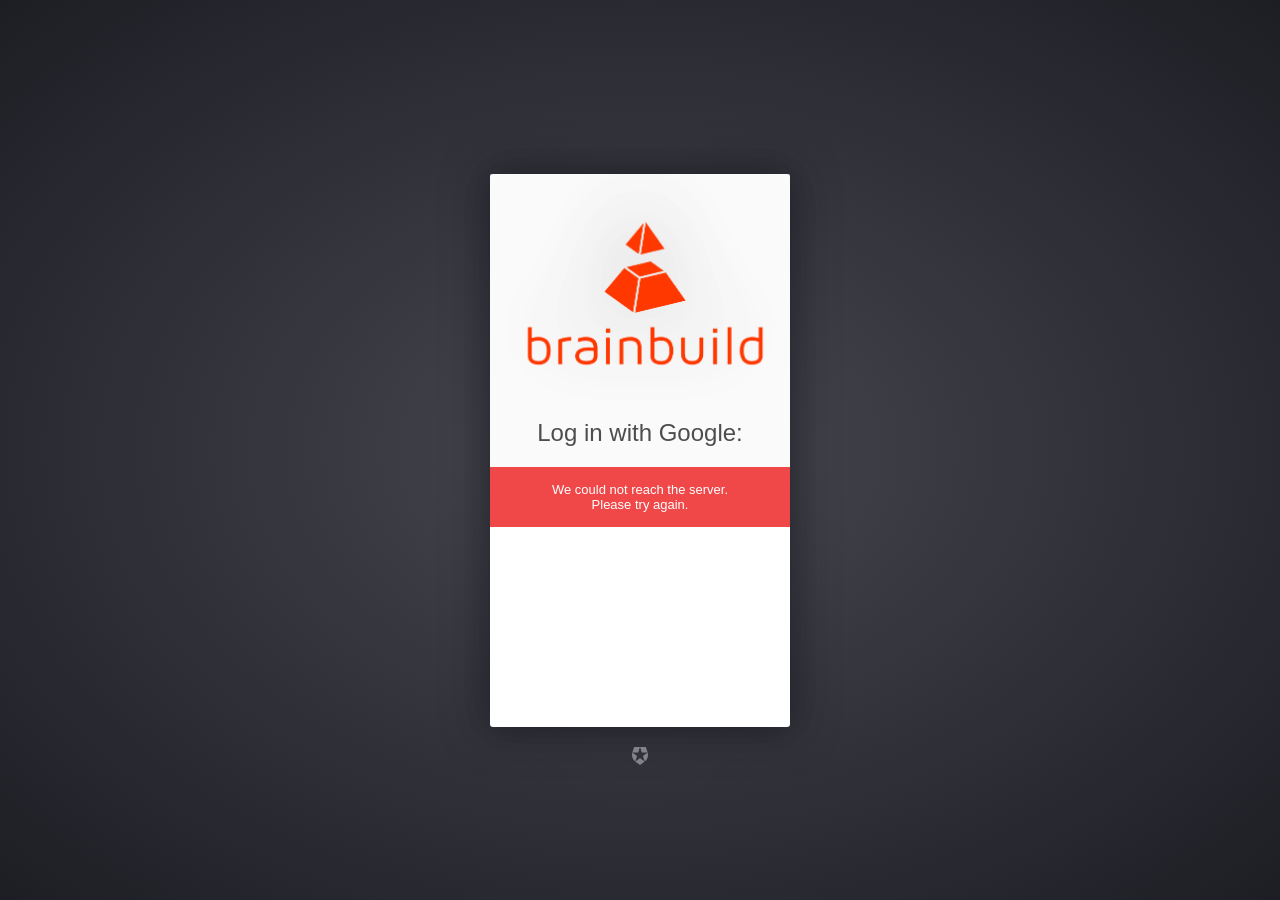
==== commit 09de4621: "It doesn't work doe" ====
--- a/www/index.html
+++ b/www/index.html
@@ -30,13 +30,14 @@
     <script src="js/app.js"></script>
     <script src="js/controllers.js"></script>
     <script src="js/services.js"></script>
+    <script src="js/routes.js"></script>
 
     <!-- XYZ libraries -->
     <script src="lib/XYZ/fetch.js"></script>
     <script src="lib/XYZ/jstz.min.js"></script>
 
   </head>
-  <body ng-app="starter" animation="slide-left-right-ios7">
+  <body ng-app="brainbuild" animation="slide-left-right-ios7">
     <!--
       The nav bar that will be updated as we navigate between views.
     -->
--- a/www/css/style.css
+++ b/www/css/style.css
@@ -1,4 +1,57 @@
 /* Empty. Add your own CSS if you like */
 #repeat-day {
 	display: inline;
-}+}
+
+/*
+
+Auth0 Login
+#FF3800 = Primary Color
+
+https://developers.google.com/identity/images/btn_google_signin_dark_normal_web.png
+
+*/
+
+
+.a0-avatar-guest {
+	height: 220px !important;
+	content: url('./img/brainbuild_name.png') !important;
+}
+
+.a0-next {
+	background-color: #FF3800 !important;
+}
+
+
+.a0-db-actions, 
+.a0-separator, 
+.a0-emailPassword,
+.a0-forgot-pass,
+.bottom-content
+{
+	display: none !important;
+}
+
+.a0-icon-container {
+	padding-bottom: 20px;
+	text-align: center;
+}
+
+#a0-lock.a0-theme-default .a0-panel .a0-top-header h1:after{
+	content:' with Google:';
+};
+
+/*.a0-googleplus {
+	height: 160px !important;
+}*/
+
+.a0-zocial {
+    content: "yes";
+}
+
+/*Calendar Color: #4986E7  (white text)
+Practices: #4986E7  (same as default calendar)
+Snacks: #FFB878 
+Meals: #DC2127 
+Classes: #7AE7BF 
+Sleep: #E1E1E1 */
